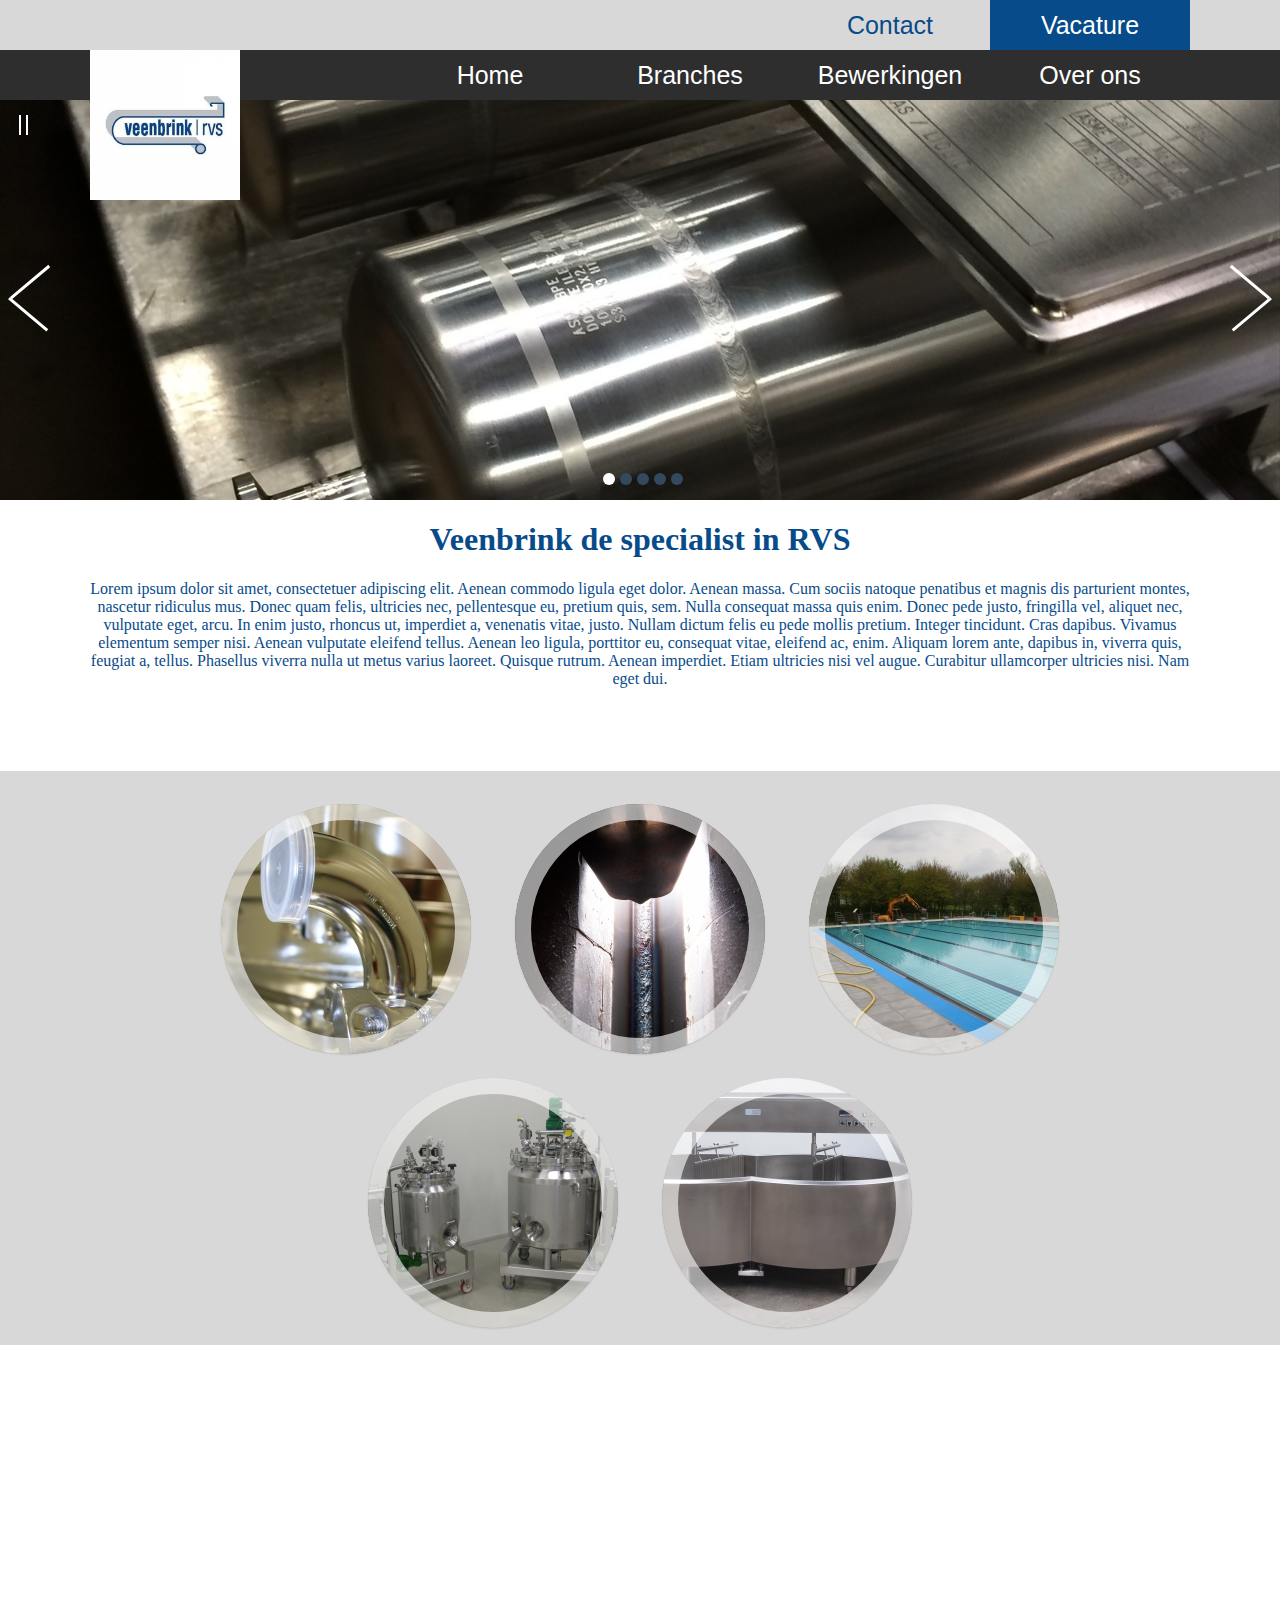
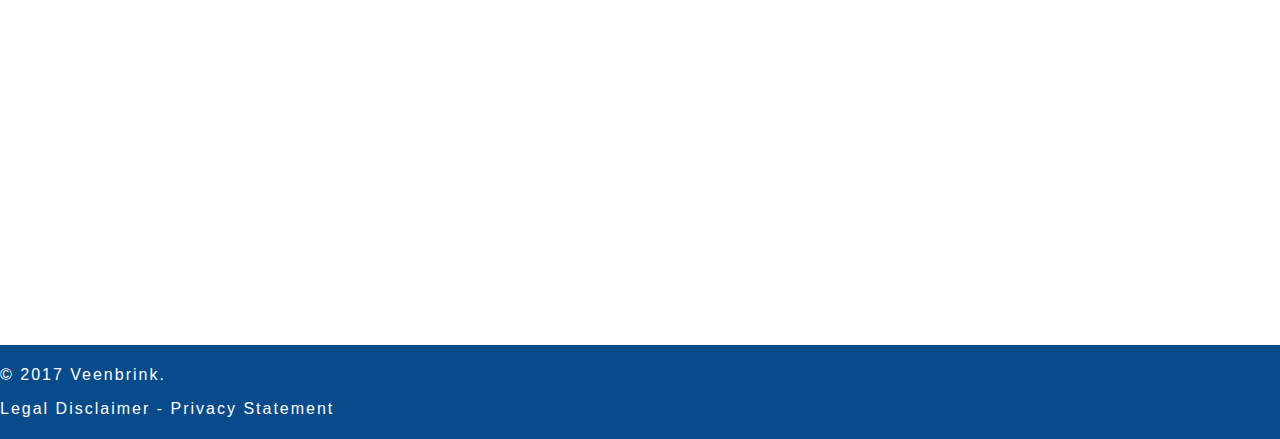
==== index.html @ 1f6384d8 "pages update 1" ====
<!DOCTYPE html>
<html>
<head>
	<title>Veenbrink</title>
	<meta http-equiv="content-type" content="text/html; charset=utf-8" />
	<meta name="viewport" content="width=device-width, initial-scale=1.0">
	<link rel="stylesheet" type="text/css" href="engine1/style.css" />
	<link rel="stylesheet" type="text/css" href="styles/style.css" />
	<script type="text/javascript" src="engine1/jquery.js"></script>

</head>
<body id="buik">
		<header>
		
			<div id="Top_header">
				<ul class="Top_header">
				<li><a href="Vacature.html"class="Vac">Vacature</a></li>
				<li><a href="Contact.html"class="Con">Contact</a></li>
				</ul>
			</div>
			<div id="Bottom_header">
				<ul class="Bottom_header">
				<li><a>Over ons</a>
					<ul>
					<li><a href="Organisatie.html">Organisatie</a></li>
					<li><a href="Machines.html">Machines</a></li>
					</ul>
				</li>
				<li><a>Bewerkingen</a>
					<ul>
					<li><a href="Voorbewerkingen.html">Voorbewerkingen</a></li>
					<li><a href="Lassen.html">Lassen</a></li>
					<li><a href="Afwerking.html">Afwerking</a></li>
					<li><a href="Montage.html">Montage</a></li>
					<li><a href="Kwaliteitscontrole.html">Kwaliteitscontrole</a></li>
					</ul>
				</li>
				<li><a>Branches</a>
					<ul>
					<li><a href="Zuivelindustrie.html">Zuivelindustrie</a></li>
					<li><a href="Food industrie.html">Food industrie</a></li>
					<li><a href="Bio- en Farmaceutische industrie.html">Bio- en Farmaceutische industrie</a></li>
					<li><a href="Reiningsindustrie.html">Reiningsindustrie</a></li>
					<li><a href="Chemische industrie.html">Chemische industrie</a></li>
					<li><a href="Zwembaden.html">Zwembaden</a></li>
					<li><a href="Design.html">Design</a></li>
					<li><a href="Bijzondere projecten.html">Bijzondere projecten</a></li>
					<li><a href="Producten op klantspecificaties.html">Producten op klantspecificaties</a></li>
					</ul>
				</li>
				<li><a href="index.html">Home</a></li>
				<div id="Header_logo">
				<a href=""><img src="images/Logo.jpg" width="150px"></a>
				</div>
				</ul>

			</div>
		</header>
	<div id="wowslider-container1">
	<div class="ws_images"><ul>
		<li><img src="data1/images/img_0175.jpg" alt="IMG_0175" title="IMG_0175" id="wows1_0"/></li>
		<li><img src="data1/images/img_7143.jpg" alt="IMG_7143" title="IMG_7143" id="wows1_1"/></li>
		<li><img src="data1/images/img_0212.jpg" alt="IMG_0212" title="IMG_0212" id="wows1_2"/></li>
		<li><img src="data1/images/p1000874.jpg" alt="slider html" title="P1000874" id="wows1_3"/></li>
		<li><img src="data1/images/centocor_016.jpg" alt="Centocor 016" title="Centocor 016" id="wows1_4"/></li>
	</ul></div>
	<div class="ws_bullets"><div>
		<a href="#" title="IMG_0175"><span>1</span></a>
		<a href="#" title="IMG_7143"><span>2</span></a>
		<a href="#" title="IMG_0212"><span>3</span></a>
		<a href="#" title="P1000874"><span>4</span></a>
		<a href="#" title="Centocor 016"><span>5</span></a>
	</div></div>
	<div class="ws_shadow"></div>
	</div>

	
	<script type="text/javascript" src="engine1/wowslider.js"></script>
	<script type="text/javascript" src="engine1/script.js"></script>
	
	<div id="container3">
	<h1>Veenbrink de specialist in RVS</h1>
	<p class="Tekst">Lorem ipsum dolor sit amet, consectetuer adipiscing elit. Aenean commodo ligula eget dolor. Aenean massa. Cum sociis natoque penatibus et magnis dis parturient montes, nascetur ridiculus mus. Donec quam felis, ultricies nec, pellentesque eu, pretium quis, sem. Nulla consequat massa quis enim. Donec pede justo, fringilla vel, aliquet nec, vulputate eget, arcu. In enim justo, rhoncus ut, imperdiet a, venenatis vitae, justo. Nullam dictum felis eu pede mollis pretium. Integer tincidunt. Cras dapibus. Vivamus elementum semper nisi. Aenean vulputate eleifend tellus. Aenean leo ligula, porttitor eu, consequat vitae, eleifend ac, enim. Aliquam lorem ante, dapibus in, viverra quis, feugiat a, tellus. Phasellus viverra nulla ut metus varius laoreet. Quisque rutrum. Aenean imperdiet. Etiam ultricies nisi vel augue. Curabitur ullamcorper ultricies nisi. Nam eget dui.</p>
	</div>	
	<div id="container5">
	<div class="wrap">
	<ul class="ch-grid">
					<li>
						<div class="ch-item ch-img-1">
							<div class="ch-info">
								<h3>Zuivel-<br>industrie</h3>
								<p>Lees meer<a href="Zuivelindustrie.html">Zuivelindustrie</a></p>
							</div>
						</div>
					</li>
					<li>
						<div class="ch-item ch-img-2">
							<div class="ch-info">
								<h3>Lassen</h3>
								<p>Lees meer<a href="Lassen.html">Lassen</a></p>
							</div>
						</div>
					</li>
					<li>
						<div class="ch-item ch-img-3">
							<div class="ch-info">
								<h3>Zwembaden</h3>
								<p>Lees meer<a href="Zwembaden.html">Zwembaden</a></p>
							</div>
						</div>
					</li>
				</ul>
	</div>
	<div class="wrap">
	<ul class="ch-grid">
					<li>
						<div class="ch-item ch-img-4">
							<div class="ch-info">
								<h3>Bio- en <br>Farmaceutische<br>industrie</h3>
								<p>Lees meer<a href="Bio- en Farmaceutische industrie.html">Bio- en Farmaceutische<br>industrie</a></p>
							</div>
						</div>
					</li>
					<li>
						<div class="ch-item ch-img-5">
							<div class="ch-info">
								<h3>Food industrie</h3>
								<p>Lees meer<a href="Food industrie.html">Food industrie</a></p>
							</div>
						</div>
					</li>
				</ul>
	</div>
	</div>
	
	
	
	
	<div id="container4"></div>
	
	

	<div id="container4"></div>
	<div id="footer">
		<p>&copy; 2017 Veenbrink.</p>
		<p> Legal Disclaimer - Privacy Statement </p>
	</div>
</body>
</html>
---- engine1/style.css ----
#buik {
		margin: 0px;
}


#wowslider-container1 { 
	display: table;
	zoom: 1; 
	position: relative;
	width: 100%;
	max-width: 100%;
	max-height:400px;
	margin:0px;
	z-index:90;
	text-align:left; /* reset align=center */
	font-size: 10px;
	text-shadow: none; /* fix some user styles */

	/* reset box-sizing (to boostrap friendly) */
	-webkit-box-sizing: content-box;
	-moz-box-sizing: content-box;
	box-sizing: content-box; 
}
* html #wowslider-container1{ width:640px }
#wowslider-container1 .ws_images ul{
	position:relative;
	width: 10000%; 
	height:100%;
	left:0;
	list-style:none;
	margin:0;
	padding:0;
	border-spacing:0;
	overflow: visible;
	/*table-layout:fixed;*/
}
#wowslider-container1 .ws_images ul li{
	position: relative;
	width:1%;
	height:100%;
	line-height:0; /*opera*/
	overflow: hidden;
	float:left;
	/*font-size:0;*/
	padding:0 0 0 0 !important;
	margin:0 0 0 0 !important;
}

#wowslider-container1 .ws_images{
	position: relative;
	left:0;
	top:0;
	height:100%;
	max-height:400px;
	max-width: 100%;
	vertical-align: top;
	border:none;
	overflow: hidden;
}
#wowslider-container1 .ws_images ul a{
	width:100%;
	height:100%;
	max-height:400px;
	display:block;
	color:transparent;
}
#wowslider-container1 img{
	max-width: none !important;
}
#wowslider-container1 .ws_images .ws_list img,
#wowslider-container1 .ws_images > div > img{
	width:100%;
	border:none 0;
	max-width: none;
	padding:0;
	margin:0;
}
#wowslider-container1 .ws_images > div > img {
	max-height:400px;
}

#wowslider-container1 .ws_images iframe {
	position: absolute;
	z-index: -1;
}

#wowslider-container1 .ws-title > div {
	display: inline-block !important;
}

#wowslider-container1 a{ 
	text-decoration: none; 
	outline: none; 
	border: none; 
}

#wowslider-container1  .ws_bullets { 
	float: left;
	position:absolute;
	z-index:70;
}
#wowslider-container1  .ws_bullets div{
	position:relative;
	float:left;
	font-size: 0px;
}
/* compatibility with Joomla styles */
#wowslider-container1  .ws_bullets a {
	line-height: 0;
}

#wowslider-container1  .ws_script{
	display:none;
}
#wowslider-container1 sound, 
#wowslider-container1 object{
	position:absolute;
}

/* prevent some of users reset styles */
#wowslider-container1 .ws_effect {
	position: static;
	width: 100%;
	height: 100%;
}

#wowslider-container1 .ws_photoItem {
	border: 2em solid #fff;
	margin-left: -2em;
	margin-top: -2em;
}
#wowslider-container1 .ws_cube_side {
	background: #A6A5A9;
}


#wowslider-container1.ws_gestures {
	cursor: -webkit-grab;
	cursor: -moz-grab;
	cursor: url("[data-uri]"), move;
}
#wowslider-container1.ws_gestures.ws_grabbing {
	cursor: -webkit-grabbing;
	cursor: -moz-grabbing;
	cursor: url("[data-uri]"), move;
}

/* hide controls when video start play */
#wowslider-container1.ws_video_playing .ws_bullets,
#wowslider-container1.ws_video_playing .ws_fullscreen,
#wowslider-container1.ws_video_playing .ws_next,
#wowslider-container1.ws_video_playing .ws_prev {
	display: none;
}


/* youtube/vimeo buttons */
#wowslider-container1 .ws_video_btn {
	position: absolute;
	display: none;
	cursor: pointer;
	top: 0;
	left: 0;
	width: 100%;
	height: 100%;
	z-index: 55;
}
#wowslider-container1 .ws_video_btn.ws_youtube,
#wowslider-container1 .ws_video_btn.ws_vimeo {
	display: block;
}
#wowslider-container1 .ws_video_btn div {
	position: absolute;
	background-image: url(./playvideo.png);
	background-size: 200%;
	top: 50%;
	left: 50%;
	width: 7em;
	height: 5em;
	margin-left: -3.5em;
	margin-top: -2.5em;
}
#wowslider-container1 .ws_video_btn.ws_youtube div {
	background-position: 0 0;
}
#wowslider-container1 .ws_video_btn.ws_youtube:hover div {
	background-position: 100% 0;
}
#wowslider-container1 .ws_video_btn.ws_vimeo div {
	background-position: 0 100%;
}
#wowslider-container1 .ws_video_btn.ws_vimeo:hover div {
	background-position: 100% 100%;
}

#wowslider-container1 .ws_playpause.ws_hide {
	display: none !important;
}
#wowslider-container1  .ws_bullets { 
	padding: 15px 0; 
}
#wowslider-container1 .ws_bullets a { 
	width:12px;
	height:12px;
	border-radius: 50%;
	background: #34495E;
	float: left; 
	text-indent: -4000px; 
	position:relative;
	margin-left:5px;
	color:transparent;
}
#wowslider-container1 .ws_bullets a.ws_selbull{
	background: #ffffff;
	color:#ffffff;
}
#wowslider-container1 a.ws_next, #wowslider-container1 a.ws_prev {
	position: absolute;
	top: 50%;
	height: 7em;
	margin-top: -3.5em;
	width: 5em;
	z-index: 60;
}
#wowslider-container1 a.ws_next{
	right:0;
}

#wowslider-container1 a.ws_next span i:after,
#wowslider-container1 a.ws_next span b:after,
#wowslider-container1 a.ws_next span i:before,
#wowslider-container1 a.ws_next span b:before,
#wowslider-container1 a.ws_prev span i:after,
#wowslider-container1 a.ws_prev span b:after,
#wowslider-container1 a.ws_prev span i:before,
#wowslider-container1 a.ws_prev span b:before{
	content: '';
	position: absolute;
	width: 100%;
	height: .3em;
	background: #ffffff;
	top: 3.2em;
	-webkit-transition: .3s all ease-in-out;
	transition: .3s all ease-in-out;

	/* Fix  */
	-webkit-backface-visibility: hidden;
	backface-visibility: hidden;
	outline: 1px solid transparent;
}
#wowslider-container1 a.ws_next span b:after,
#wowslider-container1 a.ws_next span b:before,
#wowslider-container1 a.ws_prev span b:after,
#wowslider-container1 a.ws_prev span b:before{
	background: #34495E;
	width: 0;
}
#wowslider-container1 a.ws_next span i:after,
#wowslider-container1 a.ws_next span b:after,
#wowslider-container1 a.ws_prev span i:after,
#wowslider-container1 a.ws_prev span b:after{
	-webkit-transform: rotate(40deg);
	-ms-transform: rotate(40deg);
	transform: rotate(40deg);
}
#wowslider-container1 a.ws_next span i:before,
#wowslider-container1 a.ws_next span b:before,
#wowslider-container1 a.ws_prev span i:before,
#wowslider-container1 a.ws_prev span b:before{
	-webkit-transform: rotate(-40deg);
	-ms-transform: rotate(-40deg);
	transform: rotate(-40deg);
}

#wowslider-container1 a.ws_prev span i:after,
#wowslider-container1 a.ws_prev span i:before,
#wowslider-container1 a.ws_prev span b:after,
#wowslider-container1 a.ws_prev span b:before{
	-webkit-transform-origin: 0 0;
	-ms-transform-origin: 0 0;
	transform-origin: 0 0;
	left: 1em;
}
#wowslider-container1 a.ws_next span i:after,
#wowslider-container1 a.ws_next span i:before,
#wowslider-container1 a.ws_next span b:after,
#wowslider-container1 a.ws_next span b:before{
	-webkit-transform-origin: 100% 0;
	-ms-transform-origin: 100% 0;
	transform-origin: 100% 0;
	right: 1em;
}

#wowslider-container1 a.ws_next:hover span i:before,
#wowslider-container1 a.ws_next:hover span b:before,
#wowslider-container1 a.ws_prev:hover span i:before,
#wowslider-container1 a.ws_prev:hover span b:before{
	-webkit-transform: rotate(-30deg);
	-ms-transform: rotate(-30deg);
	transform: rotate(-30deg);
}
#wowslider-container1 a.ws_next:hover span i:after,
#wowslider-container1 a.ws_next:hover span b:after,
#wowslider-container1 a.ws_prev:hover span i:after,
#wowslider-container1 a.ws_prev:hover span b:after{
	-webkit-transform: rotate(30deg);
	-ms-transform: rotate(30deg);
	transform: rotate(30deg);
}
#wowslider-container1 a.ws_prev:hover span b:after,
#wowslider-container1 a.ws_prev:hover span b:before,
#wowslider-container1 a.ws_next:hover span b:after,
#wowslider-container1 a.ws_next:hover span b:before{
	width:100%;
}

/*playpause*/
#wowslider-container1 .ws_playpause {
    position: absolute;
    width: 3em;
    height: 2em;
    top: 1.5em;
    left: 0.5em;
    z-index: 59;
}

#wowslider-container1 .ws_pause span i, #wowslider-container1 .ws_pause span b{
	position: absolute;
  	width: 0.2em;
  	height: 2em;
  	background: #ffffff;
	-webkit-transition: background 300ms ease-in-out;
	transition: background 300ms ease-in-out;
}

#wowslider-container1 .ws_pause span i{
	left: 1.4em;
}

#wowslider-container1 .ws_pause span b{
	left: 2.1em;
}


#wowslider-container1 .ws_play span{
	border: solid transparent;
	position: absolute;
  	pointer-events: none;
	border-left-color: #ffffff;
	border-width: 10px;
	top: 0;
	left: 1.4em;
	-webkit-transition:  border-left-color 300ms ease-in-out;
	transition:  border-left-color 300ms ease-in-out;
}

#wowslider-container1 .ws_pause:hover span i, #wowslider-container1 .ws_pause:hover span b{
	background: #34495E;
}
#wowslider-container1 .ws_play:hover span{
	border-left-color: #34495E;
}
/* bottom center */
#wowslider-container1  .ws_bullets {
    bottom: 0px;
	left:50%;
}
#wowslider-container1  .ws_bullets div{
	left:-50%;
}
#wowslider-container1 .ws_bulframe span {
	visibility: visible;
	opacity: 1;
	position: absolute;
	width: 0;
	height: 0;
	border-left: 5px solid transparent;
	border-right: 5px solid transparent;
	border-top: 5px solid #ffffff;
	bottom: -5px;
	margin-left: -5px;
	left: 50%;
}#wowslider-container1 .ws-title{
	position: absolute;
	font: 1.8em 'Playfair Display', Palatino Linotype, Book Antiqua, Palatino, serif;	
	margin-right:10em;
	z-index: 50;
    color: #34495E;
	background: none;
	padding: 30px;
	bottom: 0px;
	top: auto;
	opacity: 1;
}
#wowslider-container1 .ws-title div,#wowslider-container1 .ws-title span{
	display:inline-block;
	background-color:#ffffff;
}
#wowslider-container1 .ws-title div{
	display:block;
	margin-top:0.5em;
	font-size: 0.8em;
	line-height: 1.15em;
	padding: 5px 20px;
}
#wowslider-container1 .ws-title span{
	font-size: 1.6em;
	padding: 10px 20px;
}#wowslider-container1 .ws_images > ul{
	animation: wsBasic 30s infinite;
	-moz-animation: wsBasic 30s infinite;
	-webkit-animation: wsBasic 30s infinite;
}
@keyframes wsBasic{0%{left:-0%} 13.33%{left:-0%} 20%{left:-100%} 33.33%{left:-100%} 40%{left:-200%} 53.33%{left:-200%} 60%{left:-300%} 73.33%{left:-300%} 80%{left:-400%} 93.33%{left:-400%} }
@-moz-keyframes wsBasic{0%{left:-0%} 13.33%{left:-0%} 20%{left:-100%} 33.33%{left:-100%} 40%{left:-200%} 53.33%{left:-200%} 60%{left:-300%} 73.33%{left:-300%} 80%{left:-400%} 93.33%{left:-400%} }
@-webkit-keyframes wsBasic{0%{left:-0%} 13.33%{left:-0%} 20%{left:-100%} 33.33%{left:-100%} 40%{left:-200%} 53.33%{left:-200%} 60%{left:-300%} 73.33%{left:-300%} 80%{left:-400%} 93.33%{left:-400%} }


* html #wowslider-container1 .ws_shadow{/*ie6*/
	background:none;
	filter:progid:DXImageTransform.Microsoft.AlphaImageLoader( src='engine1//bg.png', sizingMethod='scale');
}
*+html #wowslider-container1 .ws_shadow{/*ie7*/
	background:none;
	filter:progid:DXImageTransform.Microsoft.AlphaImageLoader( src='engine1//bg.png', sizingMethod='scale');
}
#wowslider-container1 .ws_bullets  a img{
	text-indent:0;
	display:block;
	bottom:15px;
	left:-43px;
	visibility:hidden;
	position:absolute;
    border: 5px solid #FFFFFF;
	max-width:none;
}
#wowslider-container1 .ws_bullets a:hover img{
	visibility:visible;
}

#wowslider-container1 .ws_bulframe div div{
	height:48px;
	overflow:visible;
	position:relative;
}
#wowslider-container1 .ws_bulframe div {
	left:0;
	overflow:hidden;
	position:relative;
	width:85px;
	background-color:#FFFFFF;
}
#wowslider-container1  .ws_bullets .ws_bulframe{
	display:none;
	bottom:18px;
	margin-left:6px;
	overflow:visible;
	position:absolute;
	cursor:pointer;
    border: 0px solid #FFFFFF;
}#wowslider-container1 .ws_bulframe div div{
	height: auto;
}

@media all and (max-width:760px) {
	#wowslider-container1 .ws_fullscreen {
		display: block;
	}
}
@media all and (max-width:400px){
	#wowslider-container1 .ws_controls,
	#wowslider-container1 .ws_bullets,
	#wowslider-container1 .ws_thumbs{
	display: none
	}
}
---- styles/style.css ----
ul a {
	text-decoration: none;
	color: white;
}

#Header_logo {
	z-index: 100;
	position: absolute;
	overflow: visible;
	float: right;
}

.Vac {
	background-color: #084B8A;
	color: white;
	display: block;	
}

.Con {
	background-color: #D8D8D8;
	color: #084B8A;
	display: block;	
}

.Vac:hover {
	background-color: #D8D8D8;
	color: #084B8A;
	display: block;
}

.Con:hover {
	background-color: #084B8A;
	color: white;
	display: block;	
}

.Top_header {
	width:1100px;
	margin: auto;
}

#Top_header {
	height: 50px;
	font-family: Arial;
	background-color: #D8D8D8;
	margin: 0px;
	padding: 0px;
`	float: right;
}

#Top_header ul{
	height: 50px;
	list-style-type: none;
	color: white;
	font-size: 25px;
}
#Top_header ul il{
	float: right;
}

#Bottom_header {
	height: 50px;
	font-family: Arial;
	background-color: #2E2E2E;
	margin: 0px;
	padding: 0px;
	font-size: 25px;
}
.Bottom_header{
	width:1100px;
	margin: auto;
}

#Bottom_header ul li{
	float: right;
	display: block;
	height: 50px;
}

#Bottom_header ul li ul li{
	display: none;
	z-index: 99;
 	margin: 0px;
	padding: 0px;
	height: auto;
	font-size: 20px;
}

#Bottom_header ul li a:hover {
 background-color: #084B8A;
 display: block;
}

#Bottom_header ul li:hover ul li {
 display: block;

}

ul {
	margin: 0px;
	padding: 0px;
	list-style: none;
	color: white;
	text-decoration: none;
}

#Top_header ul li {
	
	width: 200px;
	
	line-height: 50px;
	background-color: #2E2E2E;
	text-align: center;
	
	float: right;
}

#Bottom_header ul li {
	
	width: 200px;
	
	line-height: 50px;
	background-color: #2E2E2E;
	text-align: center;
	
	float: right;
}

ul li ul li{
 display: none;
 line-height: ;
 z-index: 99;
 position: relative;
}

#footer {
	font-family: Arial;
	margin-top: 0px;
	letter-spacing: 2px;
	bottom: 0;
	padding: 5px 0px 5px 0px;
	width:100%;
	background-color: #084B8A;
	color: white;
	position: relative;

}

#container2{
	background-color: #D8D8D8;
	height: 200px;
	margin: auto;
}

#container3{
	background-color: white;
	height: 250px;
	margin: auto;
	color: #084B8A;
	text-align: center;
}

.Tekst {
	max-width:1100px;
	margin:auto;
}

#container4{
	background-color: white;
	height: 300px;
	margin: auto;
}

#container5{
	background-color: #D8D8D8;
	height: auto;
	margin: auto;
	padding-bottom: 1%;
	padding-top: 1%;
}













.wrap {
   overflow: hidden;
   margin: 10px;
   max-width:1100px;
   margin:auto;
}

.ch-item {
	width: 100%;
	height: 100%;
	border-radius: 50%;
	border-color: white;
	position: relative;
	cursor: default;
	box-shadow: 
		inset 0 0 0 16px rgba(255,255,255,0.6),
		0 1px 2px rgba(0,0,0,0.1);
		
	-webkit-transition: all 0.4s ease-in-out;
	-moz-transition: all 0.4s ease-in-out;
	-o-transition: all 0.4s ease-in-out;
	-ms-transition: all 0.4s ease-in-out;
	transition: all 0.4s ease-in-out;
}

.ch-img-1 { 
	background-image: url(../images/Round1.jpg);
}

.ch-img-2 { 
	background-image: url(../images/Round2.jpg);
}

.ch-img-3 { 
	background-image: url(../images/Round3.jpg);
}

.ch-img-4 { 
	background-image: url(../images/Round4.jpg);
}

.ch-img-5 { 
	background-image: url(../images/Round5.jpg);
}

.ch-info {
	position: absolute;
	background: rgba(8,75,138, 0.8);
	width: inherit;
	height: inherit;
	border-radius: 50%;
	opacity: 0;
	
	-webkit-transition: all 0.4s ease-in-out;
	-moz-transition: all 0.4s ease-in-out;
	-o-transition: all 0.4s ease-in-out;
	-ms-transition: all 0.4s ease-in-out;
	transition: all 0.4s ease-in-out;
	
	-webkit-transform: scale(0);
	-moz-transform: scale(0);
	-o-transform: scale(0);
	-ms-transform: scale(0);
	transform: scale(0);
	
	-webkit-backface-visibility: hidden;

}

.ch-info h3 {
	color: #fff;
	text-transform: uppercase;
	letter-spacing: 2px;
	font-size: 22px;
	margin: 0 30px;
	padding: 45px 0 0 0;
	height: 140px;
	font-family: 'Open Sans', Arial, sans-serif;
	text-shadow: 
		0 0 1px #fff, 
		0 1px 2px rgba(0,0,0,0.3);
}

.ch-info p {
	color: #fff;
	padding: 10px 5px;
	font-style: italic;
	margin: 0 30px;
	font-size: 12px;
	border-top: 1px solid rgba(255,255,255,0.5);
	opacity: 0;
	-webkit-transition: all 1s ease-in-out 0.4s;
	-moz-transition: all 1s ease-in-out 0.4s;
	-o-transition: all 1s ease-in-out 0.4s;
	-ms-transition: all 1s ease-in-out 0.4s;
	transition: all 1s ease-in-out 0.4s;
}

.ch-info p a {
	display: block;
	color: #fff;
	color: rgba(255,255,255,0.7);
	font-style: normal;
	font-weight: 700;
	text-transform: uppercase;
	font-size: 9px;
	letter-spacing: 1px;
	padding-top: 4px;
	font-family: 'Open Sans', Arial, sans-serif;
}

.ch-info p a:hover {
	color: #fff222;
	color: rgba(255,242,34, 0.9);
}

.ch-item:hover {
	box-shadow: 
		inset 0 0 0 1px rgba(255,255,255,0.1),
		0 1px 2px rgba(0,0,0,0.1);
}
.ch-item:hover .ch-info {
	-webkit-transform: scale(1);
	-moz-transform: scale(1);
	-o-transform: scale(1);
	-ms-transform: scale(1);
	transform: scale(1);
	opacity: 1;
}

.ch-item:hover .ch-info p {
	opacity: 1;
}




.ch-grid {
	margin: 20px 0 0 0;
	padding: 0;
	list-style: none;
	display: block;
	text-align: center;
	width: 100%;
}

.ch-grid:after,
.ch-item:before {
	content: '';
    display: table;
}

.ch-grid:after {
	clear: both;
}

.ch-grid li {
	width: 250px;
	height: 250px;
	display: inline-block;
	margin-left: 20px;
	margin-right: 20px;
}
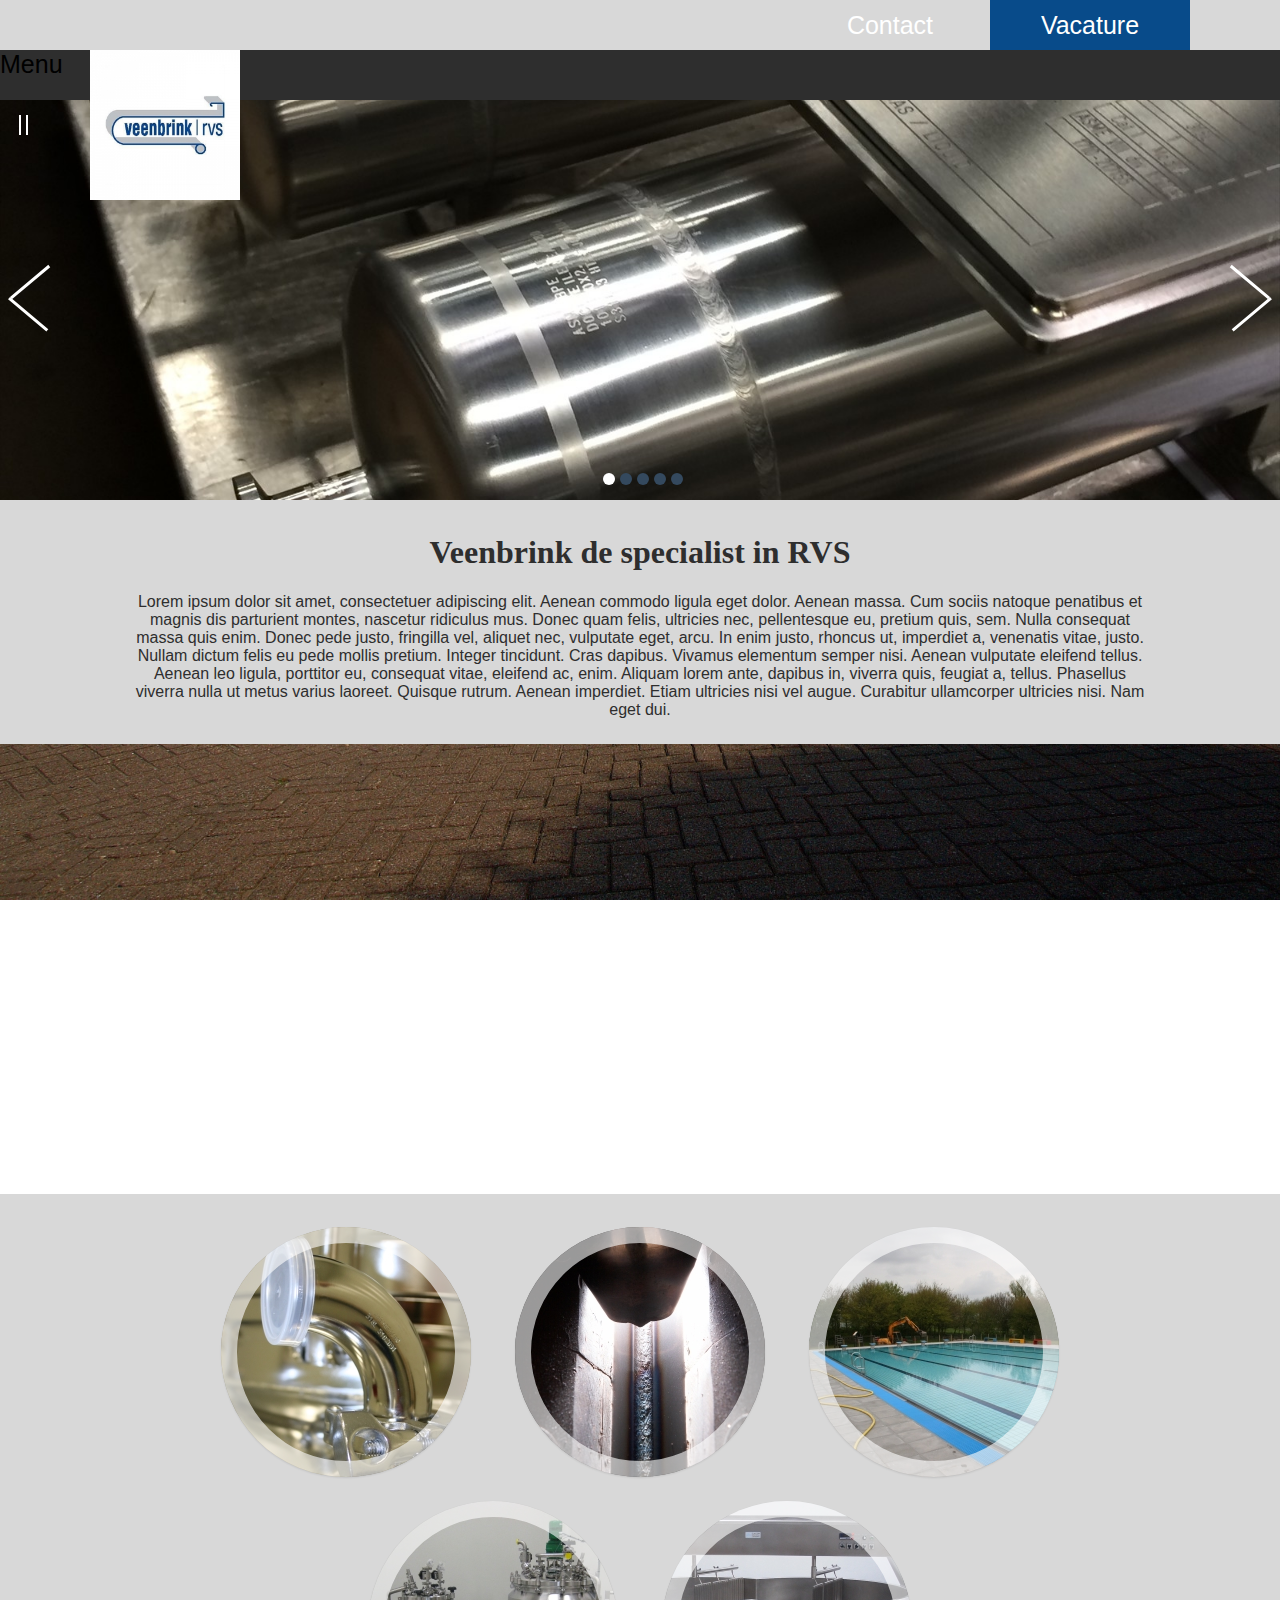
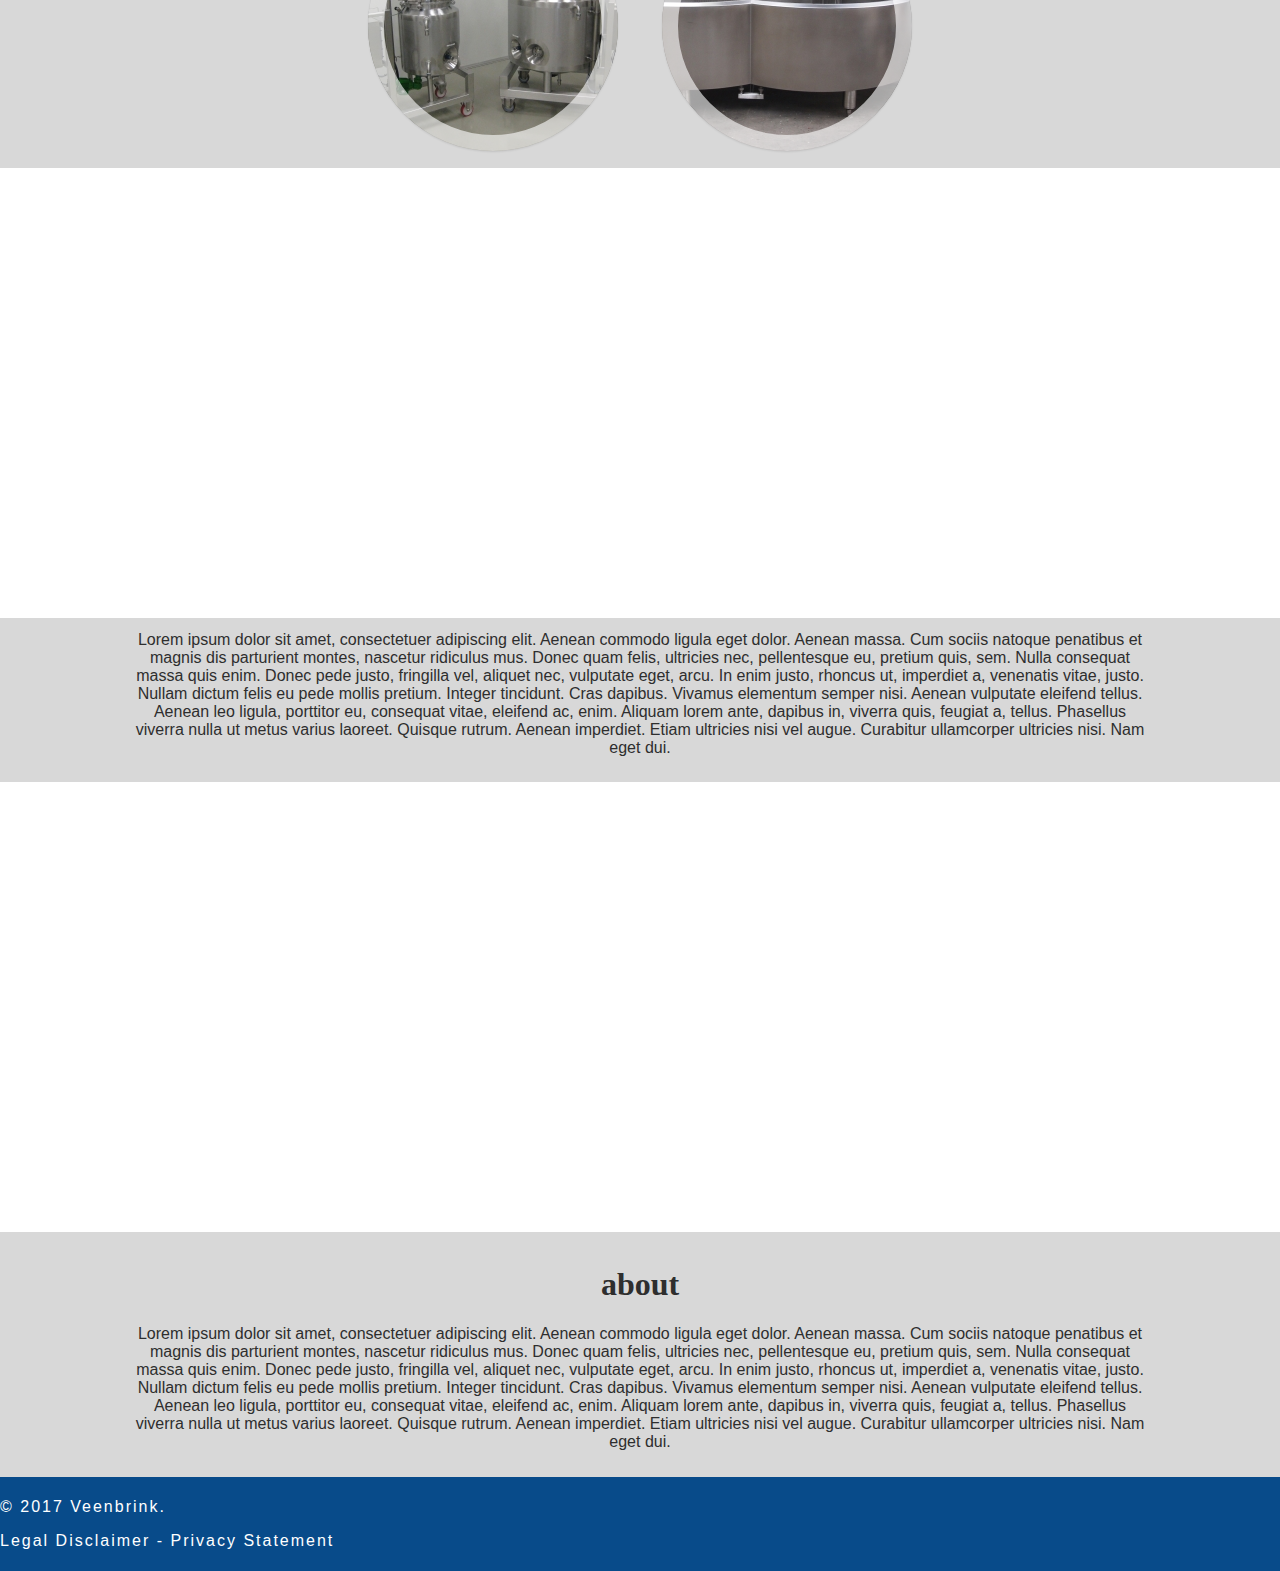
==== commit 845fffe0: "new" ====
--- a/index.html
+++ b/index.html
@@ -19,6 +19,7 @@
 				</ul>
 			</div>
 			<div id="Bottom_header">
+				<input type="checkbox" id="trigger2">
 				<ul class="Bottom_header">
 				<li><a>Over ons</a>
 					<ul>
@@ -49,10 +50,11 @@
 					</ul>
 				</li>
 				<li><a href="index.html">Home</a></li>
-				<div id="Header_logo">
-				<a href=""><img src="images/Logo.jpg" width="150px"></a>
-				</div>
+				
+				<a class="Header_logo" href=""><img src="images/Logo.jpg" width="150px;"></a>
+				
 				</ul>
+				<label class="trigger2" for="trigger2">Menu</label>
 
 			</div>
 		</header>
@@ -77,11 +79,11 @@
 	
 	<script type="text/javascript" src="engine1/wowslider.js"></script>
 	<script type="text/javascript" src="engine1/script.js"></script>
-	
-	<div id="container3">
+	<div id="container2">
 	<h1>Veenbrink de specialist in RVS</h1>
 	<p class="Tekst">Lorem ipsum dolor sit amet, consectetuer adipiscing elit. Aenean commodo ligula eget dolor. Aenean massa. Cum sociis natoque penatibus et magnis dis parturient montes, nascetur ridiculus mus. Donec quam felis, ultricies nec, pellentesque eu, pretium quis, sem. Nulla consequat massa quis enim. Donec pede justo, fringilla vel, aliquet nec, vulputate eget, arcu. In enim justo, rhoncus ut, imperdiet a, venenatis vitae, justo. Nullam dictum felis eu pede mollis pretium. Integer tincidunt. Cras dapibus. Vivamus elementum semper nisi. Aenean vulputate eleifend tellus. Aenean leo ligula, porttitor eu, consequat vitae, eleifend ac, enim. Aliquam lorem ante, dapibus in, viverra quis, feugiat a, tellus. Phasellus viverra nulla ut metus varius laoreet. Quisque rutrum. Aenean imperdiet. Etiam ultricies nisi vel augue. Curabitur ullamcorper ultricies nisi. Nam eget dui.</p>
-	</div>	
+	</div>
+	<div class="sect sectOne"></div>	
 	<div id="container5">
 	<div class="wrap">
 	<ul class="ch-grid">
@@ -135,12 +137,17 @@
 	
 	
 	
-	
-	<div id="container4"></div>
-	
+	<div class="sect sectTwo"></div>
+	<div id="container2">
+	<p class="Tekst">Lorem ipsum dolor sit amet, consectetuer adipiscing elit. Aenean commodo ligula eget dolor. Aenean massa. Cum sociis natoque penatibus et magnis dis parturient montes, nascetur ridiculus mus. Donec quam felis, ultricies nec, pellentesque eu, pretium quis, sem. Nulla consequat massa quis enim. Donec pede justo, fringilla vel, aliquet nec, vulputate eget, arcu. In enim justo, rhoncus ut, imperdiet a, venenatis vitae, justo. Nullam dictum felis eu pede mollis pretium. Integer tincidunt. Cras dapibus. Vivamus elementum semper nisi. Aenean vulputate eleifend tellus. Aenean leo ligula, porttitor eu, consequat vitae, eleifend ac, enim. Aliquam lorem ante, dapibus in, viverra quis, feugiat a, tellus. Phasellus viverra nulla ut metus varius laoreet. Quisque rutrum. Aenean imperdiet. Etiam ultricies nisi vel augue. Curabitur ullamcorper ultricies nisi. Nam eget dui.</p>
+	</div>
+	<div class="sect sectThree"></div>
 	
 
-	<div id="container4"></div>
+	<div id="container2">
+	<h1>about</h1>
+	<p class="Tekst">Lorem ipsum dolor sit amet, consectetuer adipiscing elit. Aenean commodo ligula eget dolor. Aenean massa. Cum sociis natoque penatibus et magnis dis parturient montes, nascetur ridiculus mus. Donec quam felis, ultricies nec, pellentesque eu, pretium quis, sem. Nulla consequat massa quis enim. Donec pede justo, fringilla vel, aliquet nec, vulputate eget, arcu. In enim justo, rhoncus ut, imperdiet a, venenatis vitae, justo. Nullam dictum felis eu pede mollis pretium. Integer tincidunt. Cras dapibus. Vivamus elementum semper nisi. Aenean vulputate eleifend tellus. Aenean leo ligula, porttitor eu, consequat vitae, eleifend ac, enim. Aliquam lorem ante, dapibus in, viverra quis, feugiat a, tellus. Phasellus viverra nulla ut metus varius laoreet. Quisque rutrum. Aenean imperdiet. Etiam ultricies nisi vel augue. Curabitur ullamcorper ultricies nisi. Nam eget dui.</p>
+	</div>
 	<div id="footer">
 		<p>&copy; 2017 Veenbrink.</p>
 		<p> Legal Disclaimer - Privacy Statement </p>
--- a/styles/style.css
+++ b/styles/style.css
@@ -1,9 +1,14 @@
-ul a {
+#Bottom_header ul a {
 	text-decoration: none;
 	color: white;
 }
 
-#Header_logo {
+#Top_header ul a {
+	text-decoration: none;
+	color: white;
+}
+
+.Header_logo {
 	z-index: 100;
 	position: absolute;
 	overflow: visible;
@@ -35,8 +40,10 @@
 }
 
 .Top_header {
-	width:1100px;
-	margin: auto;
+	max-width:1100px;
+	margin: auto;
+	min-width:400px;
+	padding: 0px;
 }
 
 #Top_header {
@@ -67,14 +74,17 @@
 	font-size: 25px;
 }
 .Bottom_header{
-	width:1100px;
-	margin: auto;
+	max-width:1100px;
+	margin: auto;
+	padding: 0px;
+	min-width:400px;
 }
 
 #Bottom_header ul li{
 	float: right;
 	display: block;
 	height: 50px;
+	padding: 0px;
 }
 
 #Bottom_header ul li ul li{
@@ -84,25 +94,11 @@
 	padding: 0px;
 	height: auto;
 	font-size: 20px;
-}
-
-#Bottom_header ul li a:hover {
- background-color: #084B8A;
- display: block;
-}
-
-#Bottom_header ul li:hover ul li {
- display: block;
-
-}
-
-ul {
-	margin: 0px;
-	padding: 0px;
-	list-style: none;
-	color: white;
-	text-decoration: none;
-}
+	line-height: ;
+	position: relative;
+}
+
+
 
 #Top_header ul li {
 	
@@ -126,12 +122,7 @@
 	float: right;
 }
 
-ul li ul li{
- display: none;
- line-height: ;
- z-index: 99;
- position: relative;
-}
+
 
 #footer {
 	font-family: Arial;
@@ -143,31 +134,43 @@
 	background-color: #084B8A;
 	color: white;
 	position: relative;
+	background-attachment: fixed;
 
 }
 
 #container2{
 	background-color: #D8D8D8;
-	height: 200px;
-	margin: auto;
+	height: auto;
+	margin: auto;
+	color: #2E2E2E;
+	text-align: center;
+	padding-left: 10%;
+	padding-bottom: 2%;
+	padding-right: 10%;
+	padding-top: 1%;
 }
 
 #container3{
-	background-color: white;
-	height: 250px;
-	margin: auto;
-	color: #084B8A;
-	text-align: center;
+	height: auto;
+	margin: auto;
+	color: white;
+	text-align: center;
+	padding-left: 10%;
+	padding-bottom: 2%;
+	padding-right: 10%;
+	padding-top: 1%;
 }
 
 .Tekst {
 	max-width:1100px;
 	margin:auto;
+	font-family: Arial;
+	text-align: center;
 }
 
 #container4{
 	background-color: white;
-	height: 300px;
+	height:100%;
 	margin: auto;
 }
 
@@ -177,6 +180,9 @@
 	margin: auto;
 	padding-bottom: 1%;
 	padding-top: 1%;
+	background-attachment: fixed;
+	color: white;
+	text-align: center;
 }
 
 
@@ -355,3 +361,89 @@
 	margin-right: 20px;
 }
 
+.Zwembaden-header {
+	max-height:400px;
+	z-index:70;
+}
+
+
+
+
+
+
+
+
+
+
+@media screen and (max-width: 1000px){
+	#Bottom_header ul li{
+		box-sizing: border-box;
+		width: 100%;
+	}
+	#Bottom_header ul li ul li{
+		box-sizing: border-box;
+		width: 50%;
+	}
+	.Header_logo {
+		display: none;
+	}}
+
+#trigger2 { display: none }
+
+/* Slide out when checked */
+#trigger2:checked ~ .Bottom_header {
+    max-height: 10em;
+}
+
+.Bottom_header {
+    overflow: hidden;
+    max-height: 0;
+    transition: max-height linear .2s;
+}
+
+#Bottom_header ul li a:hover {
+ background-color: #084B8A;
+ display: block;
+}
+
+#Bottom_header ul li:hover ul li {
+ display: block;
+
+}
+
+
+
+
+
+
+.sect{
+	height: 50%;
+	background-size: cover;
+	background-attachment: fixed;
+	/*opacity: 0.8;*/
+
+}
+
+.subSection{
+	height: auto;
+	background-color: grey;
+
+}
+
+.sectOne{
+	Background-image: url(../images/1.jpg);
+	
+}
+
+.sectTwo{
+	Background-image: url(../images/2.jpg);
+}
+
+.sectThree{
+	Background-image: url(../images/3.jpg);
+}
+
+html,body{
+	height: 100%;
+}
+
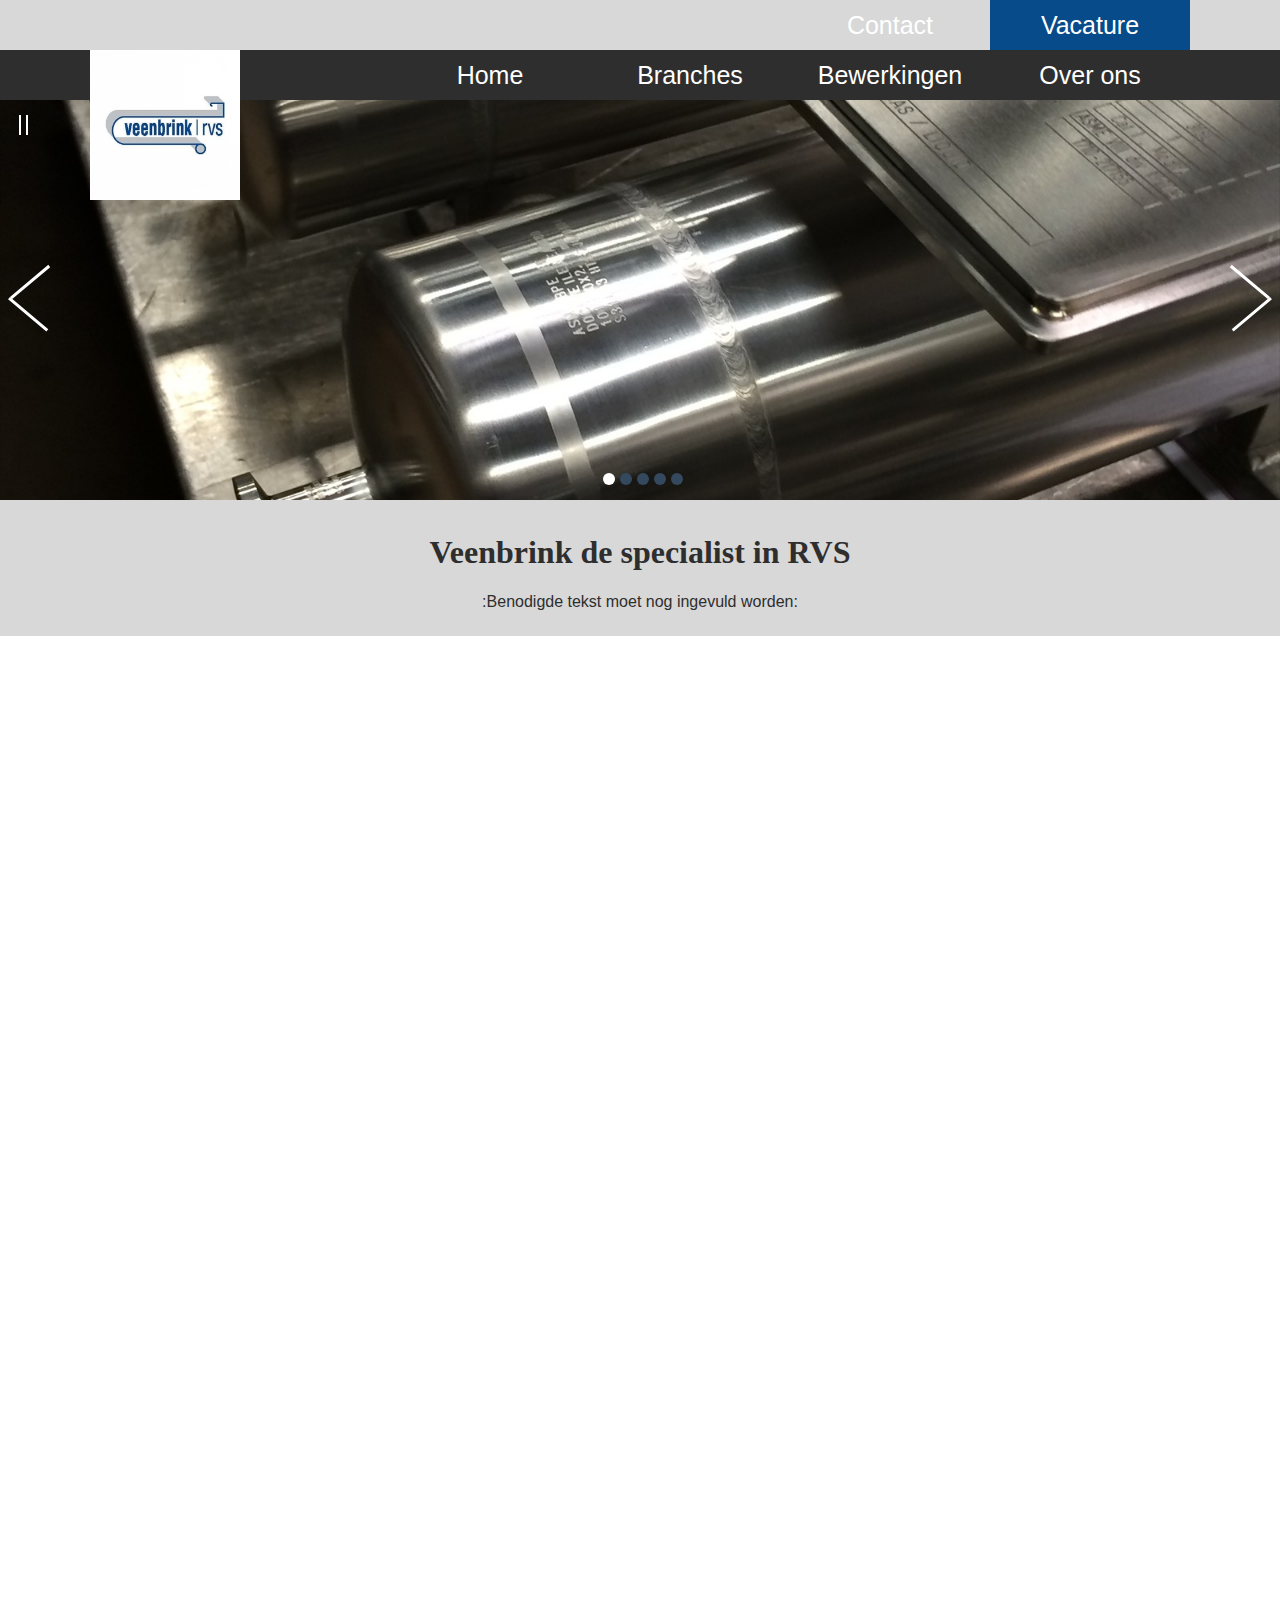
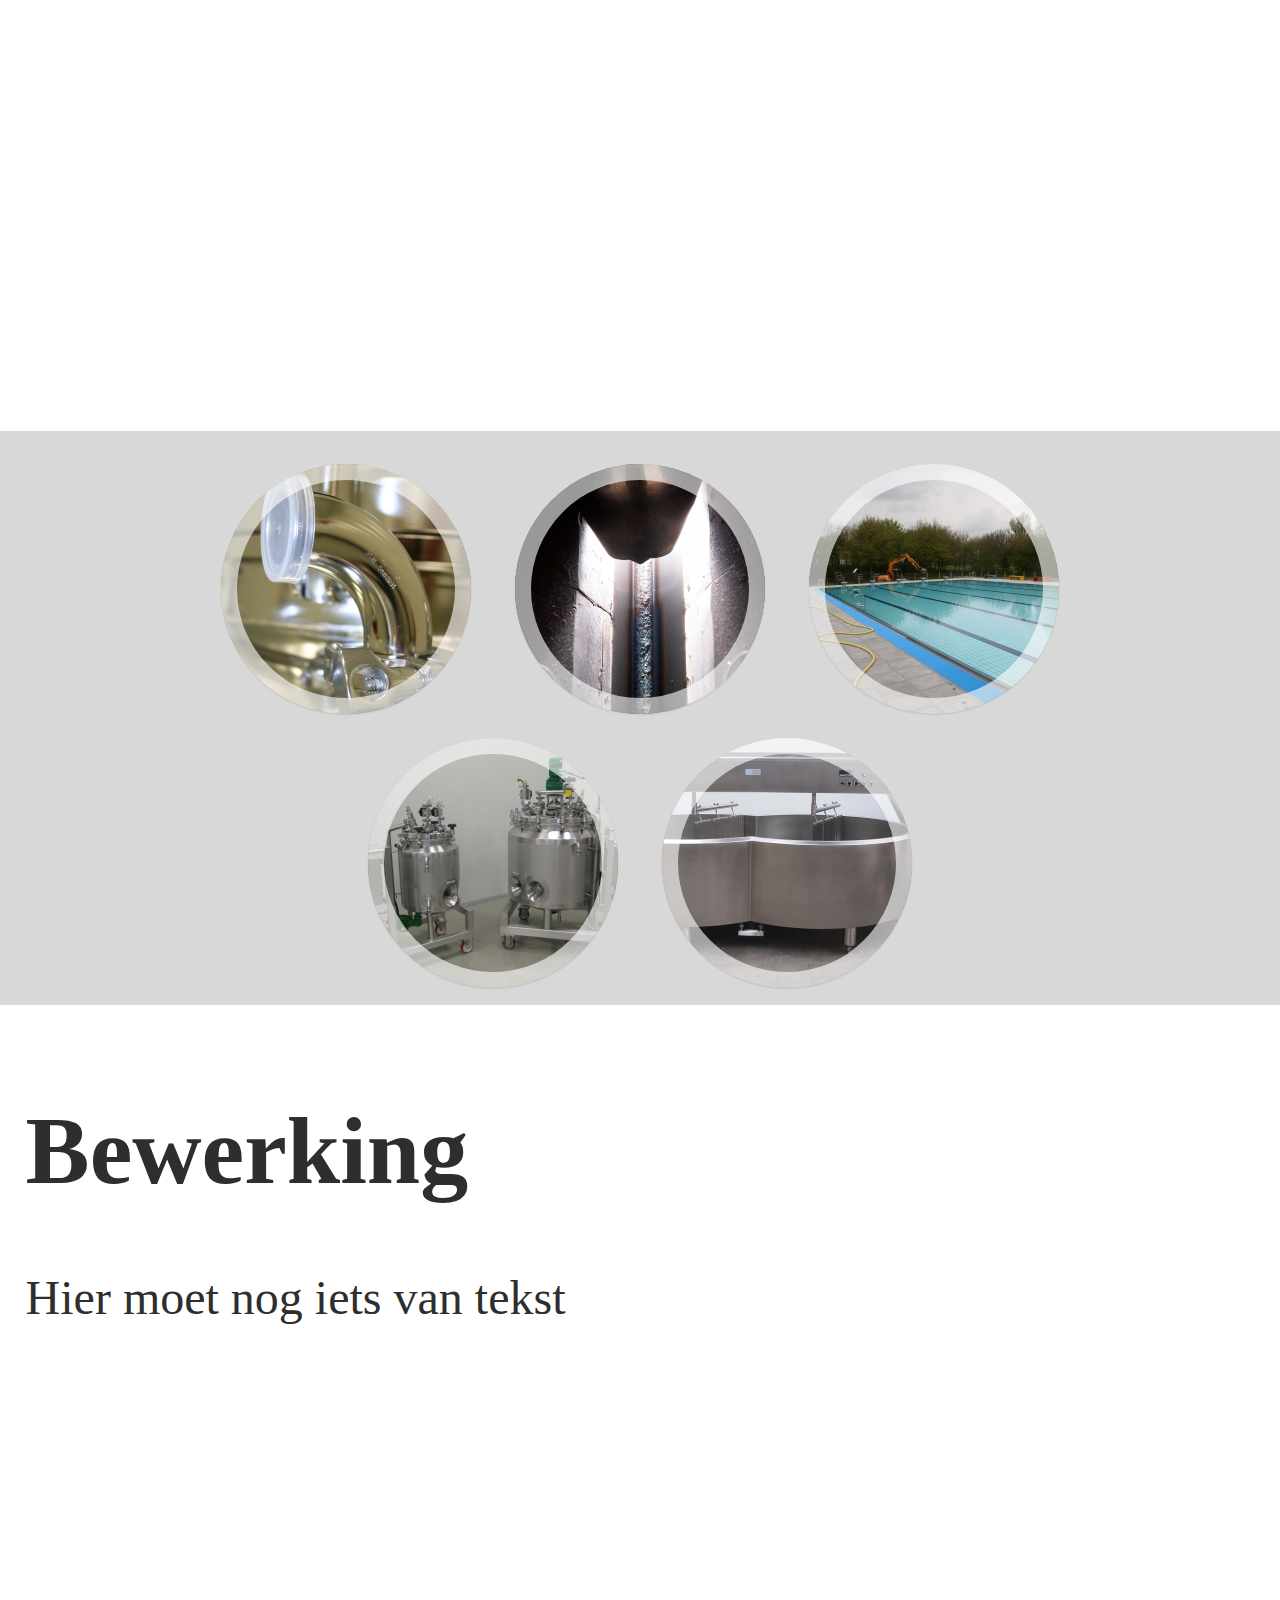
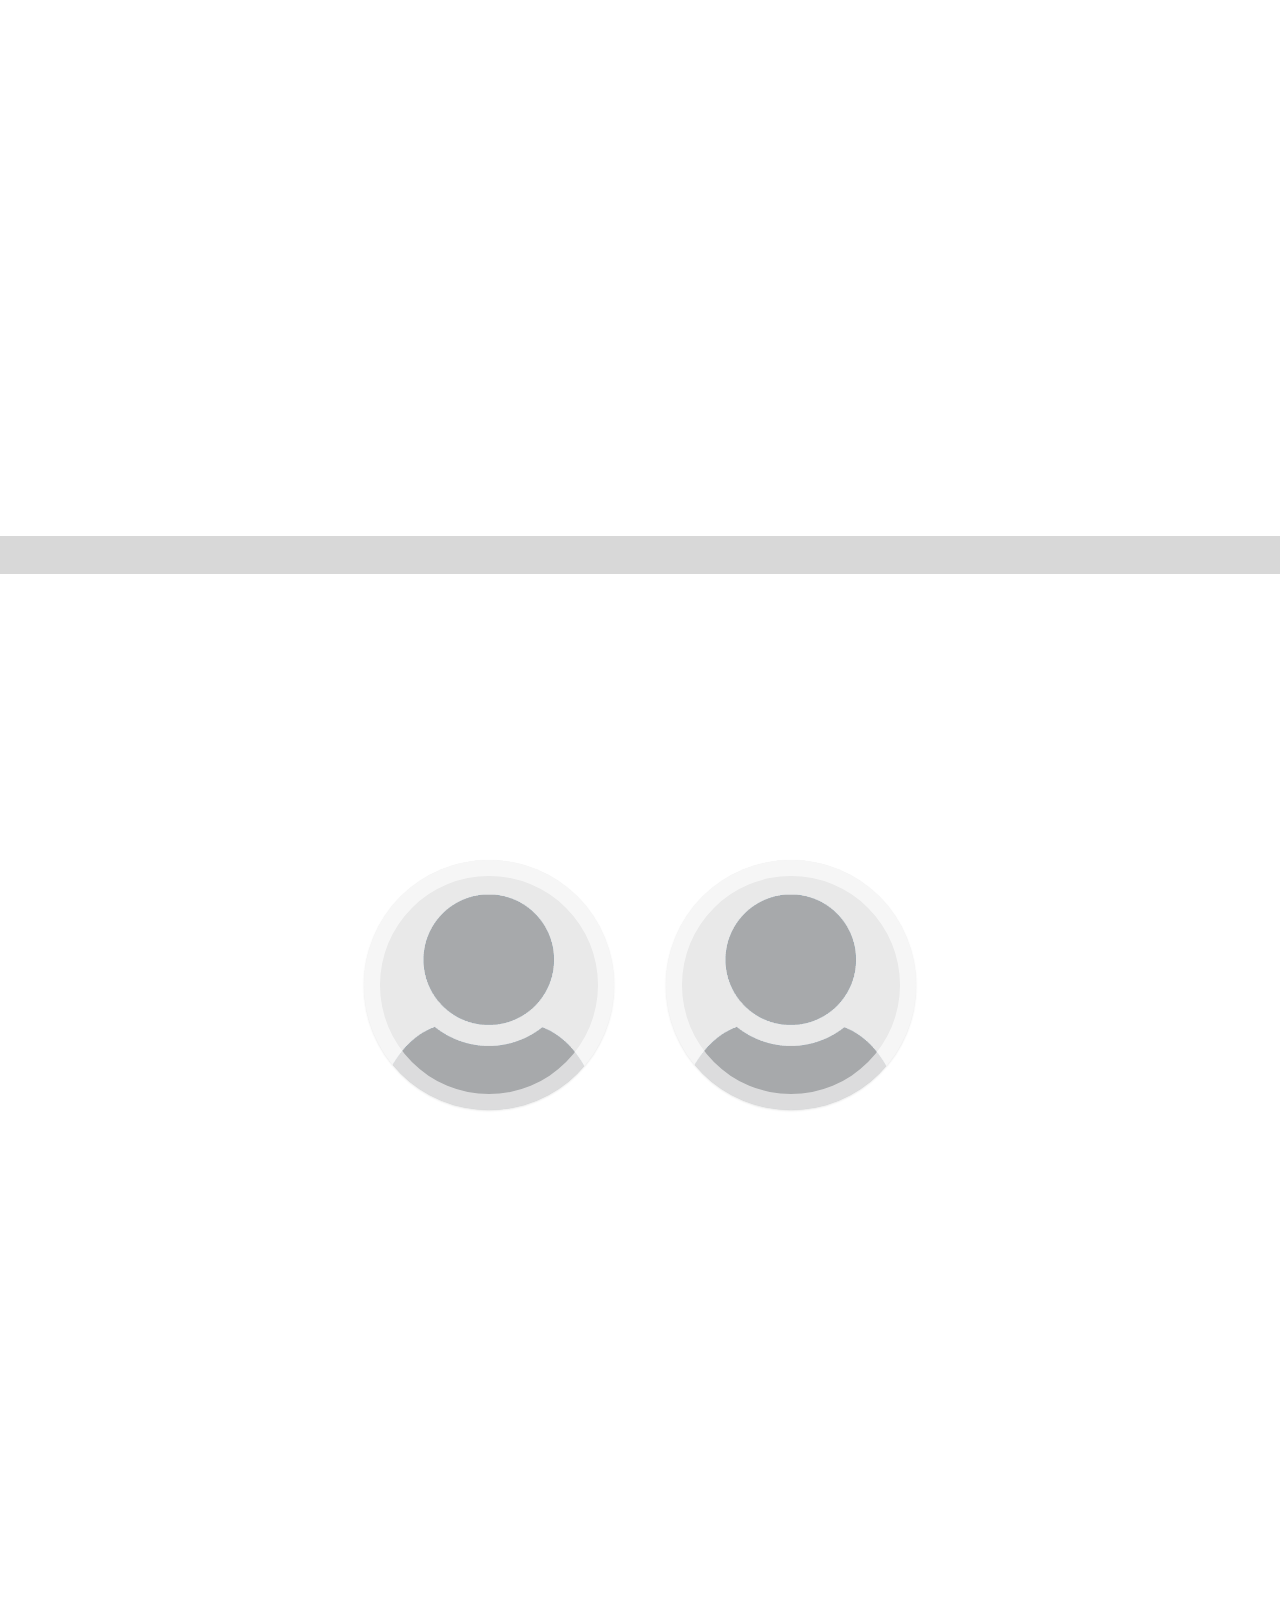
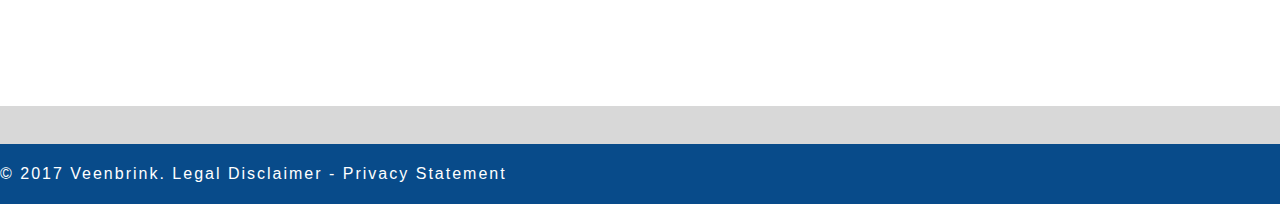
==== commit 820020e2: "biem" ====
--- a/index.html
+++ b/index.html
@@ -19,7 +19,7 @@
 				</ul>
 			</div>
 			<div id="Bottom_header">
-				<input type="checkbox" id="trigger2">
+
 				<ul class="Bottom_header">
 				<li><a>Over ons</a>
 					<ul>
@@ -54,10 +54,10 @@
 				<a class="Header_logo" href=""><img src="images/Logo.jpg" width="150px;"></a>
 				
 				</ul>
-				<label class="trigger2" for="trigger2">Menu</label>
+				
 
 			</div>
-		</header>
+		
 	<div id="wowslider-container1">
 	<div class="ws_images"><ul>
 		<li><img src="data1/images/img_0175.jpg" alt="IMG_0175" title="IMG_0175" id="wows1_0"/></li>
@@ -81,31 +81,34 @@
 	<script type="text/javascript" src="engine1/script.js"></script>
 	<div id="container2">
 	<h1>Veenbrink de specialist in RVS</h1>
-	<p class="Tekst">Lorem ipsum dolor sit amet, consectetuer adipiscing elit. Aenean commodo ligula eget dolor. Aenean massa. Cum sociis natoque penatibus et magnis dis parturient montes, nascetur ridiculus mus. Donec quam felis, ultricies nec, pellentesque eu, pretium quis, sem. Nulla consequat massa quis enim. Donec pede justo, fringilla vel, aliquet nec, vulputate eget, arcu. In enim justo, rhoncus ut, imperdiet a, venenatis vitae, justo. Nullam dictum felis eu pede mollis pretium. Integer tincidunt. Cras dapibus. Vivamus elementum semper nisi. Aenean vulputate eleifend tellus. Aenean leo ligula, porttitor eu, consequat vitae, eleifend ac, enim. Aliquam lorem ante, dapibus in, viverra quis, feugiat a, tellus. Phasellus viverra nulla ut metus varius laoreet. Quisque rutrum. Aenean imperdiet. Etiam ultricies nisi vel augue. Curabitur ullamcorper ultricies nisi. Nam eget dui.</p>
-	</div>
-	<div class="sect sectOne"></div>	
+	<p class="Tekst">:Benodigde tekst moet nog ingevuld worden:</p></div>
+	</header>
+	<div class="sect sectOne">
+	<p><h1>Veenbrink</h1>
+	Hier moet nog iets van tekst</p>
+	</div>	
 	<div id="container5">
 	<div class="wrap">
-	<ul class="ch-grid">
+	<ul class="Roundgrid">
 					<li>
-						<div class="ch-item ch-img-1">
-							<div class="ch-info">
+						<div class="Rounditem Roundimg-1">
+							<div class="Roundinfo">
 								<h3>Zuivel-<br>industrie</h3>
 								<p>Lees meer<a href="Zuivelindustrie.html">Zuivelindustrie</a></p>
 							</div>
 						</div>
 					</li>
 					<li>
-						<div class="ch-item ch-img-2">
-							<div class="ch-info">
+						<div class="Rounditem Roundimg-2">
+							<div class="Roundinfo">
 								<h3>Lassen</h3>
 								<p>Lees meer<a href="Lassen.html">Lassen</a></p>
 							</div>
 						</div>
 					</li>
 					<li>
-						<div class="ch-item ch-img-3">
-							<div class="ch-info">
+						<div class="Rounditem Roundimg-3">
+							<div class="Roundinfo">
 								<h3>Zwembaden</h3>
 								<p>Lees meer<a href="Zwembaden.html">Zwembaden</a></p>
 							</div>
@@ -114,18 +117,18 @@
 				</ul>
 	</div>
 	<div class="wrap">
-	<ul class="ch-grid">
+	<ul class="Roundgrid">
 					<li>
-						<div class="ch-item ch-img-4">
-							<div class="ch-info">
+						<div class="Rounditem Roundimg-4">
+							<div class="Roundinfo">
 								<h3>Bio- en <br>Farmaceutische<br>industrie</h3>
 								<p>Lees meer<a href="Bio- en Farmaceutische industrie.html">Bio- en Farmaceutische<br>industrie</a></p>
 							</div>
 						</div>
 					</li>
 					<li>
-						<div class="ch-item ch-img-5">
-							<div class="ch-info">
+						<div class="Rounditem Roundimg-5">
+							<div class="Roundinfo">
 								<h3>Food industrie</h3>
 								<p>Lees meer<a href="Food industrie.html">Food industrie</a></p>
 							</div>
@@ -137,20 +140,41 @@
 	
 	
 	
-	<div class="sect sectTwo"></div>
-	<div id="container2">
-	<p class="Tekst">Lorem ipsum dolor sit amet, consectetuer adipiscing elit. Aenean commodo ligula eget dolor. Aenean massa. Cum sociis natoque penatibus et magnis dis parturient montes, nascetur ridiculus mus. Donec quam felis, ultricies nec, pellentesque eu, pretium quis, sem. Nulla consequat massa quis enim. Donec pede justo, fringilla vel, aliquet nec, vulputate eget, arcu. In enim justo, rhoncus ut, imperdiet a, venenatis vitae, justo. Nullam dictum felis eu pede mollis pretium. Integer tincidunt. Cras dapibus. Vivamus elementum semper nisi. Aenean vulputate eleifend tellus. Aenean leo ligula, porttitor eu, consequat vitae, eleifend ac, enim. Aliquam lorem ante, dapibus in, viverra quis, feugiat a, tellus. Phasellus viverra nulla ut metus varius laoreet. Quisque rutrum. Aenean imperdiet. Etiam ultricies nisi vel augue. Curabitur ullamcorper ultricies nisi. Nam eget dui.</p>
+	<div class="sect sectTwo">
+	<p><h1>Bewerking</h1>
+	Hier moet nog iets van tekst</p>
 	</div>
-	<div class="sect sectThree"></div>
+	<div id="container2"></div>
+	<div class="sect sectThree">
+	<p><h1>Contact</h1></p>
+	<div class="wrap">
+	<ul class="Roundgrid">
+					<li>
+						<div class="Rounditem Roundimg-6">
+							<div class="Roundinfo">
+								<h3>Contact</h3>
+								<p>Lees meer<a href="Bio- en Farmaceutische industrie.html">Contact</a></p>
+							</div>
+						</div>
+					</li>
+					<li>
+						<div class="Rounditem Roundimg-7">
+							<div class="Roundinfo">
+								<h3>Contact</h3>
+								<p>Lees meer<a href="Food industrie.html">Contact</a></p>
+							</div>
+						</div>
+					</li>
+				</ul>
+	</div>
+	</div>
 	
 
 	<div id="container2">
-	<h1>about</h1>
-	<p class="Tekst">Lorem ipsum dolor sit amet, consectetuer adipiscing elit. Aenean commodo ligula eget dolor. Aenean massa. Cum sociis natoque penatibus et magnis dis parturient montes, nascetur ridiculus mus. Donec quam felis, ultricies nec, pellentesque eu, pretium quis, sem. Nulla consequat massa quis enim. Donec pede justo, fringilla vel, aliquet nec, vulputate eget, arcu. In enim justo, rhoncus ut, imperdiet a, venenatis vitae, justo. Nullam dictum felis eu pede mollis pretium. Integer tincidunt. Cras dapibus. Vivamus elementum semper nisi. Aenean vulputate eleifend tellus. Aenean leo ligula, porttitor eu, consequat vitae, eleifend ac, enim. Aliquam lorem ante, dapibus in, viverra quis, feugiat a, tellus. Phasellus viverra nulla ut metus varius laoreet. Quisque rutrum. Aenean imperdiet. Etiam ultricies nisi vel augue. Curabitur ullamcorper ultricies nisi. Nam eget dui.</p>
 	</div>
 	<div id="footer">
-		<p>&copy; 2017 Veenbrink.</p>
-		<p> Legal Disclaimer - Privacy Statement </p>
+		<p>&copy; 2017 Veenbrink. Legal Disclaimer - Privacy Statement</p>
+		
 	</div>
 </body>
 </html>--- a/styles/style.css
+++ b/styles/style.css
@@ -98,6 +98,9 @@
 	position: relative;
 }
 
+Header{
+	height: 100%;
+}
 
 
 #Top_header ul li {
@@ -112,13 +115,10 @@
 }
 
 #Bottom_header ul li {
-	
 	width: 200px;
-	
 	line-height: 50px;
 	background-color: #2E2E2E;
 	text-align: center;
-	
 	float: right;
 }
 
@@ -185,17 +185,56 @@
 	text-align: center;
 }
 
-
-
-
-
-
-
-
-
-
-
-
+.sect{
+	height: 120%;
+	background-size: cover;
+	background-attachment: fixed;
+	/*opacity: 0.8;*/
+
+}
+
+.subSection{
+	height: auto;
+	background-color: grey;
+
+}
+
+.sectOne{
+	Background-image: url(../images/1.jpg);
+	color: white;
+	font-size: 300%;
+	padding: 2%;
+}
+
+.sectOne p {
+	font-size: 70%;
+	margin-top: 5%;
+}
+
+.sectTwo{
+	Background-image: url(../images/2.jpg);
+	color: #2E2E2E;
+	font-size: 300%;
+	padding: 2%;
+}
+
+.sectTwo p {
+	font-size: 70%;
+	margin-top: 5%;
+}
+
+.sectThree{
+	Background-image: url(../images/3.jpg);
+	color: white;
+	font-size: 300%;
+	padding: 2%;
+	
+}
+
+.sectThree p {
+	font-size: 70%;
+	margin-top: 5%;
+}
 
 .wrap {
    overflow: hidden;
@@ -204,7 +243,7 @@
    margin:auto;
 }
 
-.ch-item {
+.Rounditem {
 	width: 100%;
 	height: 100%;
 	border-radius: 50%;
@@ -222,27 +261,37 @@
 	transition: all 0.4s ease-in-out;
 }
 
-.ch-img-1 { 
+.Roundimg-1 { 
 	background-image: url(../images/Round1.jpg);
 }
 
-.ch-img-2 { 
+.Roundimg-2 { 
 	background-image: url(../images/Round2.jpg);
 }
 
-.ch-img-3 { 
+.Roundimg-3 { 
 	background-image: url(../images/Round3.jpg);
 }
 
-.ch-img-4 { 
+.Roundimg-4 { 
 	background-image: url(../images/Round4.jpg);
 }
 
-.ch-img-5 { 
+.Roundimg-5 { 
 	background-image: url(../images/Round5.jpg);
 }
 
-.ch-info {
+.Roundimg-6 { 
+	background-image: url(../images/Round6.png);
+	background-size: cover;
+}
+
+.Roundimg-7 { 
+	background-image: url(../images/Round6.png);
+	background-size: cover;
+}
+
+.Roundinfo {
 	position: absolute;
 	background: rgba(8,75,138, 0.8);
 	width: inherit;
@@ -255,18 +304,15 @@
 	-o-transition: all 0.4s ease-in-out;
 	-ms-transition: all 0.4s ease-in-out;
 	transition: all 0.4s ease-in-out;
-	
 	-webkit-transform: scale(0);
 	-moz-transform: scale(0);
 	-o-transform: scale(0);
 	-ms-transform: scale(0);
 	transform: scale(0);
-	
 	-webkit-backface-visibility: hidden;
-
-}
-
-.ch-info h3 {
+}
+
+.Roundinfo h3 {
 	color: #fff;
 	text-transform: uppercase;
 	letter-spacing: 2px;
@@ -280,7 +326,7 @@
 		0 1px 2px rgba(0,0,0,0.3);
 }
 
-.ch-info p {
+.Roundinfo p {
 	color: #fff;
 	padding: 10px 5px;
 	font-style: italic;
@@ -295,7 +341,7 @@
 	transition: all 1s ease-in-out 0.4s;
 }
 
-.ch-info p a {
+.Roundinfo p a {
 	display: block;
 	color: #fff;
 	color: rgba(255,255,255,0.7);
@@ -308,17 +354,18 @@
 	font-family: 'Open Sans', Arial, sans-serif;
 }
 
-.ch-info p a:hover {
+.Roundinfo p a:hover {
 	color: #fff222;
 	color: rgba(255,242,34, 0.9);
 }
 
-.ch-item:hover {
+.Rounditem:hover {
 	box-shadow: 
 		inset 0 0 0 1px rgba(255,255,255,0.1),
 		0 1px 2px rgba(0,0,0,0.1);
 }
-.ch-item:hover .ch-info {
+
+.Rounditem:hover .Roundinfo {
 	-webkit-transform: scale(1);
 	-moz-transform: scale(1);
 	-o-transform: scale(1);
@@ -327,14 +374,11 @@
 	opacity: 1;
 }
 
-.ch-item:hover .ch-info p {
+.Rounditem:hover .Roundinfo p {
 	opacity: 1;
 }
 
-
-
-
-.ch-grid {
+.Roundgrid {
 	margin: 20px 0 0 0;
 	padding: 0;
 	list-style: none;
@@ -343,17 +387,17 @@
 	width: 100%;
 }
 
-.ch-grid:after,
-.ch-item:before {
+.Roundgrid:after,
+.Rounditem:before {
 	content: '';
     display: table;
 }
 
-.ch-grid:after {
+.Roundgrid:after {
 	clear: both;
 }
 
-.ch-grid li {
+.Roundgrid li {
 	width: 250px;
 	height: 250px;
 	display: inline-block;
@@ -365,15 +409,6 @@
 	max-height:400px;
 	z-index:70;
 }
-
-
-
-
-
-
-
-
-
 
 @media screen and (max-width: 1000px){
 	#Bottom_header ul li{
@@ -388,19 +423,6 @@
 		display: none;
 	}}
 
-#trigger2 { display: none }
-
-/* Slide out when checked */
-#trigger2:checked ~ .Bottom_header {
-    max-height: 10em;
-}
-
-.Bottom_header {
-    overflow: hidden;
-    max-height: 0;
-    transition: max-height linear .2s;
-}
-
 #Bottom_header ul li a:hover {
  background-color: #084B8A;
  display: block;
@@ -411,38 +433,6 @@
 
 }
 
-
-
-
-
-
-.sect{
-	height: 50%;
-	background-size: cover;
-	background-attachment: fixed;
-	/*opacity: 0.8;*/
-
-}
-
-.subSection{
-	height: auto;
-	background-color: grey;
-
-}
-
-.sectOne{
-	Background-image: url(../images/1.jpg);
-	
-}
-
-.sectTwo{
-	Background-image: url(../images/2.jpg);
-}
-
-.sectThree{
-	Background-image: url(../images/3.jpg);
-}
-
 html,body{
 	height: 100%;
 }
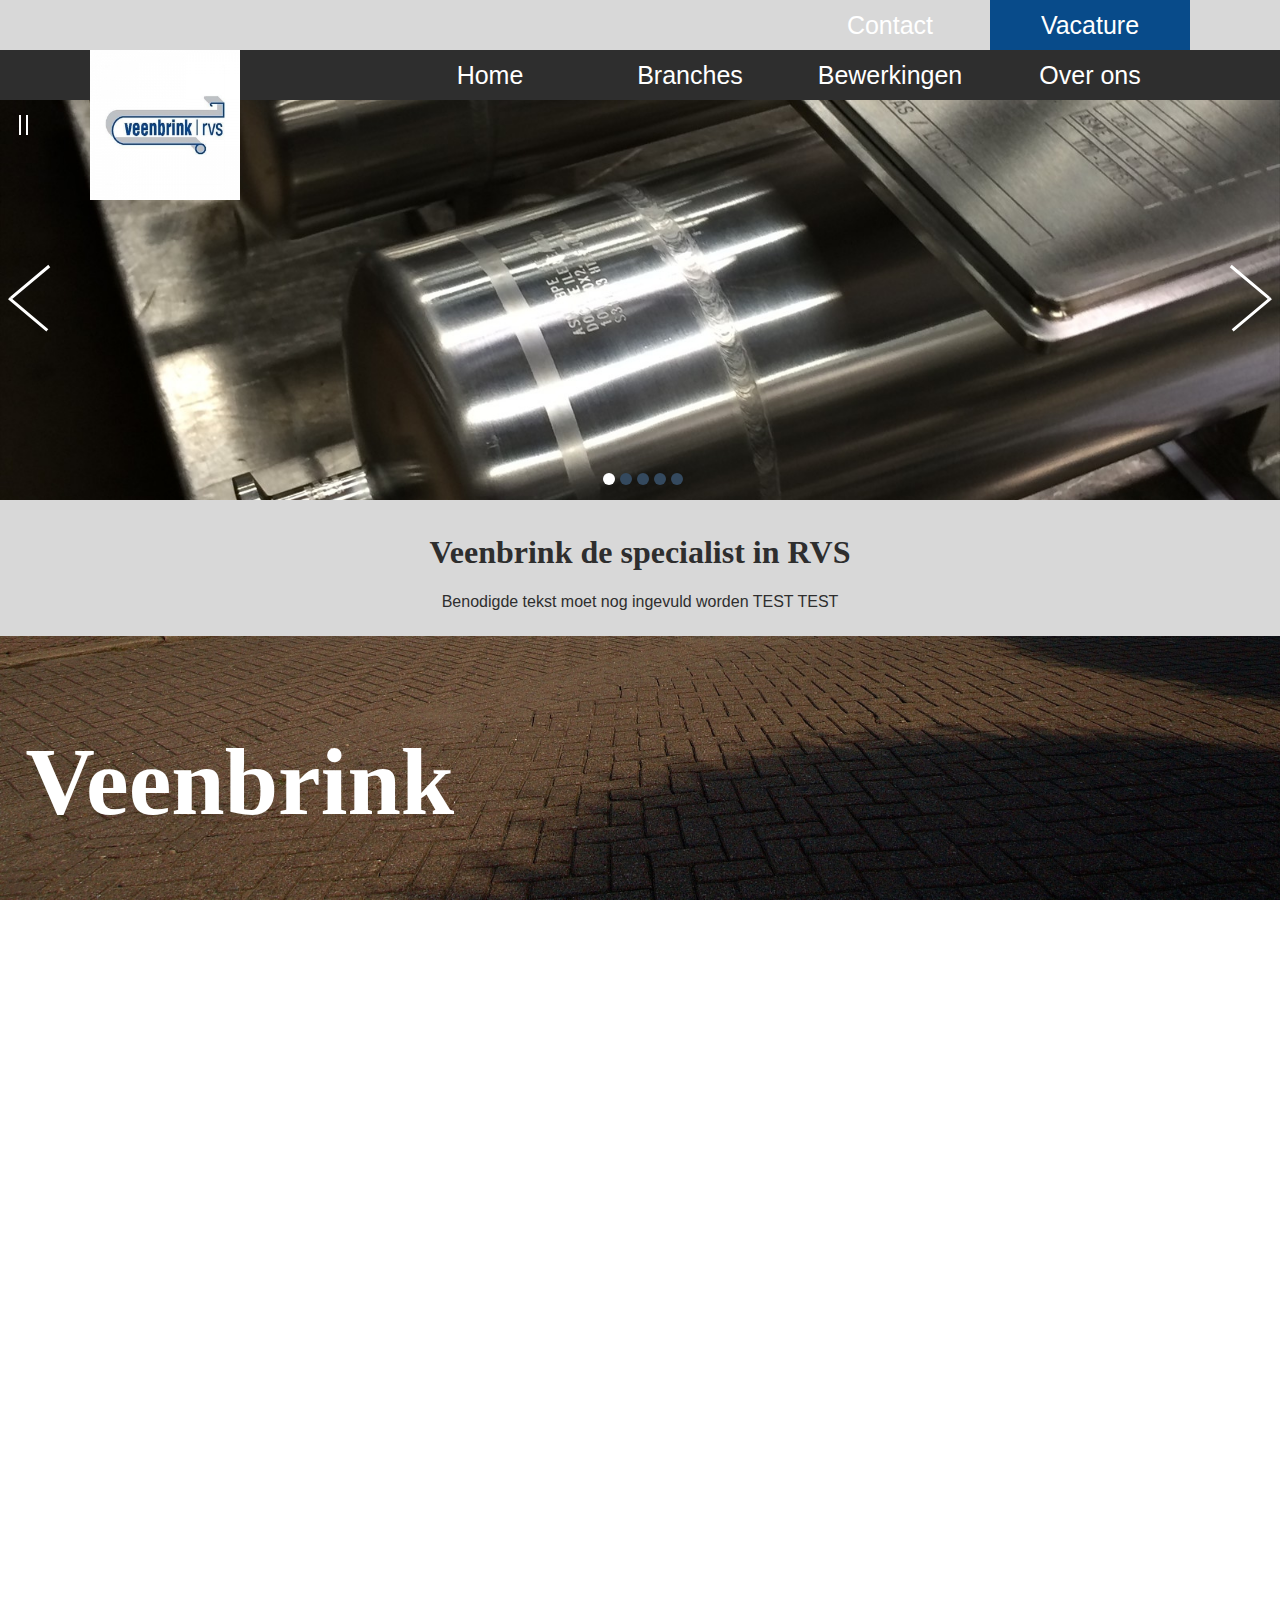
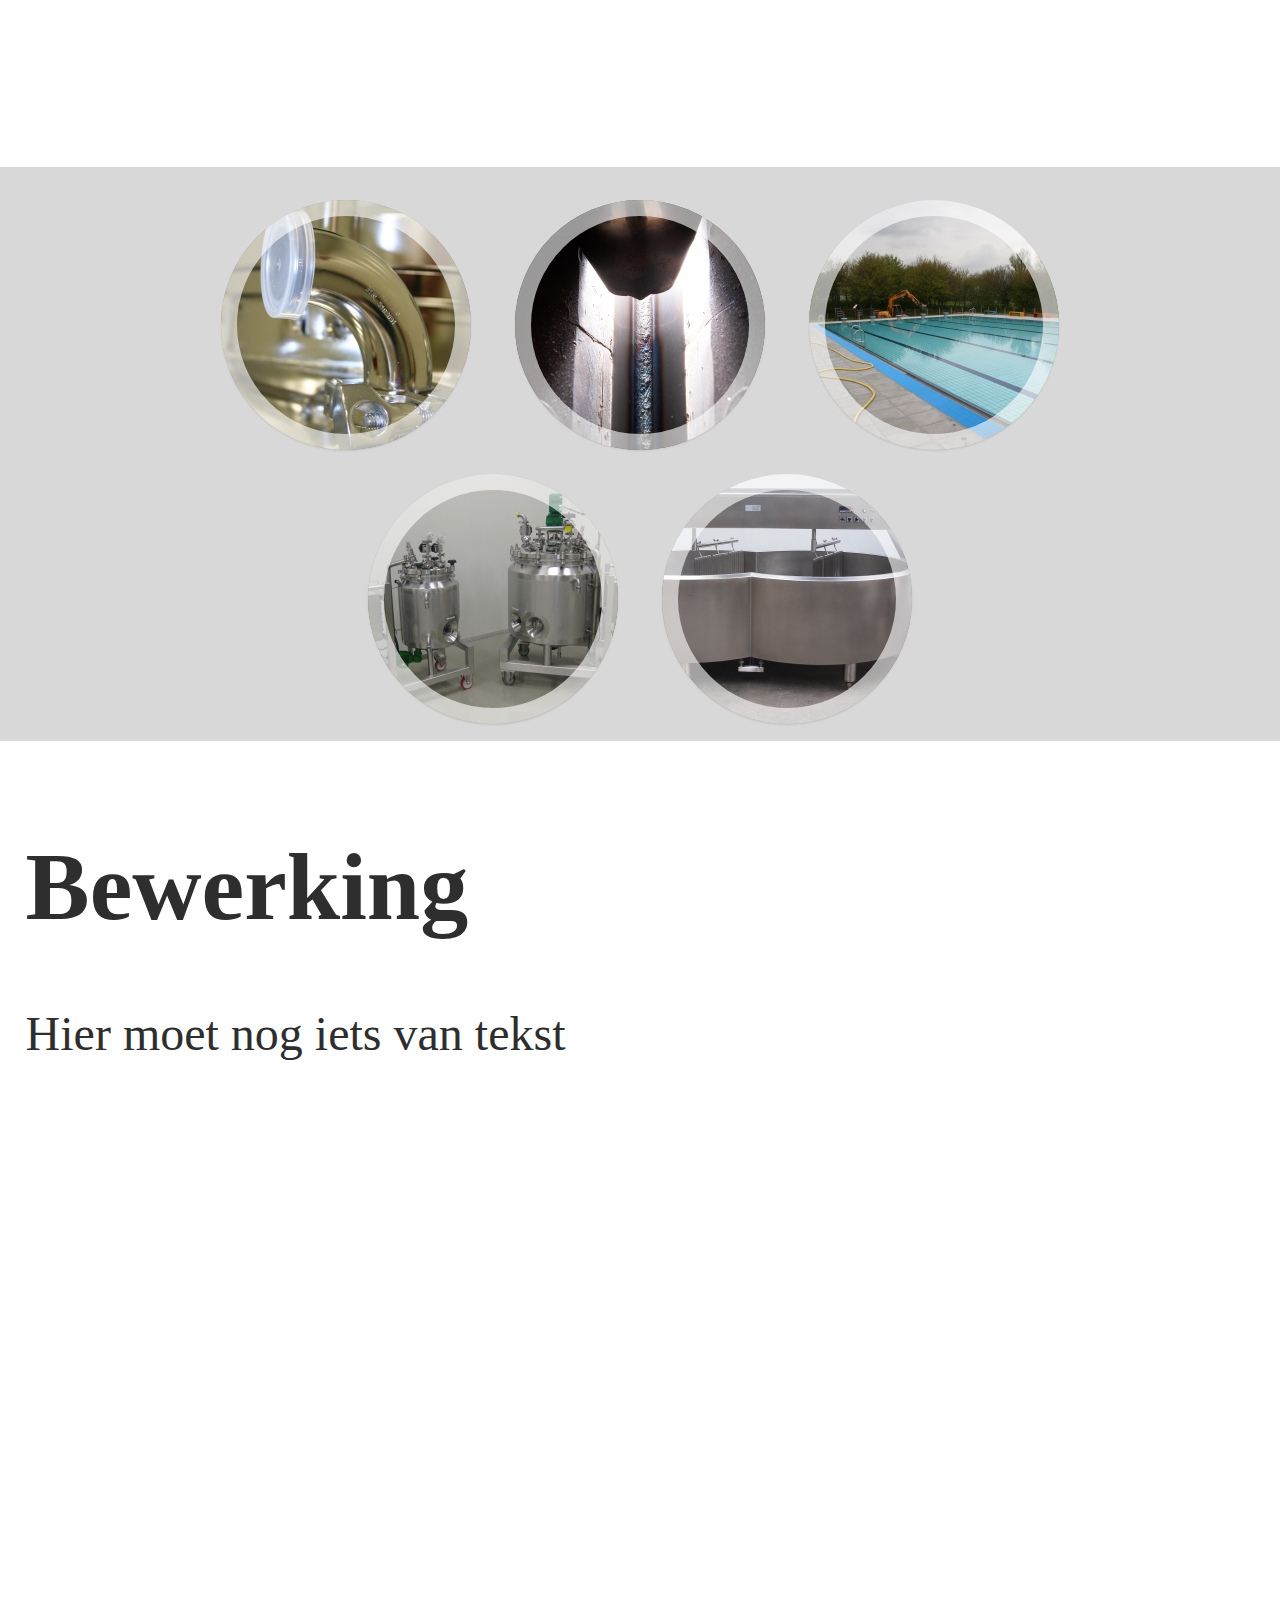
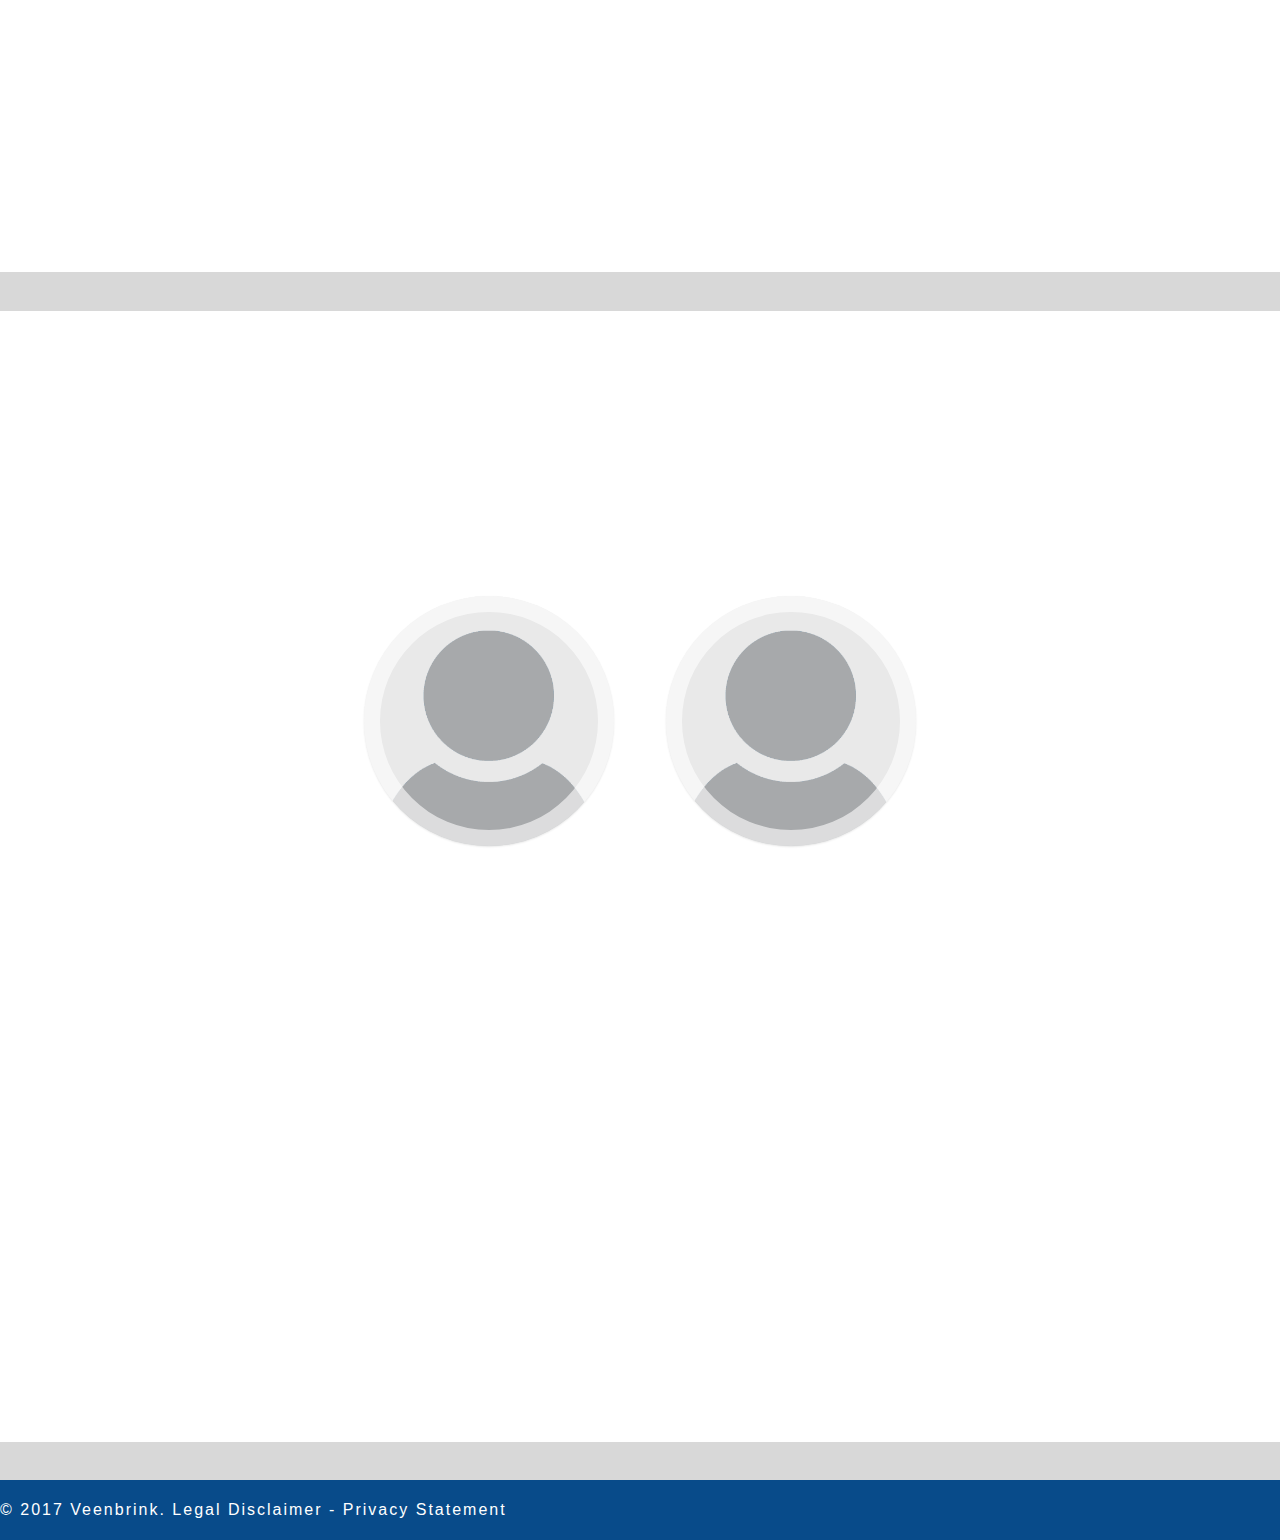
==== commit 3628c7a1: "TEST" ====
--- a/index.html
+++ b/index.html
@@ -59,19 +59,19 @@
 			</div>
 		
 	<div id="wowslider-container1">
-	<div class="ws_images"><ul>
-		<li><img src="data1/images/img_0175.jpg" alt="IMG_0175" title="IMG_0175" id="wows1_0"/></li>
-		<li><img src="data1/images/img_7143.jpg" alt="IMG_7143" title="IMG_7143" id="wows1_1"/></li>
-		<li><img src="data1/images/img_0212.jpg" alt="IMG_0212" title="IMG_0212" id="wows1_2"/></li>
-		<li><img src="data1/images/p1000874.jpg" alt="slider html" title="P1000874" id="wows1_3"/></li>
-		<li><img src="data1/images/centocor_016.jpg" alt="Centocor 016" title="Centocor 016" id="wows1_4"/></li>
-	</ul></div>
-	<div class="ws_bullets"><div>
-		<a href="#" title="IMG_0175"><span>1</span></a>
-		<a href="#" title="IMG_7143"><span>2</span></a>
-		<a href="#" title="IMG_0212"><span>3</span></a>
-		<a href="#" title="P1000874"><span>4</span></a>
-		<a href="#" title="Centocor 016"><span>5</span></a>
+	<div class="ws_images"><ul>
+		<li><img src="data1/images/img_0175.jpg" alt="IMG_0175" title="IMG_0175" id="wows1_0"/></li>
+		<li><img src="data1/images/img_7143.jpg" alt="IMG_7143" title="IMG_7143" id="wows1_1"/></li>
+		<li><img src="data1/images/img_0212.jpg" alt="IMG_0212" title="IMG_0212" id="wows1_2"/></li>
+		<li><img src="data1/images/p1000874.jpg" alt="slider html" title="P1000874" id="wows1_3"/></li>
+		<li><img src="data1/images/centocor_016.jpg" alt="Centocor 016" title="Centocor 016" id="wows1_4"/></li>
+	</ul></div>
+	<div class="ws_bullets"><div>
+		<a href="#" title="IMG_0175"><span>1</span></a>
+		<a href="#" title="IMG_7143"><span>2</span></a>
+		<a href="#" title="IMG_0212"><span>3</span></a>
+		<a href="#" title="P1000874"><span>4</span></a>
+		<a href="#" title="Centocor 016"><span>5</span></a>
 	</div></div>
 	<div class="ws_shadow"></div>
 	</div>
@@ -81,7 +81,7 @@
 	<script type="text/javascript" src="engine1/script.js"></script>
 	<div id="container2">
 	<h1>Veenbrink de specialist in RVS</h1>
-	<p class="Tekst">:Benodigde tekst moet nog ingevuld worden:</p></div>
+	<p class="Tekst">Benodigde tekst moet nog ingevuld worden TEST TEST</p></div>
 	</header>
 	<div class="sect sectOne">
 	<p><h1>Veenbrink</h1>
@@ -177,4 +177,4 @@
 		
 	</div>
 </body>
-</html>+</html>
--- a/styles/style.css
+++ b/styles/style.css
@@ -97,11 +97,6 @@
 	line-height: ;
 	position: relative;
 }
-
-Header{
-	height: 100%;
-}
-
 
 #Top_header ul li {
 	
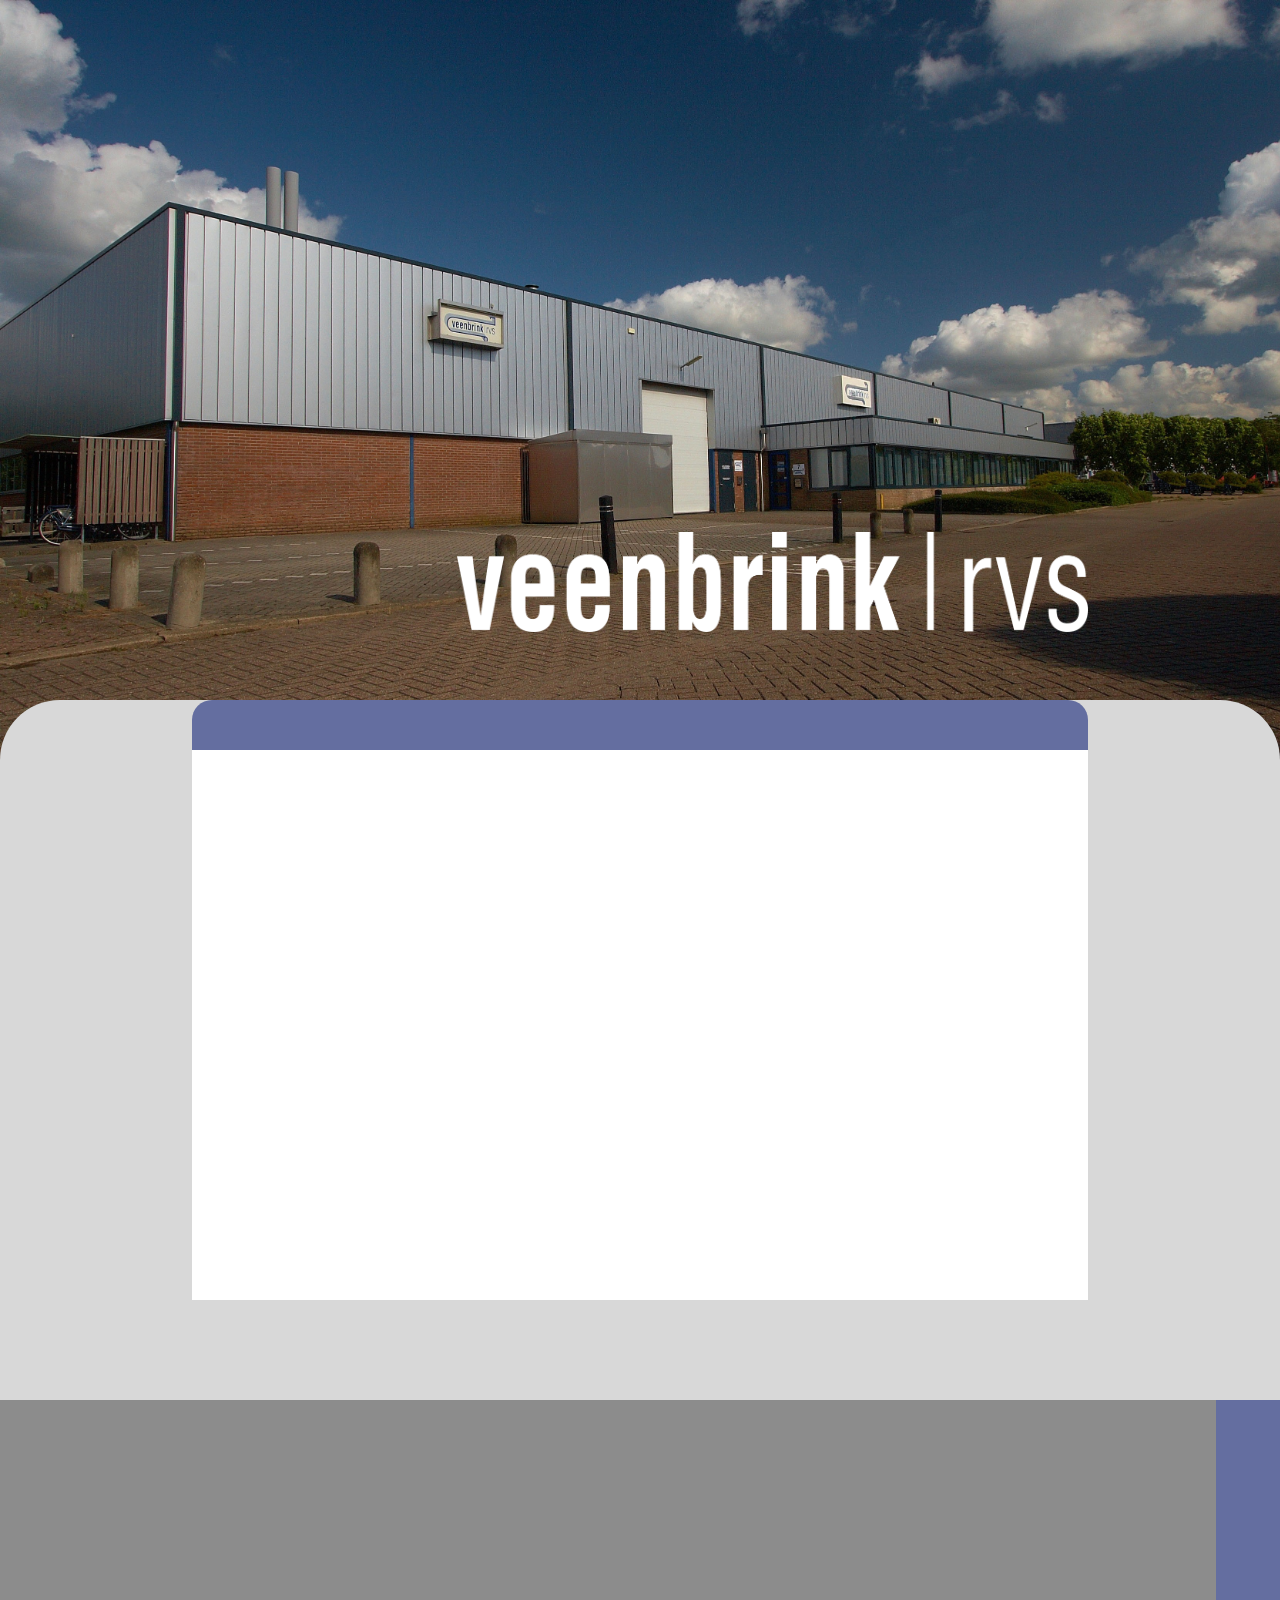
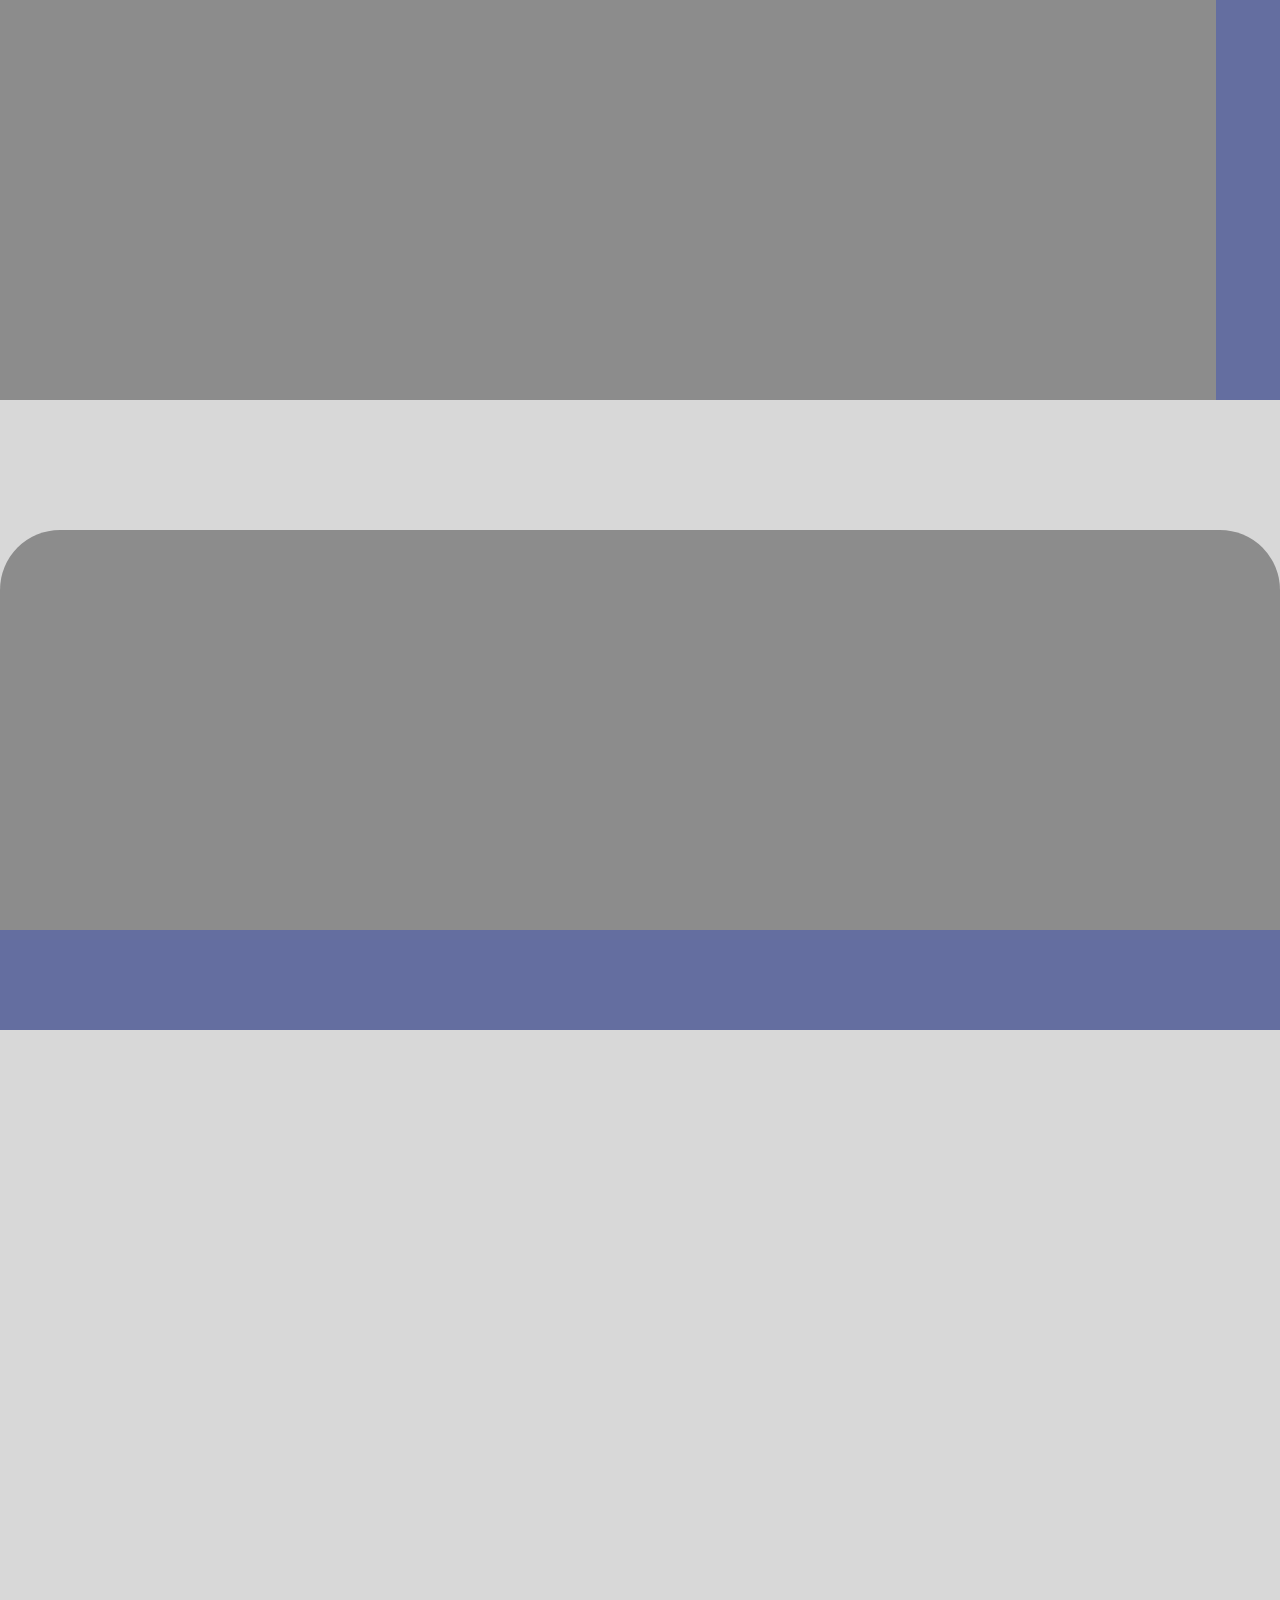
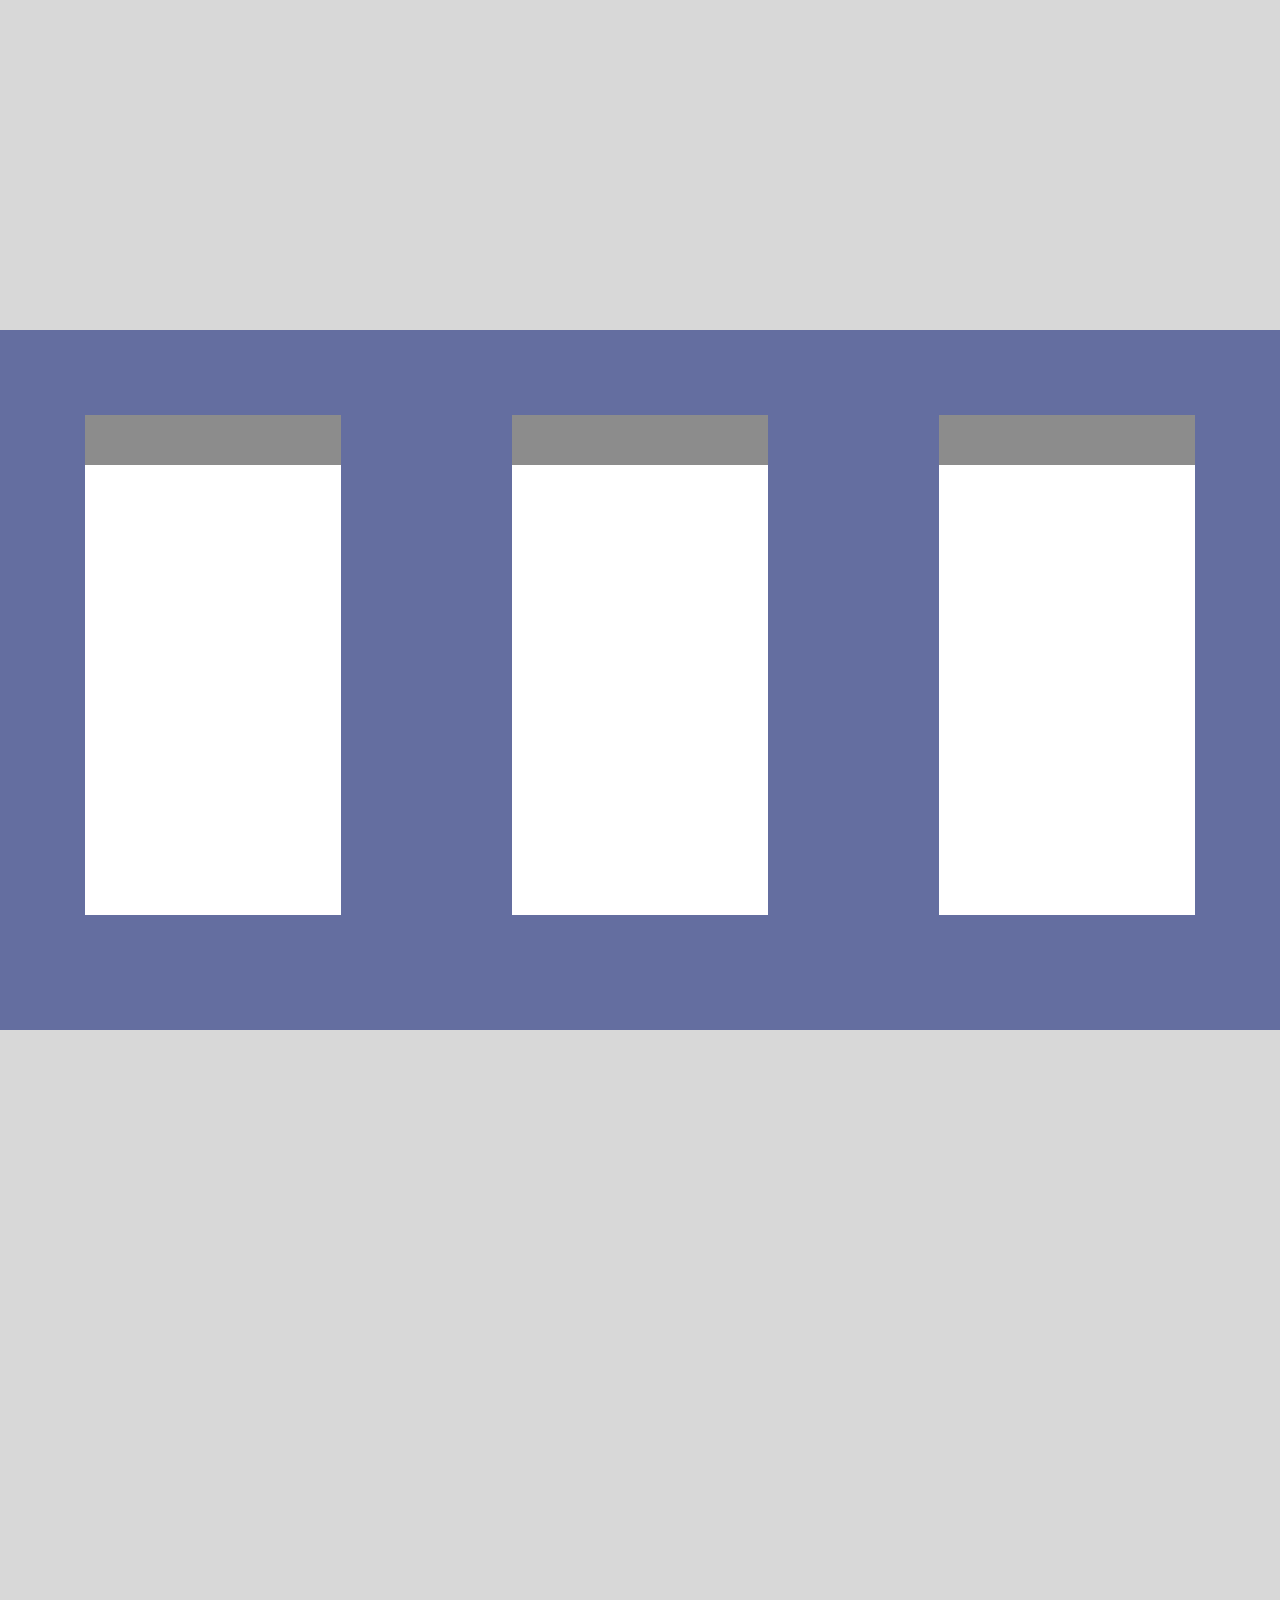
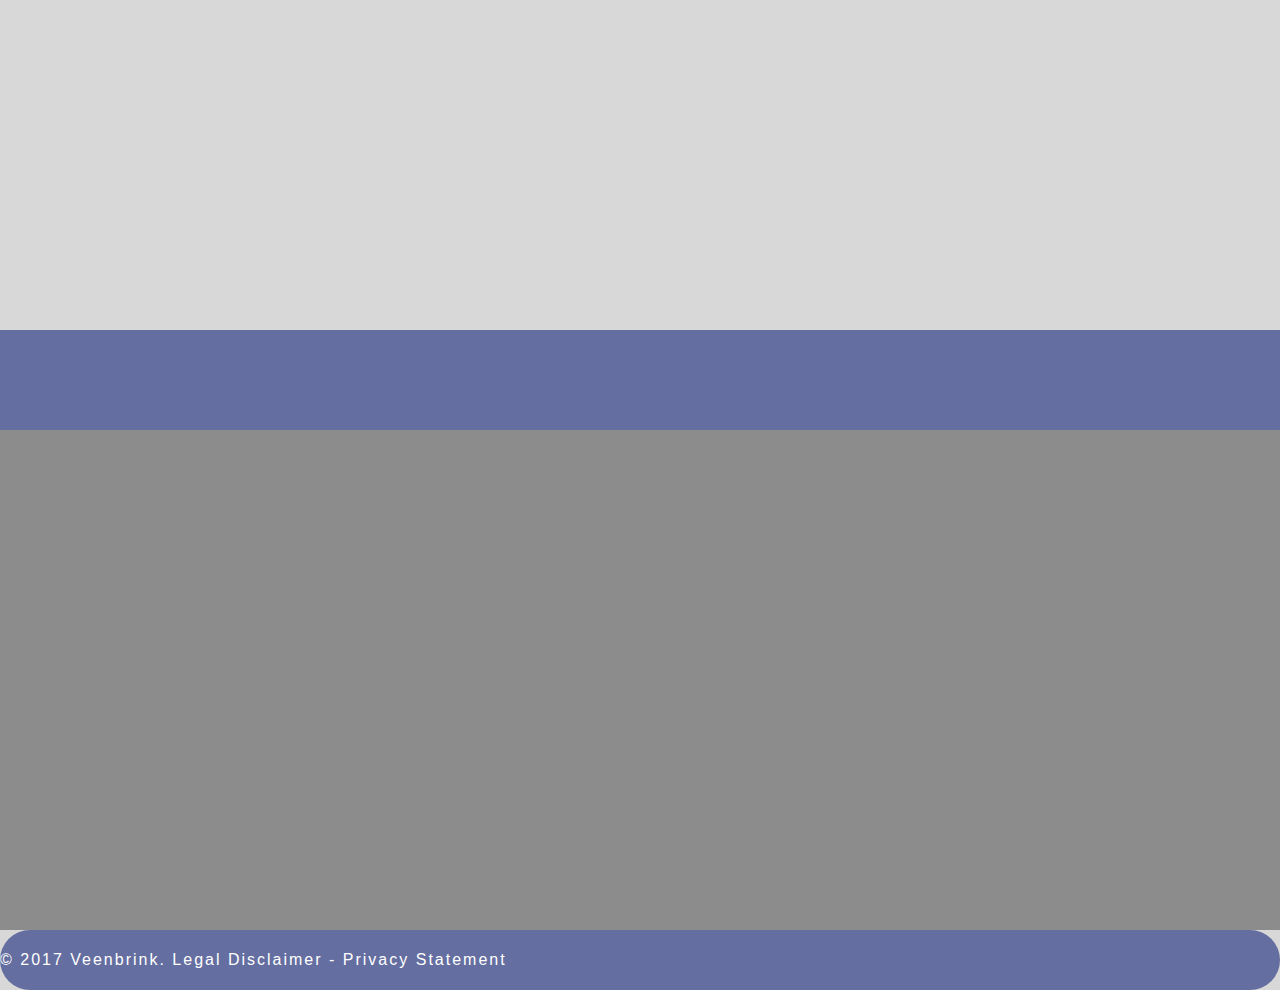
==== commit 37421137: "new" ====
--- a/index.html
+++ b/index.html
@@ -4,177 +4,46 @@
 	<title>Veenbrink</title>
 	<meta http-equiv="content-type" content="text/html; charset=utf-8" />
 	<meta name="viewport" content="width=device-width, initial-scale=1.0">
-	<link rel="stylesheet" type="text/css" href="engine1/style.css" />
 	<link rel="stylesheet" type="text/css" href="styles/style.css" />
-	<script type="text/javascript" src="engine1/jquery.js"></script>
+</head>
 
-</head>
-<body id="buik">
-		<header>
-		
-			<div id="Top_header">
-				<ul class="Top_header">
-				<li><a href="Vacature.html"class="Vac">Vacature</a></li>
-				<li><a href="Contact.html"class="Con">Contact</a></li>
-				</ul>
-			</div>
-			<div id="Bottom_header">
+<body>
+	<header>	
+	</header>
+	
+	<div class="sect sectOne"></div>
+	
+	<div id="container2">
 
-				<ul class="Bottom_header">
-				<li><a>Over ons</a>
-					<ul>
-					<li><a href="Organisatie.html">Organisatie</a></li>
-					<li><a href="Machines.html">Machines</a></li>
-					</ul>
-				</li>
-				<li><a>Bewerkingen</a>
-					<ul>
-					<li><a href="Voorbewerkingen.html">Voorbewerkingen</a></li>
-					<li><a href="Lassen.html">Lassen</a></li>
-					<li><a href="Afwerking.html">Afwerking</a></li>
-					<li><a href="Montage.html">Montage</a></li>
-					<li><a href="Kwaliteitscontrole.html">Kwaliteitscontrole</a></li>
-					</ul>
-				</li>
-				<li><a>Branches</a>
-					<ul>
-					<li><a href="Zuivelindustrie.html">Zuivelindustrie</a></li>
-					<li><a href="Food industrie.html">Food industrie</a></li>
-					<li><a href="Bio- en Farmaceutische industrie.html">Bio- en Farmaceutische industrie</a></li>
-					<li><a href="Reiningsindustrie.html">Reiningsindustrie</a></li>
-					<li><a href="Chemische industrie.html">Chemische industrie</a></li>
-					<li><a href="Zwembaden.html">Zwembaden</a></li>
-					<li><a href="Design.html">Design</a></li>
-					<li><a href="Bijzondere projecten.html">Bijzondere projecten</a></li>
-					<li><a href="Producten op klantspecificaties.html">Producten op klantspecificaties</a></li>
-					</ul>
-				</li>
-				<li><a href="index.html">Home</a></li>
-				
-				<a class="Header_logo" href=""><img src="images/Logo.jpg" width="150px;"></a>
-				
-				</ul>
-				
 
-			</div>
-		
-	<div id="wowslider-container1">
-	<div class="ws_images"><ul>
-		<li><img src="data1/images/img_0175.jpg" alt="IMG_0175" title="IMG_0175" id="wows1_0"/></li>
-		<li><img src="data1/images/img_7143.jpg" alt="IMG_7143" title="IMG_7143" id="wows1_1"/></li>
-		<li><img src="data1/images/img_0212.jpg" alt="IMG_0212" title="IMG_0212" id="wows1_2"/></li>
-		<li><img src="data1/images/p1000874.jpg" alt="slider html" title="P1000874" id="wows1_3"/></li>
-		<li><img src="data1/images/centocor_016.jpg" alt="Centocor 016" title="Centocor 016" id="wows1_4"/></li>
-	</ul></div>
-	<div class="ws_bullets"><div>
-		<a href="#" title="IMG_0175"><span>1</span></a>
-		<a href="#" title="IMG_7143"><span>2</span></a>
-		<a href="#" title="IMG_0212"><span>3</span></a>
-		<a href="#" title="P1000874"><span>4</span></a>
-		<a href="#" title="Centocor 016"><span>5</span></a>
-	</div></div>
-	<div class="ws_shadow"></div>
+		<div id="container1">
+			
+			<div id="Top1"></div>
+		</div>
+		<div id="Logo_White" class="Logo_White"><img src="images/logo-white.png" alt="" height="100"></div>
 	</div>
-
-	
-	<script type="text/javascript" src="engine1/wowslider.js"></script>
-	<script type="text/javascript" src="engine1/script.js"></script>
-	<div id="container2">
-	<h1>Veenbrink de specialist in RVS</h1>
-	<p class="Tekst">Benodigde tekst moet nog ingevuld worden TEST TEST</p></div>
-	</header>
-	<div class="sect sectOne">
-	<p><h1>Veenbrink</h1>
-	Hier moet nog iets van tekst</p>
-	</div>	
-	<div id="container5">
-	<div class="wrap">
-	<ul class="Roundgrid">
-					<li>
-						<div class="Rounditem Roundimg-1">
-							<div class="Roundinfo">
-								<h3>Zuivel-<br>industrie</h3>
-								<p>Lees meer<a href="Zuivelindustrie.html">Zuivelindustrie</a></p>
-							</div>
-						</div>
-					</li>
-					<li>
-						<div class="Rounditem Roundimg-2">
-							<div class="Roundinfo">
-								<h3>Lassen</h3>
-								<p>Lees meer<a href="Lassen.html">Lassen</a></p>
-							</div>
-						</div>
-					</li>
-					<li>
-						<div class="Rounditem Roundimg-3">
-							<div class="Roundinfo">
-								<h3>Zwembaden</h3>
-								<p>Lees meer<a href="Zwembaden.html">Zwembaden</a></p>
-							</div>
-						</div>
-					</li>
-				</ul>
+	<div id="container4">
+	<div id="container5"></div><div id="container6"></div>
 	</div>
-	<div class="wrap">
-	<ul class="Roundgrid">
-					<li>
-						<div class="Rounditem Roundimg-4">
-							<div class="Roundinfo">
-								<h3>Bio- en <br>Farmaceutische<br>industrie</h3>
-								<p>Lees meer<a href="Bio- en Farmaceutische industrie.html">Bio- en Farmaceutische<br>industrie</a></p>
-							</div>
-						</div>
-					</li>
-					<li>
-						<div class="Rounditem Roundimg-5">
-							<div class="Roundinfo">
-								<h3>Food industrie</h3>
-								<p>Lees meer<a href="Food industrie.html">Food industrie</a></p>
-							</div>
-						</div>
-					</li>
-				</ul>
+	<div id="container3"></div>
+	<div id="container7"></div>
+	<div class="sect sectTwo"></div>
+	<div id="container8">
+		<div id="cont1" class="Cont">
+			<div id="topcont1" class="TopCont"></div>
+		</div>		
+		<div id="cont2" class="Cont">
+			<div id="topcont2" class="TopCont"></div>
+		</div>		
+		<div id="cont3" class="Cont">
+			<div id="topcont3" class="TopCont"></div>
+		</div>
 	</div>
-	</div>
-	
-	
-	
-	<div class="sect sectTwo">
-	<p><h1>Bewerking</h1>
-	Hier moet nog iets van tekst</p>
-	</div>
-	<div id="container2"></div>
-	<div class="sect sectThree">
-	<p><h1>Contact</h1></p>
-	<div class="wrap">
-	<ul class="Roundgrid">
-					<li>
-						<div class="Rounditem Roundimg-6">
-							<div class="Roundinfo">
-								<h3>Contact</h3>
-								<p>Lees meer<a href="Bio- en Farmaceutische industrie.html">Contact</a></p>
-							</div>
-						</div>
-					</li>
-					<li>
-						<div class="Rounditem Roundimg-7">
-							<div class="Roundinfo">
-								<h3>Contact</h3>
-								<p>Lees meer<a href="Food industrie.html">Contact</a></p>
-							</div>
-						</div>
-					</li>
-				</ul>
-	</div>
-	</div>
-	
-
-	<div id="container2">
-	</div>
+	<div class="sect sectThree"></div>
+	<div id="container9"></div>
+	<div id="container10"></div>
 	<div id="footer">
-		<p>&copy; 2017 Veenbrink. Legal Disclaimer - Privacy Statement</p>
-		
+		<p>&copy; 2017 Veenbrink. Legal Disclaimer - Privacy Statement</p>	
 	</div>
 </body>
-</html>
+</html>--- a/styles/style.css
+++ b/styles/style.css
@@ -1,124 +1,3 @@
-#Bottom_header ul a {
-	text-decoration: none;
-	color: white;
-}
-
-#Top_header ul a {
-	text-decoration: none;
-	color: white;
-}
-
-.Header_logo {
-	z-index: 100;
-	position: absolute;
-	overflow: visible;
-	float: right;
-}
-
-.Vac {
-	background-color: #084B8A;
-	color: white;
-	display: block;	
-}
-
-.Con {
-	background-color: #D8D8D8;
-	color: #084B8A;
-	display: block;	
-}
-
-.Vac:hover {
-	background-color: #D8D8D8;
-	color: #084B8A;
-	display: block;
-}
-
-.Con:hover {
-	background-color: #084B8A;
-	color: white;
-	display: block;	
-}
-
-.Top_header {
-	max-width:1100px;
-	margin: auto;
-	min-width:400px;
-	padding: 0px;
-}
-
-#Top_header {
-	height: 50px;
-	font-family: Arial;
-	background-color: #D8D8D8;
-	margin: 0px;
-	padding: 0px;
-`	float: right;
-}
-
-#Top_header ul{
-	height: 50px;
-	list-style-type: none;
-	color: white;
-	font-size: 25px;
-}
-#Top_header ul il{
-	float: right;
-}
-
-#Bottom_header {
-	height: 50px;
-	font-family: Arial;
-	background-color: #2E2E2E;
-	margin: 0px;
-	padding: 0px;
-	font-size: 25px;
-}
-.Bottom_header{
-	max-width:1100px;
-	margin: auto;
-	padding: 0px;
-	min-width:400px;
-}
-
-#Bottom_header ul li{
-	float: right;
-	display: block;
-	height: 50px;
-	padding: 0px;
-}
-
-#Bottom_header ul li ul li{
-	display: none;
-	z-index: 99;
- 	margin: 0px;
-	padding: 0px;
-	height: auto;
-	font-size: 20px;
-	line-height: ;
-	position: relative;
-}
-
-#Top_header ul li {
-	
-	width: 200px;
-	
-	line-height: 50px;
-	background-color: #2E2E2E;
-	text-align: center;
-	
-	float: right;
-}
-
-#Bottom_header ul li {
-	width: 200px;
-	line-height: 50px;
-	background-color: #2E2E2E;
-	text-align: center;
-	float: right;
-}
-
-
-
 #footer {
 	font-family: Arial;
 	margin-top: 0px;
@@ -126,309 +5,162 @@
 	bottom: 0;
 	padding: 5px 0px 5px 0px;
 	width:100%;
-	background-color: #084B8A;
+	background-color: rgb(100, 110, 160);
 	color: white;
 	position: relative;
 	background-attachment: fixed;
+	border-radius: 50px;
+}
 
+#Top1{
+	background-color: rgb(100, 110, 160);
+	height: 50px;
+	margin: auto;
+	color: #2E2E2E;
+	border-radius: 20px 20px 0px 0px;
+}
+
+.Logo_White{						/* Layout  */
+	margin-top: -60%;
+	float: right;
+	margin-right: 15%;
+	z-index: 100;
+}
+
+.TopCont{						/* Layout  */
+	z-index: 100;
+	background-color: rgb(140, 140, 140);
+	height: 50px;
+	width : 100%
+}
+
+.Cont{						/* Layout  */
+	float: left;
+	margin: 6.66666%;
+	z-index: 100;
+	background-color: white;
+	height: 500px;
+	width : 20%
+}
+
+#container1{
+	background-color: white;
+	height: 600px;
+	margin: auto;
+	margin-top: -500px;
+	border-radius: 30px 30px 0px 0px;
+	width: 70%;
 }
 
 #container2{
 	background-color: #D8D8D8;
-	height: auto;
+	height: 700px;
 	margin: auto;
 	color: #2E2E2E;
 	text-align: center;
-	padding-left: 10%;
-	padding-bottom: 2%;
-	padding-right: 10%;
-	padding-top: 1%;
+	border-radius: 60px 60px 0px 0px;
+}
+
+#Top2{
+	background-color: #D8D8D8;
+	height: 70px;
+	margin: auto;
+	color: #2E2E2E;
+	margin-top: -100px;
+	border-radius: 50px 50px 0px 0px;
 }
 
 #container3{
-	height: auto;
+	background-color: rgb(140, 140, 140);
+	height: 400px;
 	margin: auto;
-	color: white;
+	color: #2E2E2E;
 	text-align: center;
-	padding-left: 10%;
-	padding-bottom: 2%;
-	padding-right: 10%;
-	padding-top: 1%;
-}
-
-.Tekst {
-	max-width:1100px;
-	margin:auto;
-	font-family: Arial;
-	text-align: center;
+	border-radius: 60px 60px 0px 0px;
+	margin-top: -70px;
 }
 
 #container4{
-	background-color: white;
-	height:100%;
+	background-color: rgb(140, 140, 140);
+	height: 600px;
 	margin: auto;
+	margin-bottom: 200px;
 }
 
 #container5{
-	background-color: #D8D8D8;
-	height: auto;
-	margin: auto;
-	padding-bottom: 1%;
-	padding-top: 1%;
-	background-attachment: fixed;
-	color: white;
-	text-align: center;
+	float: left;
+	width: 95%;
+	background-color: rgb(140, 140, 140);
+	height: 600px;
+}
+
+#container6{
+	float: right;
+	width: 5%;
+	background-color: rgb(100, 110, 160);
+	height: 600px;
+}
+
+#container7{
+	width: 100%;
+	background-color: rgb(100, 110, 160);
+	height: 100px;
+}
+
+#container8{
+	width: 100%;
+	background-color: rgb(100, 110, 160);
+	height: 700px;
+}
+
+#container9{
+	width: 100%;
+	background-color: rgb(100, 110, 160);
+	height: 100px;
+}
+
+#container10{
+	width: 100%;
+	background-color: rgb(140, 140, 140);
+	height: 500px;
 }
 
 .sect{
-	height: 120%;
+	height: 100%;
 	background-size: cover;
 	background-attachment: fixed;
 	/*opacity: 0.8;*/
-
-}
-
-.subSection{
-	height: auto;
-	background-color: grey;
-
 }
 
 .sectOne{
 	Background-image: url(../images/1.jpg);
-	color: white;
-	font-size: 300%;
-	padding: 2%;
+	height: calc(100% + 300px);
+	background-size: cover;
 }
 
 .sectOne p {
-	font-size: 70%;
-	margin-top: 5%;
+
 }
 
 .sectTwo{
 	Background-image: url(../images/2.jpg);
-	color: #2E2E2E;
-	font-size: 300%;
-	padding: 2%;
 }
 
 .sectTwo p {
-	font-size: 70%;
-	margin-top: 5%;
+
 }
 
 .sectThree{
 	Background-image: url(../images/3.jpg);
-	color: white;
-	font-size: 300%;
-	padding: 2%;
-	
 }
 
 .sectThree p {
-	font-size: 70%;
-	margin-top: 5%;
-}
-
-.wrap {
-   overflow: hidden;
-   margin: 10px;
-   max-width:1100px;
-   margin:auto;
-}
-
-.Rounditem {
-	width: 100%;
-	height: 100%;
-	border-radius: 50%;
-	border-color: white;
-	position: relative;
-	cursor: default;
-	box-shadow: 
-		inset 0 0 0 16px rgba(255,255,255,0.6),
-		0 1px 2px rgba(0,0,0,0.1);
-		
-	-webkit-transition: all 0.4s ease-in-out;
-	-moz-transition: all 0.4s ease-in-out;
-	-o-transition: all 0.4s ease-in-out;
-	-ms-transition: all 0.4s ease-in-out;
-	transition: all 0.4s ease-in-out;
-}
-
-.Roundimg-1 { 
-	background-image: url(../images/Round1.jpg);
-}
-
-.Roundimg-2 { 
-	background-image: url(../images/Round2.jpg);
-}
-
-.Roundimg-3 { 
-	background-image: url(../images/Round3.jpg);
-}
-
-.Roundimg-4 { 
-	background-image: url(../images/Round4.jpg);
-}
-
-.Roundimg-5 { 
-	background-image: url(../images/Round5.jpg);
-}
-
-.Roundimg-6 { 
-	background-image: url(../images/Round6.png);
-	background-size: cover;
-}
-
-.Roundimg-7 { 
-	background-image: url(../images/Round6.png);
-	background-size: cover;
-}
-
-.Roundinfo {
-	position: absolute;
-	background: rgba(8,75,138, 0.8);
-	width: inherit;
-	height: inherit;
-	border-radius: 50%;
-	opacity: 0;
-	
-	-webkit-transition: all 0.4s ease-in-out;
-	-moz-transition: all 0.4s ease-in-out;
-	-o-transition: all 0.4s ease-in-out;
-	-ms-transition: all 0.4s ease-in-out;
-	transition: all 0.4s ease-in-out;
-	-webkit-transform: scale(0);
-	-moz-transform: scale(0);
-	-o-transform: scale(0);
-	-ms-transform: scale(0);
-	transform: scale(0);
-	-webkit-backface-visibility: hidden;
-}
-
-.Roundinfo h3 {
-	color: #fff;
-	text-transform: uppercase;
-	letter-spacing: 2px;
-	font-size: 22px;
-	margin: 0 30px;
-	padding: 45px 0 0 0;
-	height: 140px;
-	font-family: 'Open Sans', Arial, sans-serif;
-	text-shadow: 
-		0 0 1px #fff, 
-		0 1px 2px rgba(0,0,0,0.3);
-}
-
-.Roundinfo p {
-	color: #fff;
-	padding: 10px 5px;
-	font-style: italic;
-	margin: 0 30px;
-	font-size: 12px;
-	border-top: 1px solid rgba(255,255,255,0.5);
-	opacity: 0;
-	-webkit-transition: all 1s ease-in-out 0.4s;
-	-moz-transition: all 1s ease-in-out 0.4s;
-	-o-transition: all 1s ease-in-out 0.4s;
-	-ms-transition: all 1s ease-in-out 0.4s;
-	transition: all 1s ease-in-out 0.4s;
-}
-
-.Roundinfo p a {
-	display: block;
-	color: #fff;
-	color: rgba(255,255,255,0.7);
-	font-style: normal;
-	font-weight: 700;
-	text-transform: uppercase;
-	font-size: 9px;
-	letter-spacing: 1px;
-	padding-top: 4px;
-	font-family: 'Open Sans', Arial, sans-serif;
-}
-
-.Roundinfo p a:hover {
-	color: #fff222;
-	color: rgba(255,242,34, 0.9);
-}
-
-.Rounditem:hover {
-	box-shadow: 
-		inset 0 0 0 1px rgba(255,255,255,0.1),
-		0 1px 2px rgba(0,0,0,0.1);
-}
-
-.Rounditem:hover .Roundinfo {
-	-webkit-transform: scale(1);
-	-moz-transform: scale(1);
-	-o-transform: scale(1);
-	-ms-transform: scale(1);
-	transform: scale(1);
-	opacity: 1;
-}
-
-.Rounditem:hover .Roundinfo p {
-	opacity: 1;
-}
-
-.Roundgrid {
-	margin: 20px 0 0 0;
-	padding: 0;
-	list-style: none;
-	display: block;
-	text-align: center;
-	width: 100%;
-}
-
-.Roundgrid:after,
-.Rounditem:before {
-	content: '';
-    display: table;
-}
-
-.Roundgrid:after {
-	clear: both;
-}
-
-.Roundgrid li {
-	width: 250px;
-	height: 250px;
-	display: inline-block;
-	margin-left: 20px;
-	margin-right: 20px;
-}
-
-.Zwembaden-header {
-	max-height:400px;
-	z-index:70;
-}
-
-@media screen and (max-width: 1000px){
-	#Bottom_header ul li{
-		box-sizing: border-box;
-		width: 100%;
-	}
-	#Bottom_header ul li ul li{
-		box-sizing: border-box;
-		width: 50%;
-	}
-	.Header_logo {
-		display: none;
-	}}
-
-#Bottom_header ul li a:hover {
- background-color: #084B8A;
- display: block;
-}
-
-#Bottom_header ul li:hover ul li {
- display: block;
 
 }
 
 html,body{
 	height: 100%;
+	margin: 0px;
+	background-color: 	#D8D8D8;
 }
 
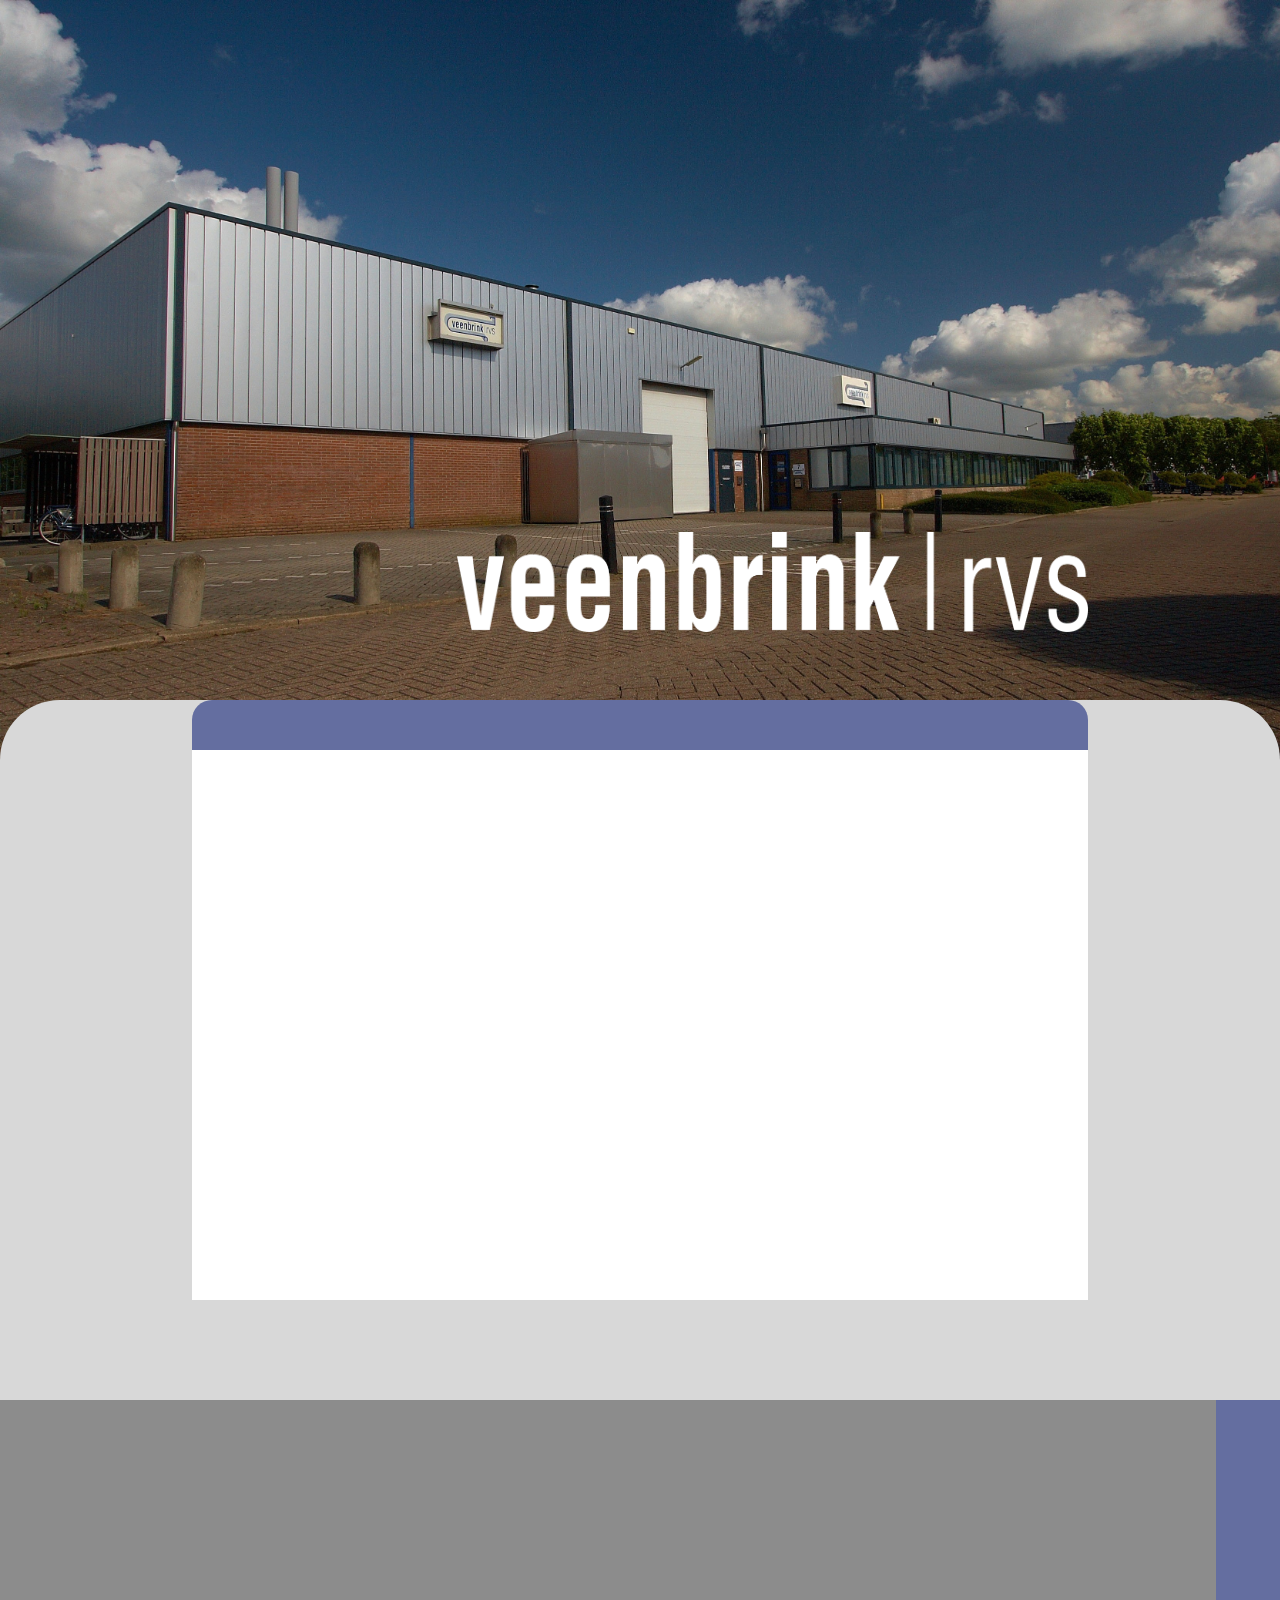
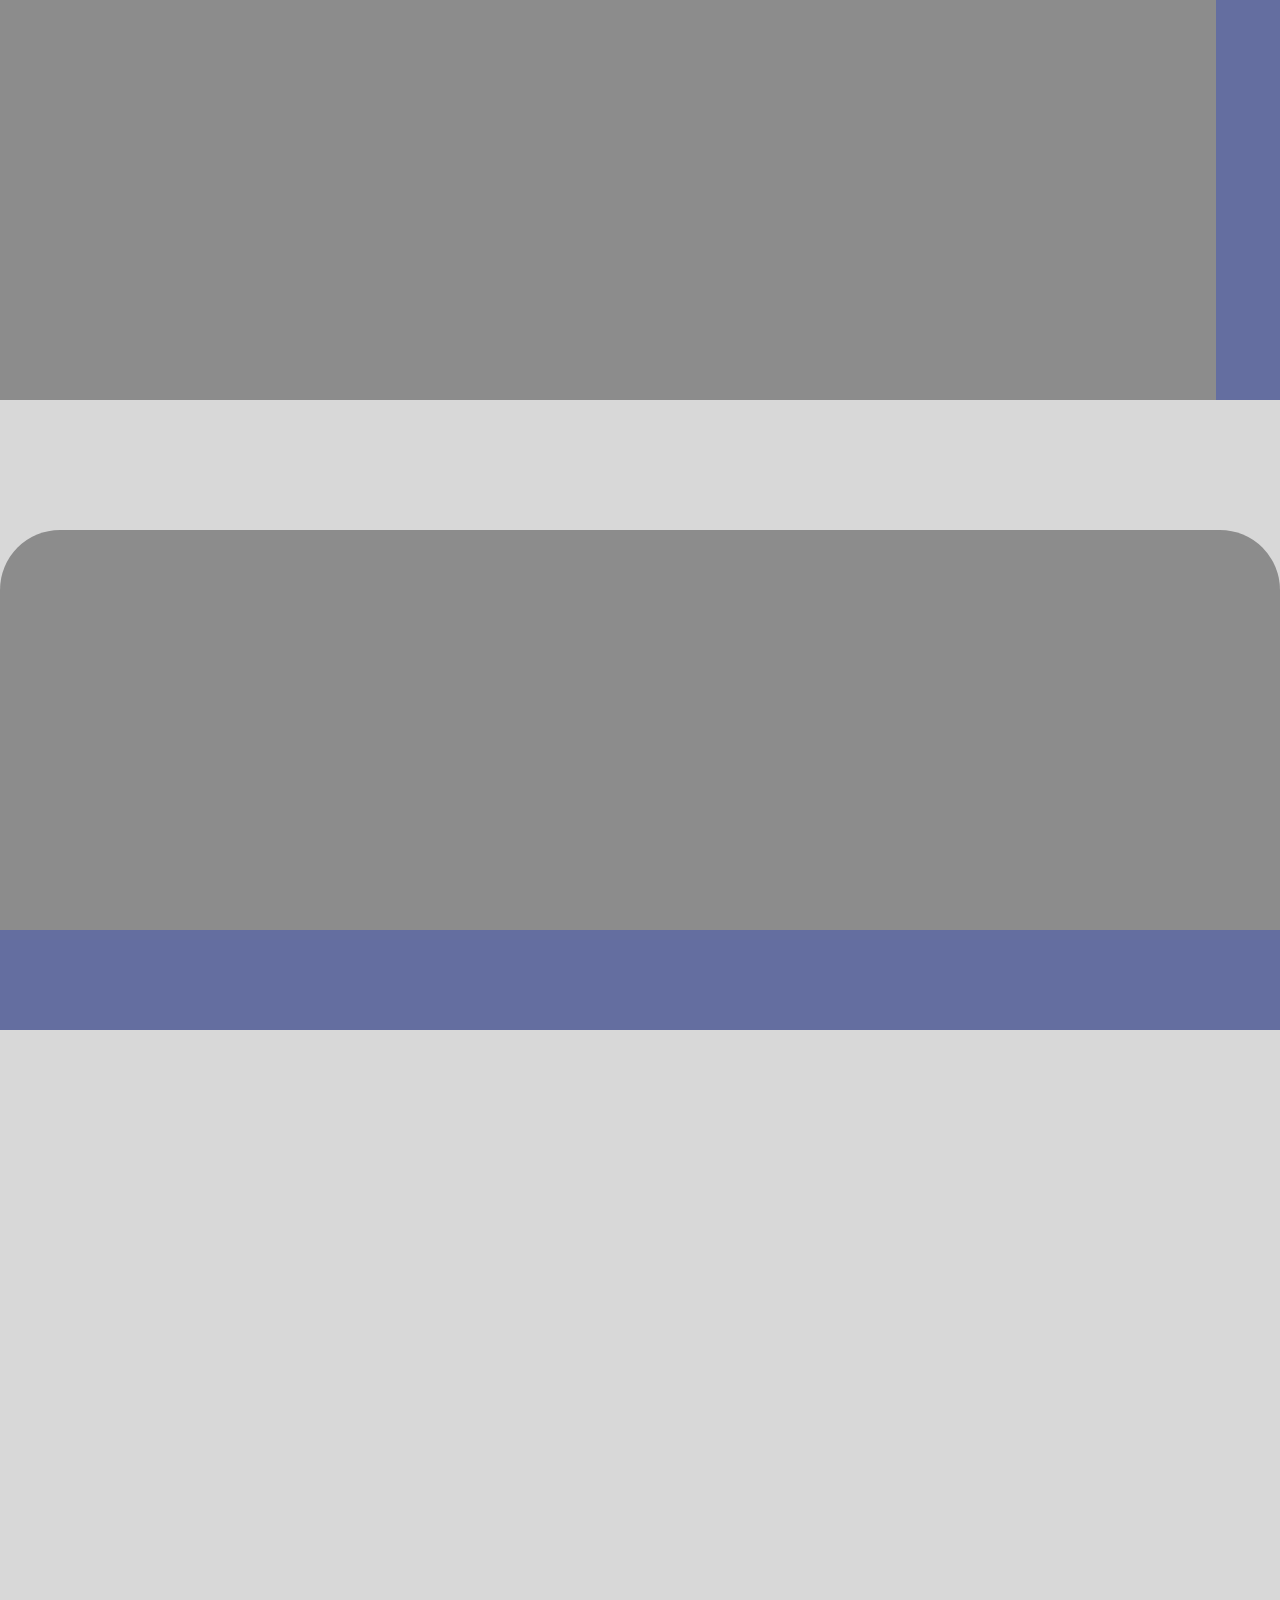
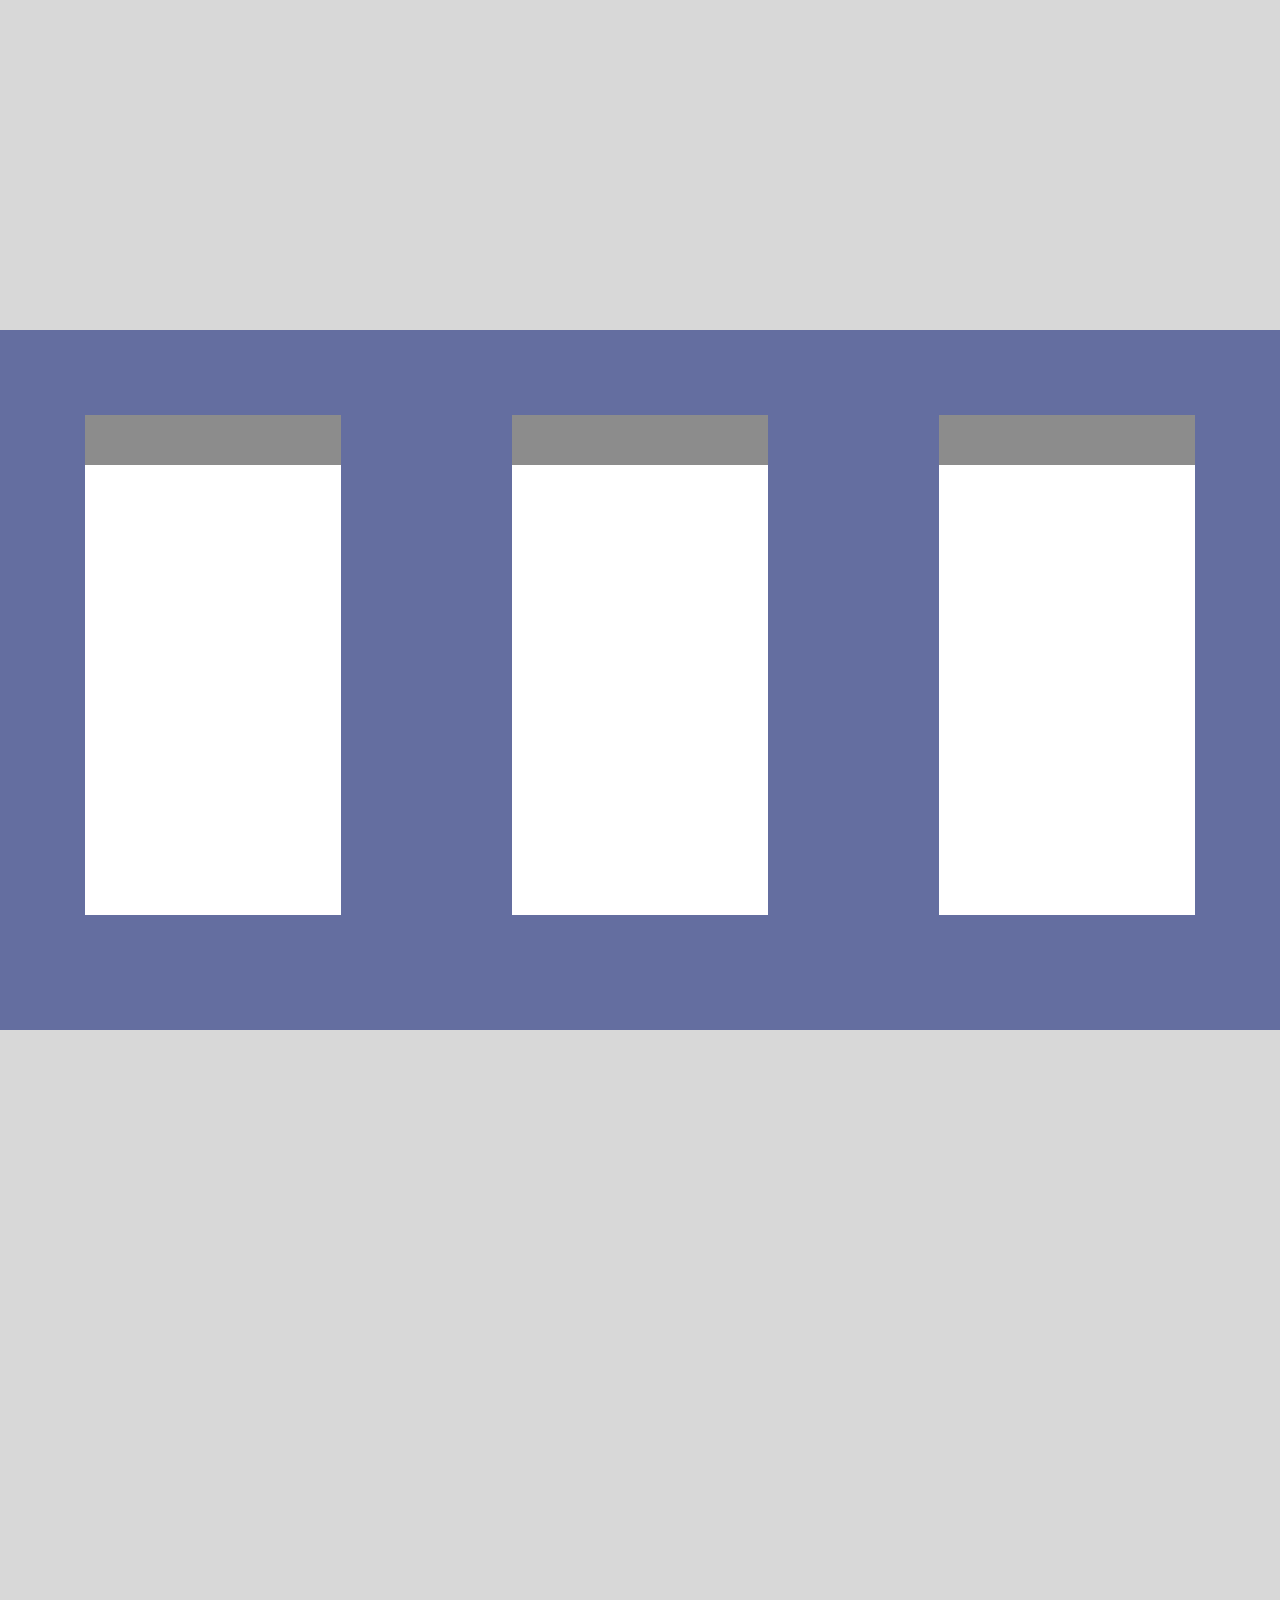
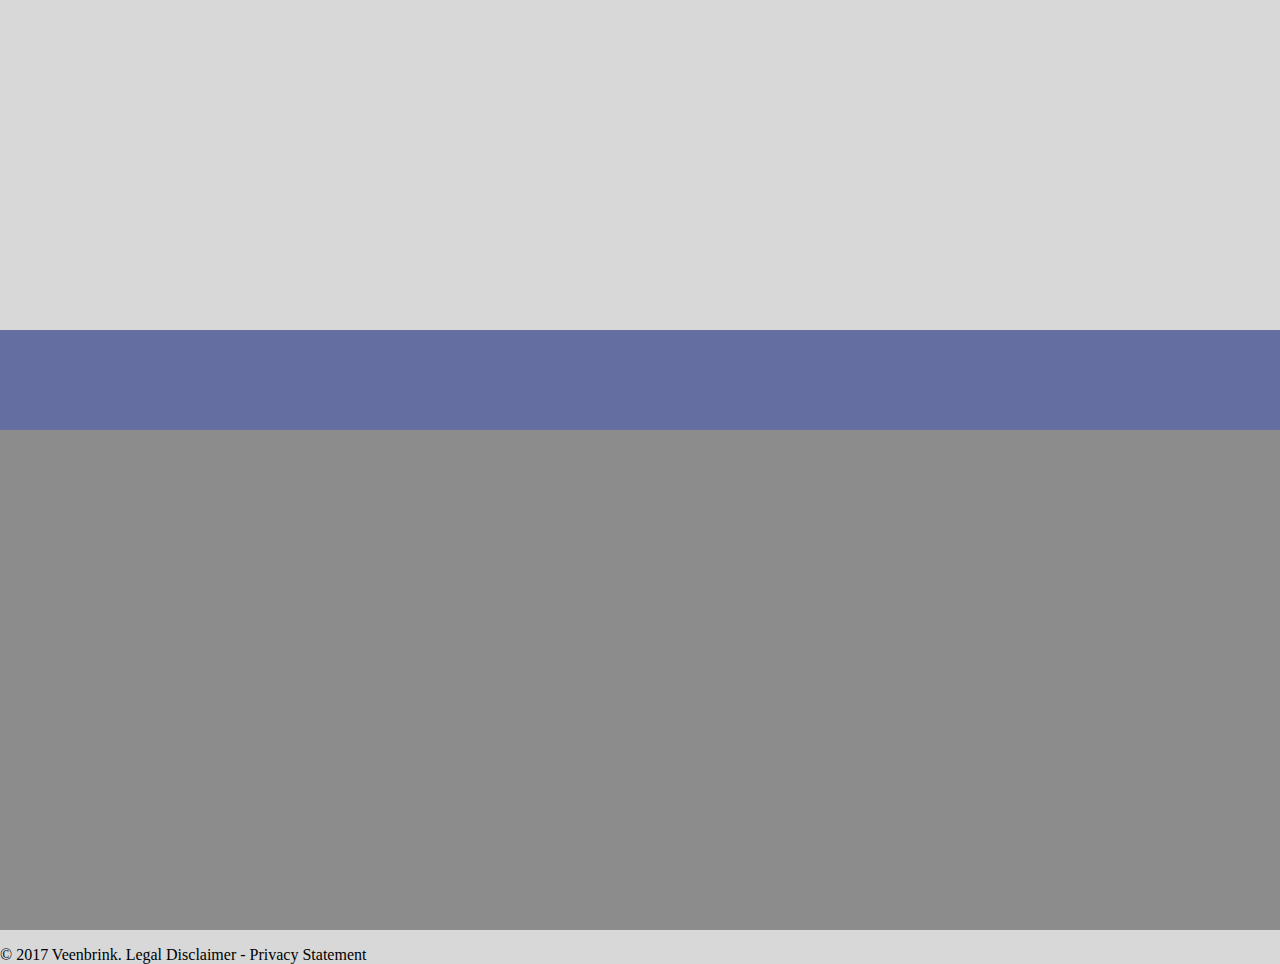
==== commit 85a334b2: "Merge branch 'master' of https://github.com/Veenbrink-RVS/Veenbrink-RVS.github.io" ====
--- a/index.html
+++ b/index.html
@@ -8,9 +8,7 @@
 </head>
 
 <body>
-	<header>	
-	</header>
-	
+
 	<div class="sect sectOne"></div>
 	
 	<div id="container2">
@@ -46,4 +44,4 @@
 		<p>&copy; 2017 Veenbrink. Legal Disclaimer - Privacy Statement</p>	
 	</div>
 </body>
-</html>+</html>
--- a/styles/style.css
+++ b/styles/style.css
@@ -1,3 +1,127 @@
+<<<<<<< HEAD
+=======
+#Bottom_header ul a {
+	text-decoration: none;
+	color: white;
+}
+
+#Top_header ul a {
+	text-decoration: none;
+	color: white;
+}
+
+.Header_logo {
+	z-index: 100;
+	position: absolute;
+	overflow: visible;
+	float: right;
+}
+
+.Vac {
+	background-color: #084B8A;
+	color: white;
+	display: block;	
+}
+
+.Con {
+	background-color: #D8D8D8;
+	color: #084B8A;
+	display: block;	
+}
+
+.Vac:hover {
+	background-color: #D8D8D8;
+	color: #084B8A;
+	display: block;
+}
+
+.Con:hover {
+	background-color: #084B8A;
+	color: white;
+	display: block;	
+}
+
+.Top_header {
+	max-width:1100px;
+	margin: auto;
+	min-width:400px;
+	padding: 0px;
+}
+
+#Top_header {
+	height: 50px;
+	font-family: Arial;
+	background-color: #D8D8D8;
+	margin: 0px;
+	padding: 0px;
+`	float: right;
+}
+
+#Top_header ul{
+	height: 50px;
+	list-style-type: none;
+	color: white;
+	font-size: 25px;
+}
+#Top_header ul il{
+	float: right;
+}
+
+#Bottom_header {
+	height: 50px;
+	font-family: Arial;
+	background-color: #2E2E2E;
+	margin: 0px;
+	padding: 0px;
+	font-size: 25px;
+}
+.Bottom_header{
+	max-width:1100px;
+	margin: auto;
+	padding: 0px;
+	min-width:400px;
+}
+
+#Bottom_header ul li{
+	float: right;
+	display: block;
+	height: 50px;
+	padding: 0px;
+}
+
+#Bottom_header ul li ul li{
+	display: none;
+	z-index: 99;
+ 	margin: 0px;
+	padding: 0px;
+	height: auto;
+	font-size: 20px;
+	line-height: ;
+	position: relative;
+}
+
+#Top_header ul li {
+	
+	width: 200px;
+	
+	line-height: 50px;
+	background-color: #2E2E2E;
+	text-align: center;
+	
+	float: right;
+}
+
+#Bottom_header ul li {
+	width: 200px;
+	line-height: 50px;
+	background-color: #2E2E2E;
+	text-align: center;
+	float: right;
+}
+
+
+
+>>>>>>> 3628c7a139ac4d2a034b53b701eba76feccfe94c
 #footer {
 	font-family: Arial;
 	margin-top: 0px;
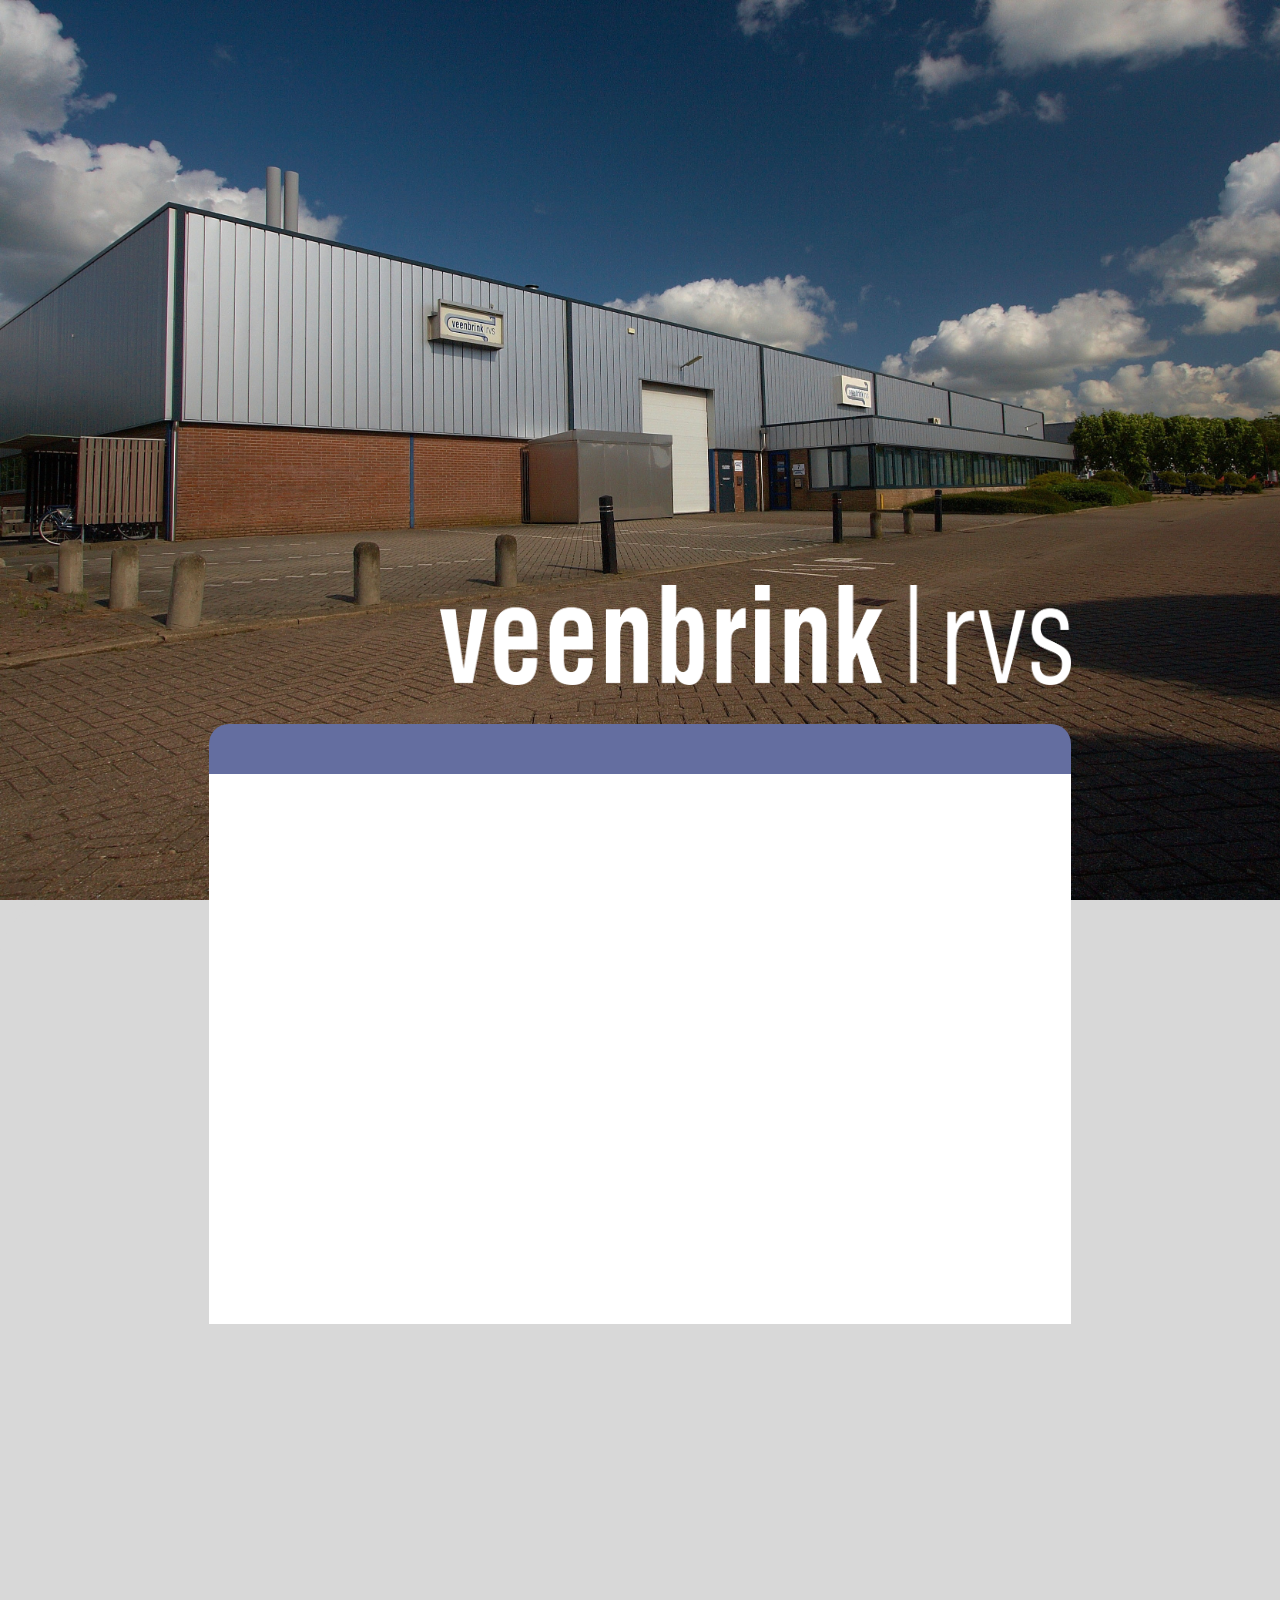
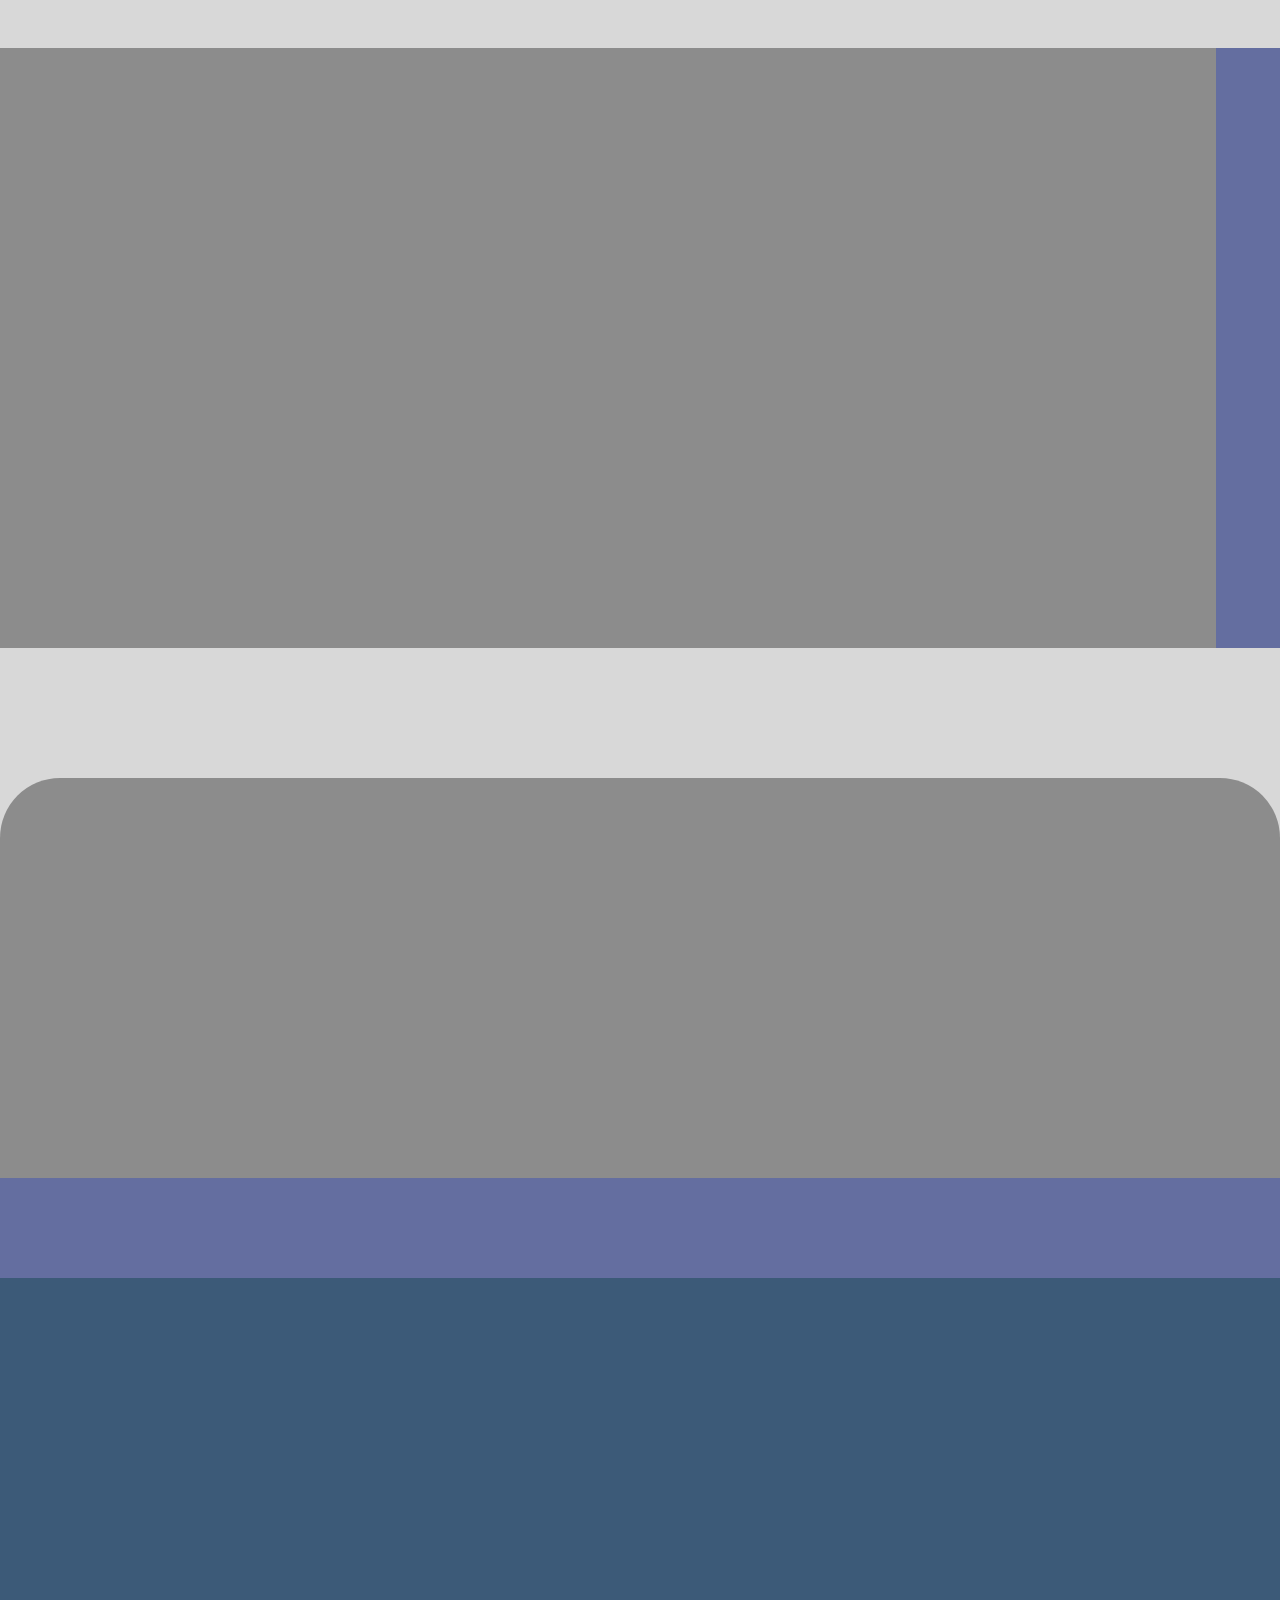
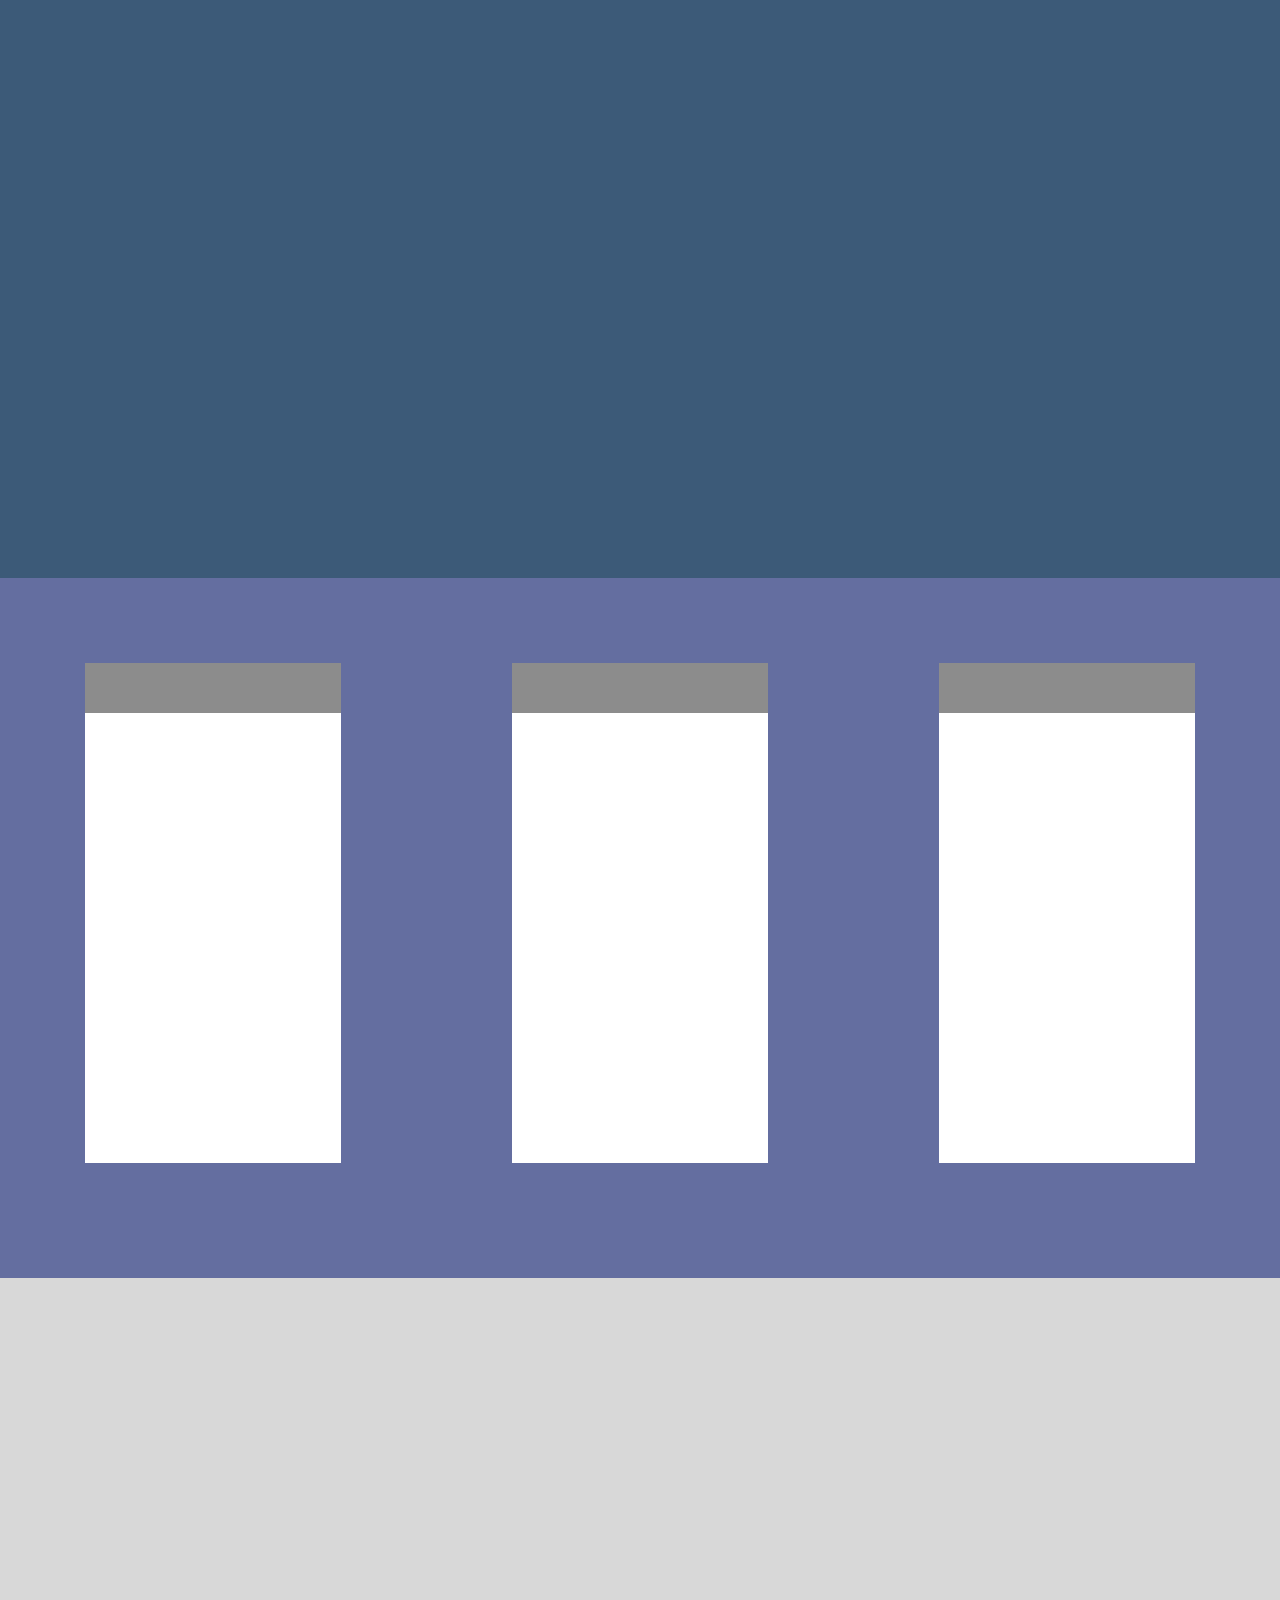
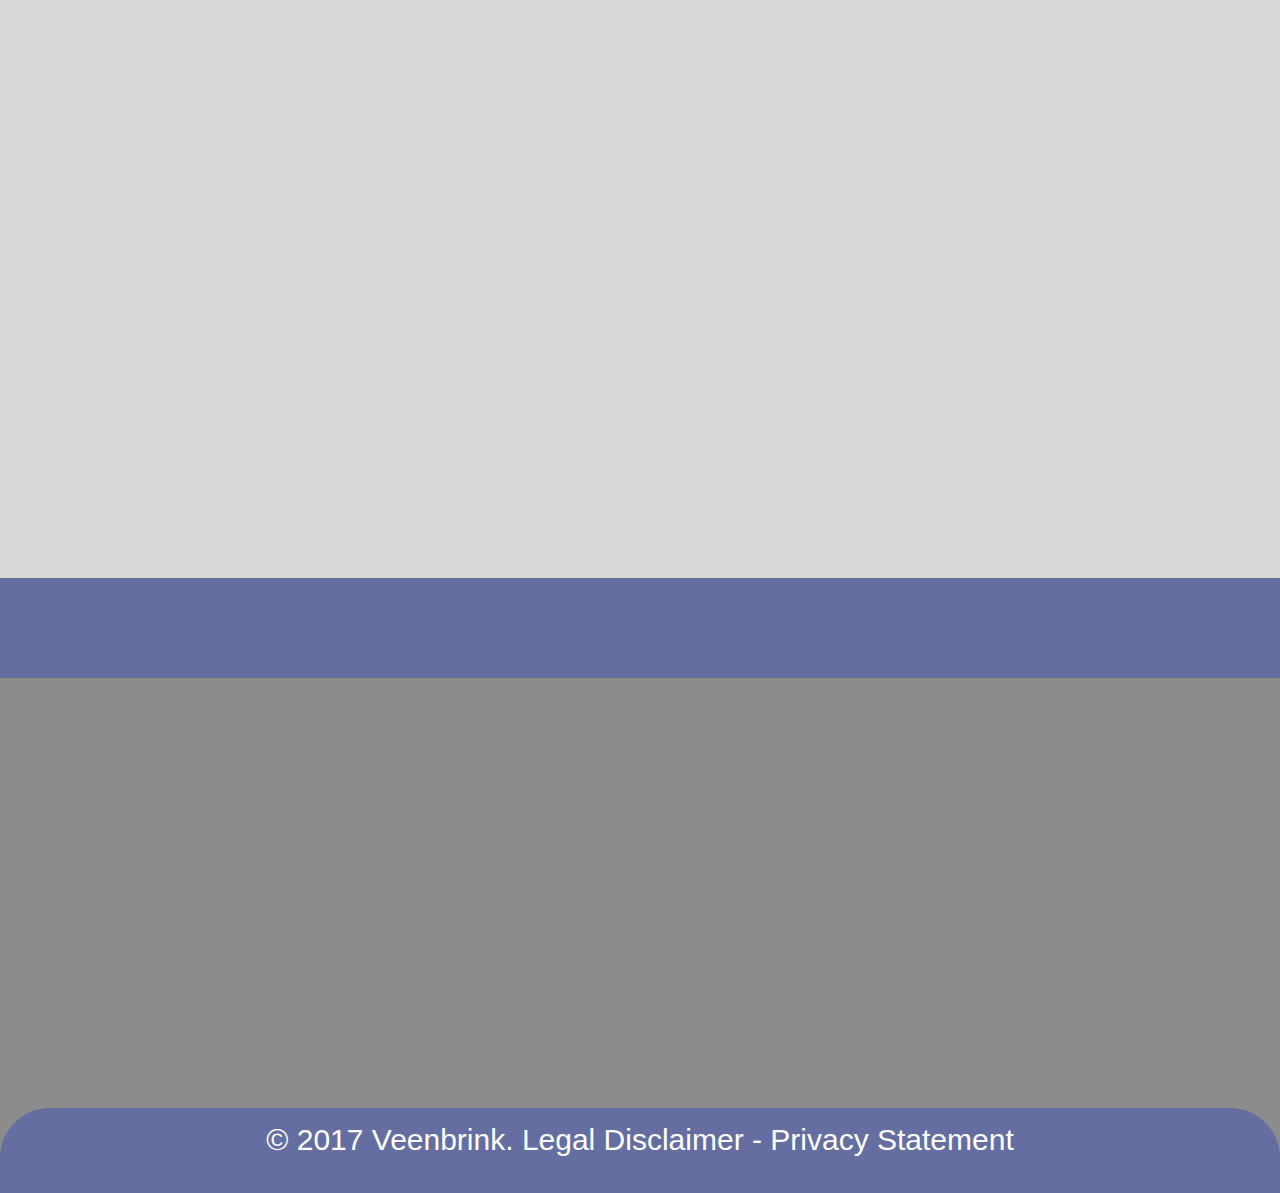
==== commit df6d34ce: "Voorbeeld" ====
--- a/index.html
+++ b/index.html
@@ -8,7 +8,6 @@
 </head>
 
 <body>
-
 	<div class="sect sectOne"></div>
 	
 	<div id="container2">
@@ -25,7 +24,15 @@
 	</div>
 	<div id="container3"></div>
 	<div id="container7"></div>
-	<div class="sect sectTwo"></div>
+	<div class="sect sectTwo">
+	
+	<div class="parallax">
+		<div class="parallax__layer parallax__layer--base"></div>
+    </div>
+    
+    
+	
+	</div>
 	<div id="container8">
 		<div id="cont1" class="Cont">
 			<div id="topcont1" class="TopCont"></div>
@@ -37,7 +44,9 @@
 			<div id="topcont3" class="TopCont"></div>
 		</div>
 	</div>
-	<div class="sect sectThree"></div>
+	<div class="sect sectThree">
+		
+	</div>
 	<div id="container9"></div>
 	<div id="container10"></div>
 	<div id="footer">
--- a/styles/style.css
+++ b/styles/style.css
@@ -1,139 +1,34 @@
-<<<<<<< HEAD
-=======
-#Bottom_header ul a {
-	text-decoration: none;
-	color: white;
-}
+  * {
+    margin:0;
+    padding:0;
+  }
 
-#Top_header ul a {
-	text-decoration: none;
-	color: white;
-}
+  #group4 {
+    z-index: 2; /* slide under group 3 and 5 */
+  }
+  #group4 .parallax__layer--deep {
+    background: rgb(60,90,120);
+  }
 
-.Header_logo {
-	z-index: 100;
-	position: absolute;
-	overflow: visible;
-	float: right;
-}
-
-.Vac {
-	background-color: #084B8A;
-	color: white;
-	display: block;	
-}
-
-.Con {
-	background-color: #D8D8D8;
-	color: #084B8A;
-	display: block;	
-}
-
-.Vac:hover {
-	background-color: #D8D8D8;
-	color: #084B8A;
-	display: block;
-}
-
-.Con:hover {
-	background-color: #084B8A;
-	color: white;
-	display: block;	
-}
-
-.Top_header {
-	max-width:1100px;
-	margin: auto;
-	min-width:400px;
-	padding: 0px;
-}
-
-#Top_header {
-	height: 50px;
-	font-family: Arial;
-	background-color: #D8D8D8;
-	margin: 0px;
-	padding: 0px;
-`	float: right;
-}
-
-#Top_header ul{
-	height: 50px;
-	list-style-type: none;
-	color: white;
-	font-size: 25px;
-}
-#Top_header ul il{
-	float: right;
-}
-
-#Bottom_header {
-	height: 50px;
-	font-family: Arial;
-	background-color: #2E2E2E;
-	margin: 0px;
-	padding: 0px;
-	font-size: 25px;
-}
-.Bottom_header{
-	max-width:1100px;
-	margin: auto;
-	padding: 0px;
-	min-width:400px;
-}
-
-#Bottom_header ul li{
-	float: right;
-	display: block;
-	height: 50px;
-	padding: 0px;
-}
-
-#Bottom_header ul li ul li{
-	display: none;
-	z-index: 99;
- 	margin: 0px;
-	padding: 0px;
-	height: auto;
-	font-size: 20px;
-	line-height: ;
-	position: relative;
-}
-
-#Top_header ul li {
-	
-	width: 200px;
-	
-	line-height: 50px;
-	background-color: #2E2E2E;
-	text-align: center;
-	
-	float: right;
-}
-
-#Bottom_header ul li {
-	width: 200px;
-	line-height: 50px;
-	background-color: #2E2E2E;
-	text-align: center;
-	float: right;
-}
-
-
-
->>>>>>> 3628c7a139ac4d2a034b53b701eba76feccfe94c
 #footer {
 	font-family: Arial;
-	margin-top: 0px;
-	letter-spacing: 2px;
-	bottom: 0;
-	padding: 5px 0px 5px 0px;
+	font-size: 30px;
+	padding-top: 15px; 
+	margin-top: -70px;
+	height: 70px;
 	width:100%;
 	background-color: rgb(100, 110, 160);
 	color: white;
-	position: relative;
-	background-attachment: fixed;
-	border-radius: 50px;
+	border-radius: 50px 50px 0px 0px;
+	position: static;
+	bottom: 0;
+	text-align: center;
+}
+}
+
+#header {
+  position: fixed;
+  top: 0;
 }
 
 #Top1{
@@ -171,18 +66,25 @@
 	background-color: white;
 	height: 600px;
 	margin: auto;
-	margin-top: -500px;
+	margin-top: -200px;
 	border-radius: 30px 30px 0px 0px;
 	width: 70%;
+	overflow: show;
+	position:relative;
+	z-index: 100;
 }
 
 #container2{
+	margin-top: 100%;
 	background-color: #D8D8D8;
 	height: 700px;
 	margin: auto;
 	color: #2E2E2E;
 	text-align: center;
 	border-radius: 60px 60px 0px 0px;
+	overflow: show;
+	padding: 24px;
+	z-index: 10;
 }
 
 #Top2{
@@ -258,7 +160,7 @@
 
 .sectOne{
 	Background-image: url(../images/1.jpg);
-	height: calc(100% + 300px);
+	height: calc(100%);
 	background-size: cover;
 }
 
@@ -267,7 +169,9 @@
 }
 
 .sectTwo{
+	background-color: rgb(60,90,120);
 	Background-image: url(../images/2.jpg);
+	height: 100%;
 }
 
 .sectTwo p {
@@ -288,3 +192,5 @@
 	background-color: 	#D8D8D8;
 }
 
+
+
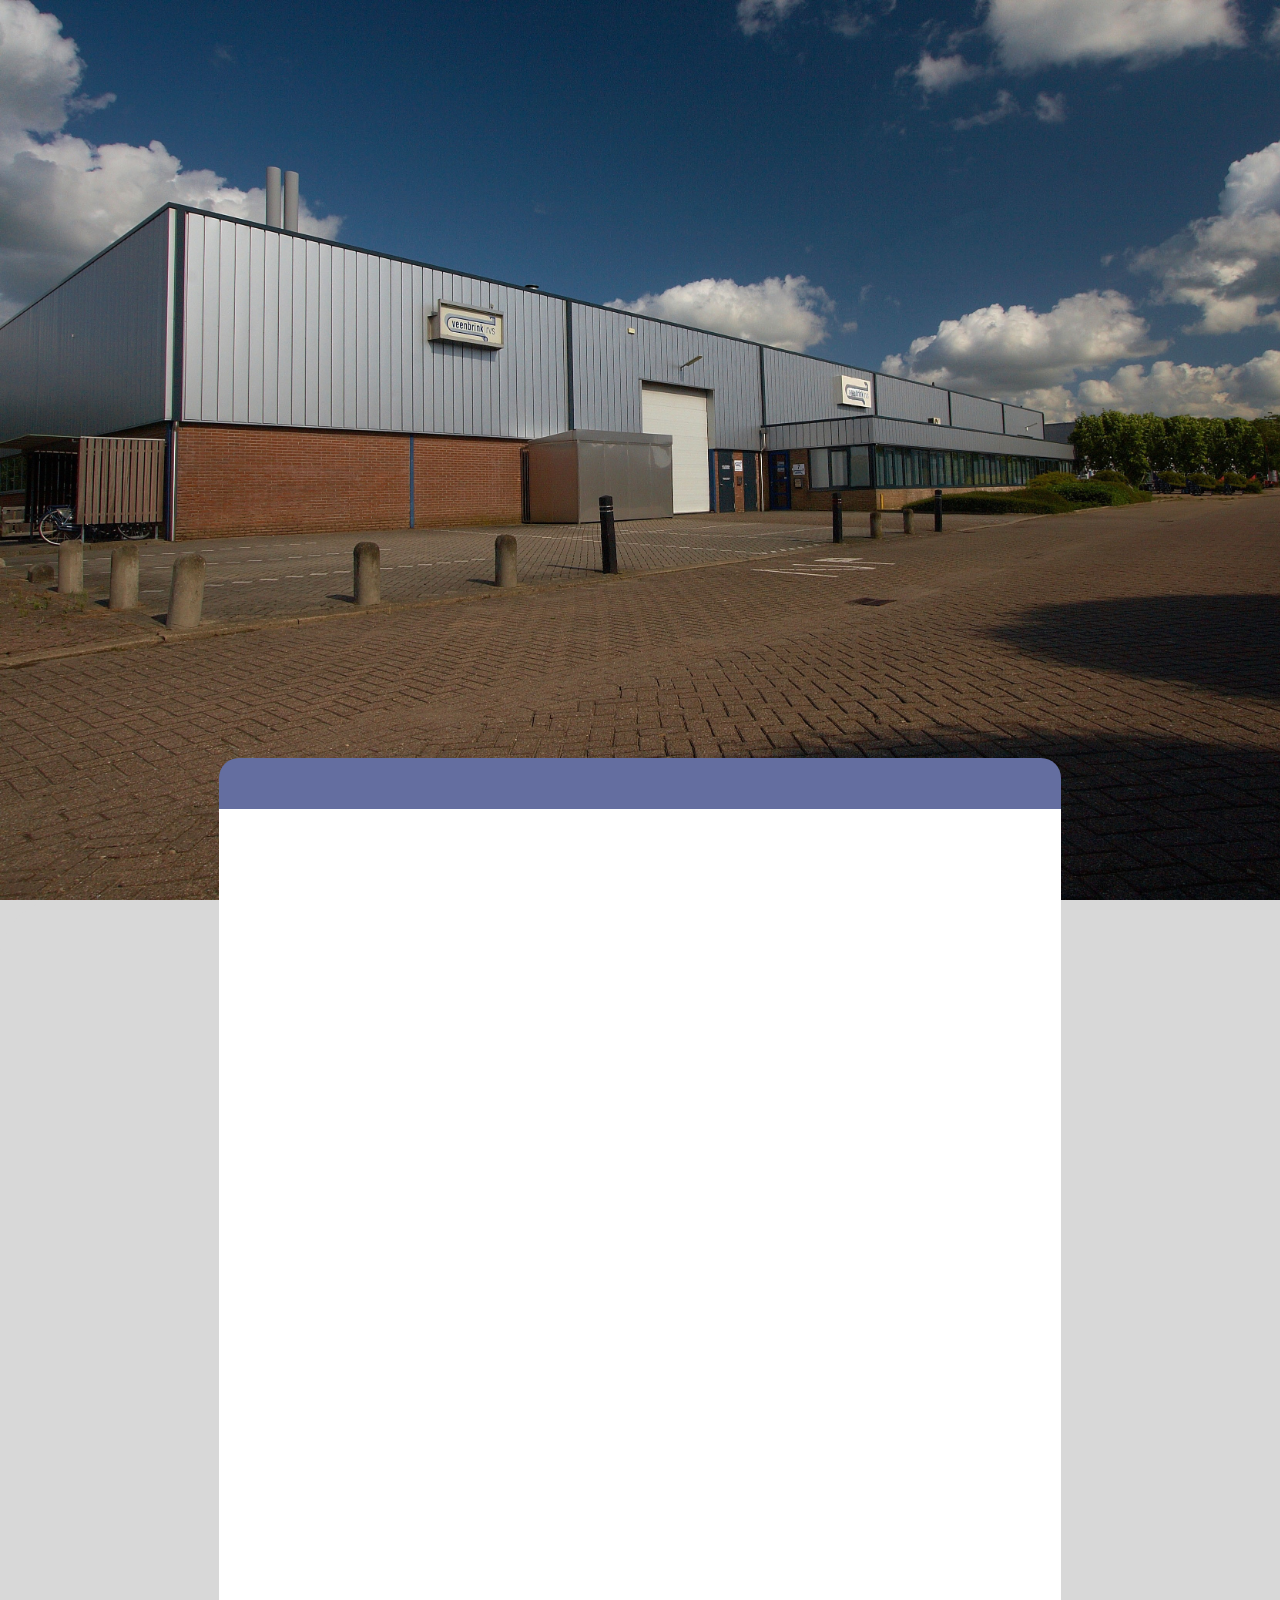
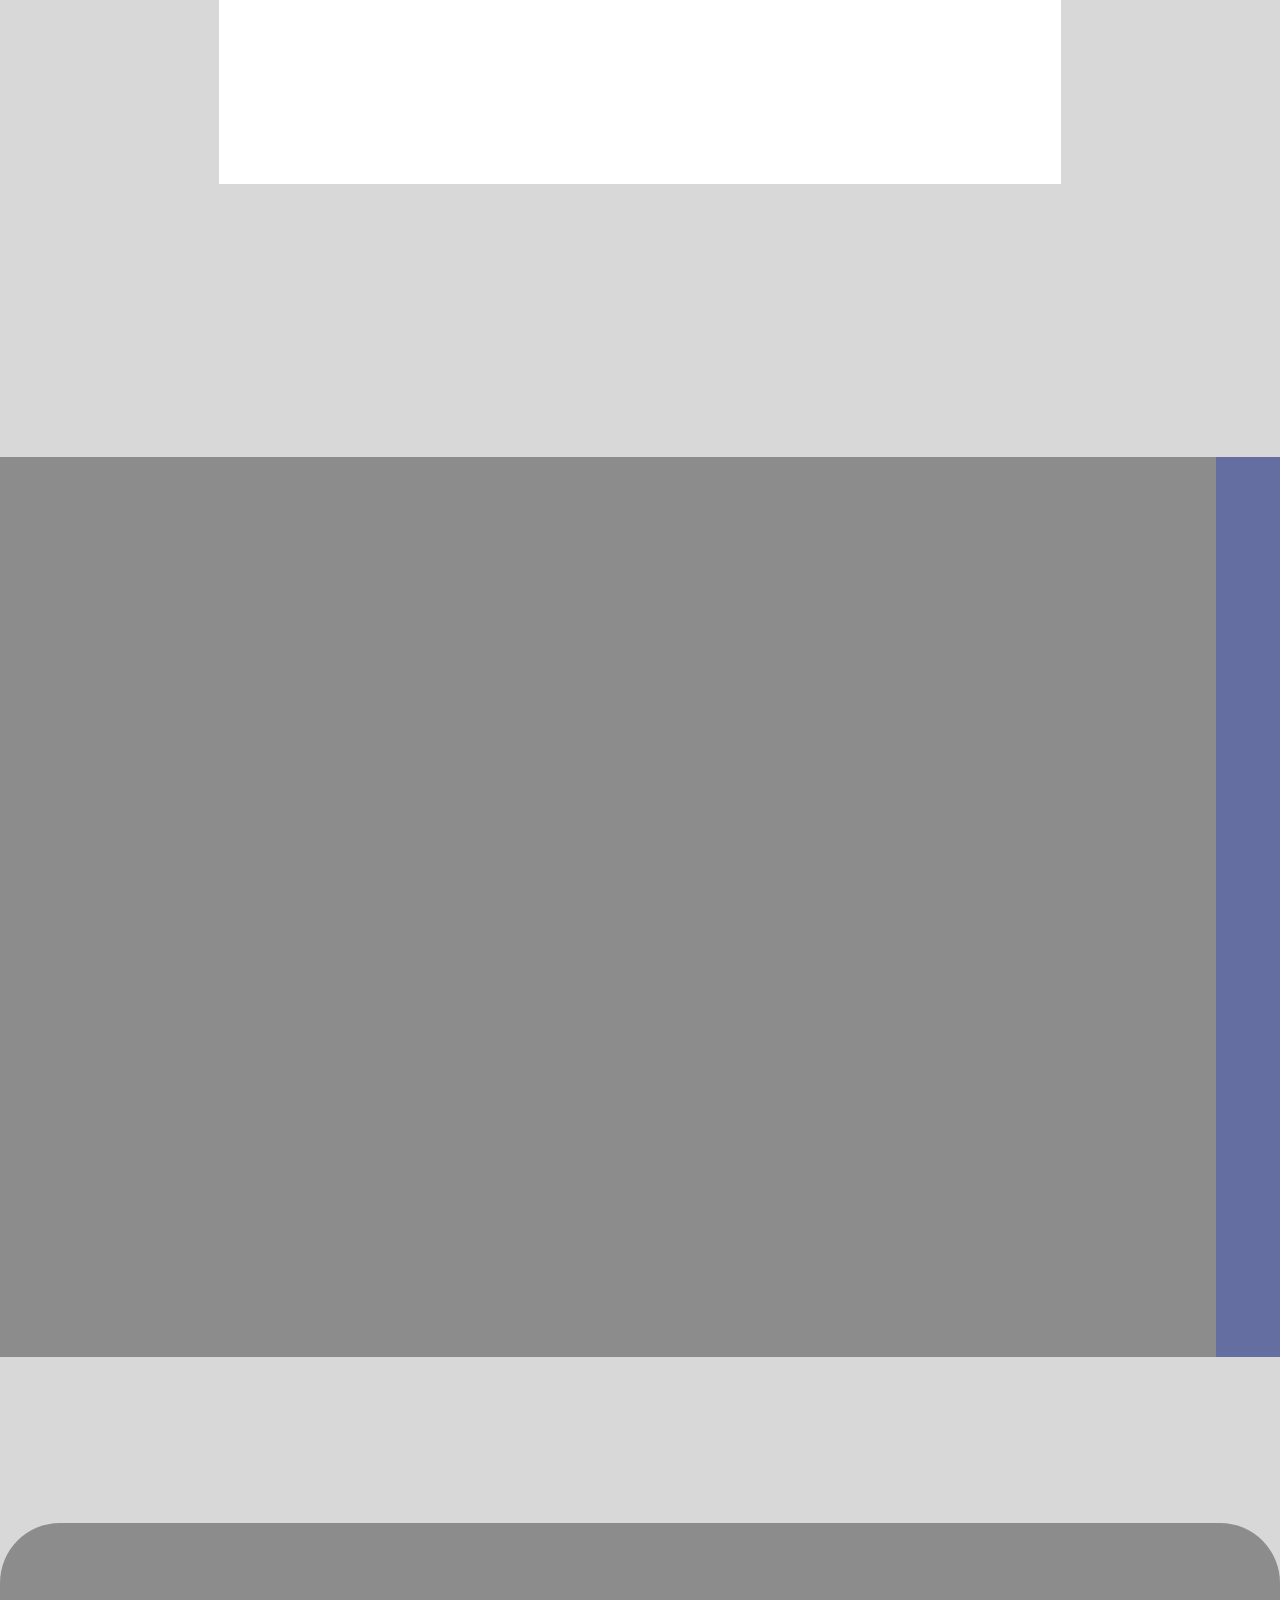
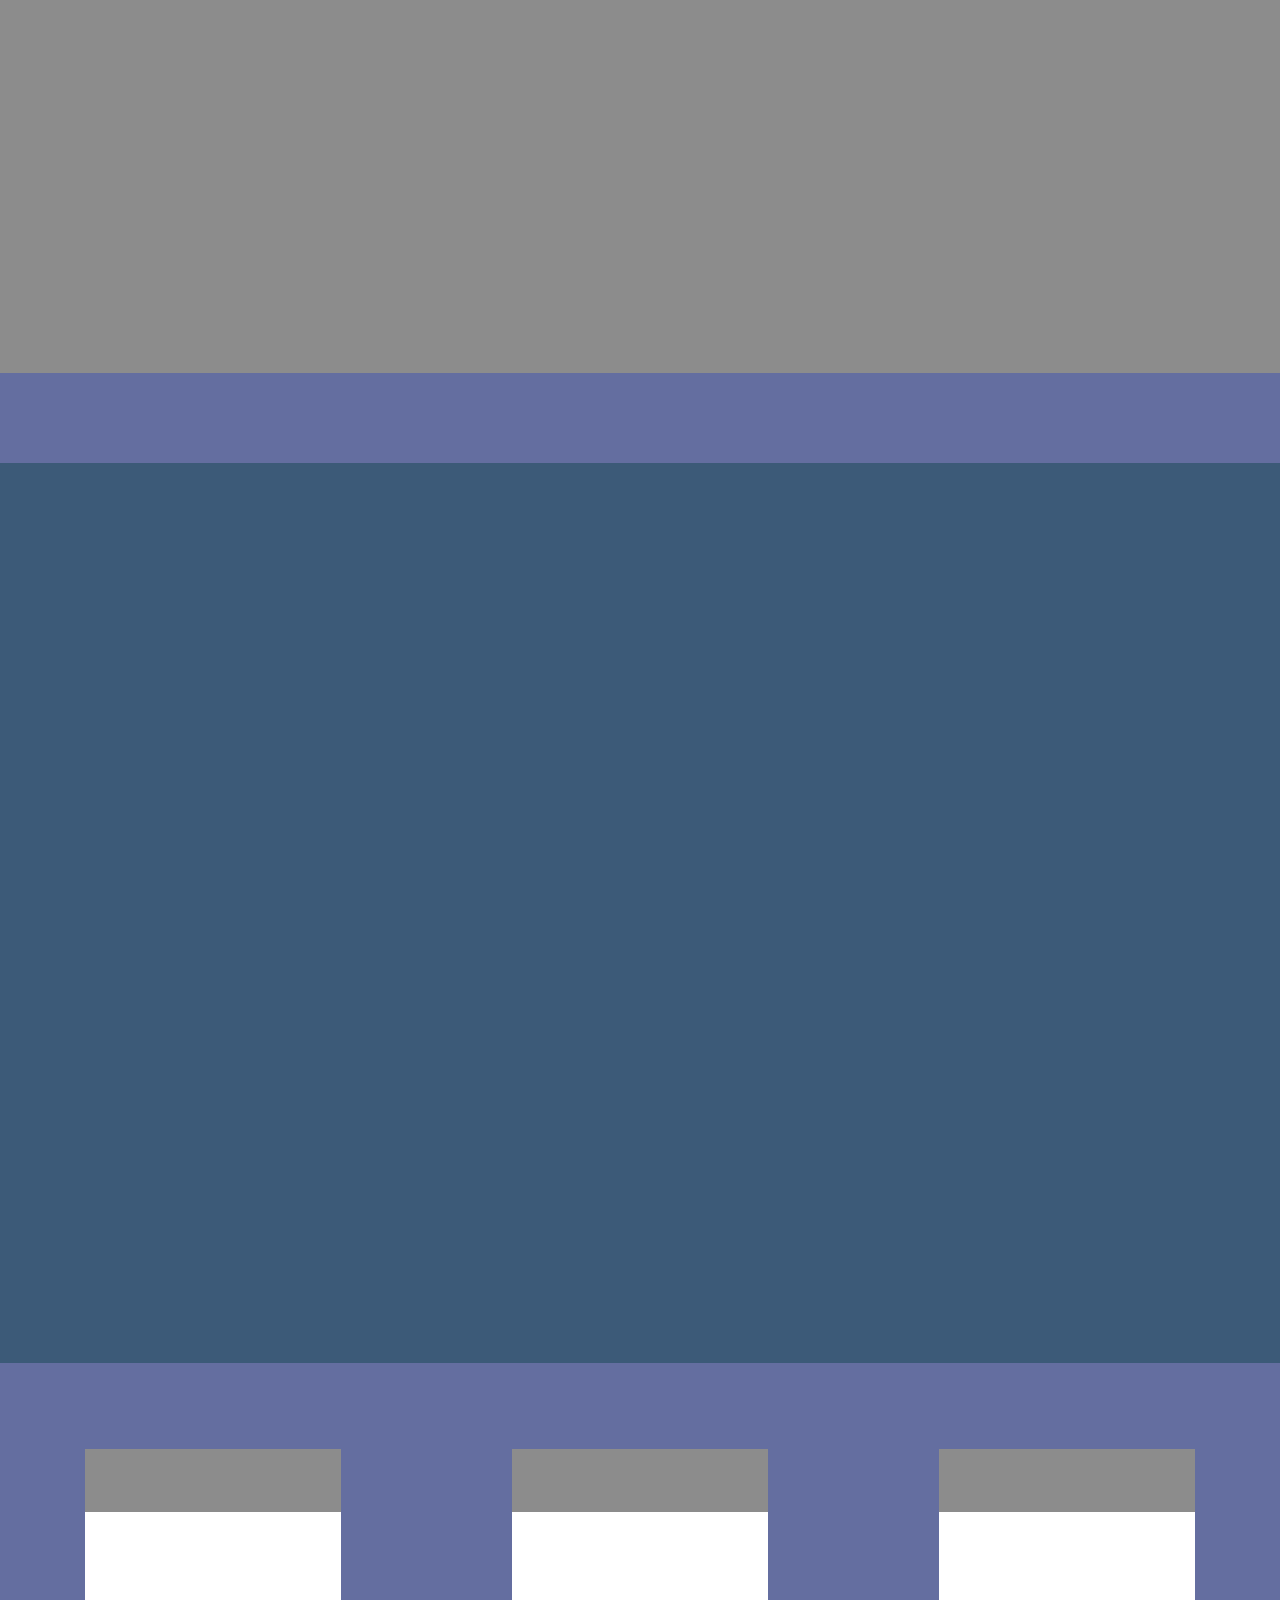
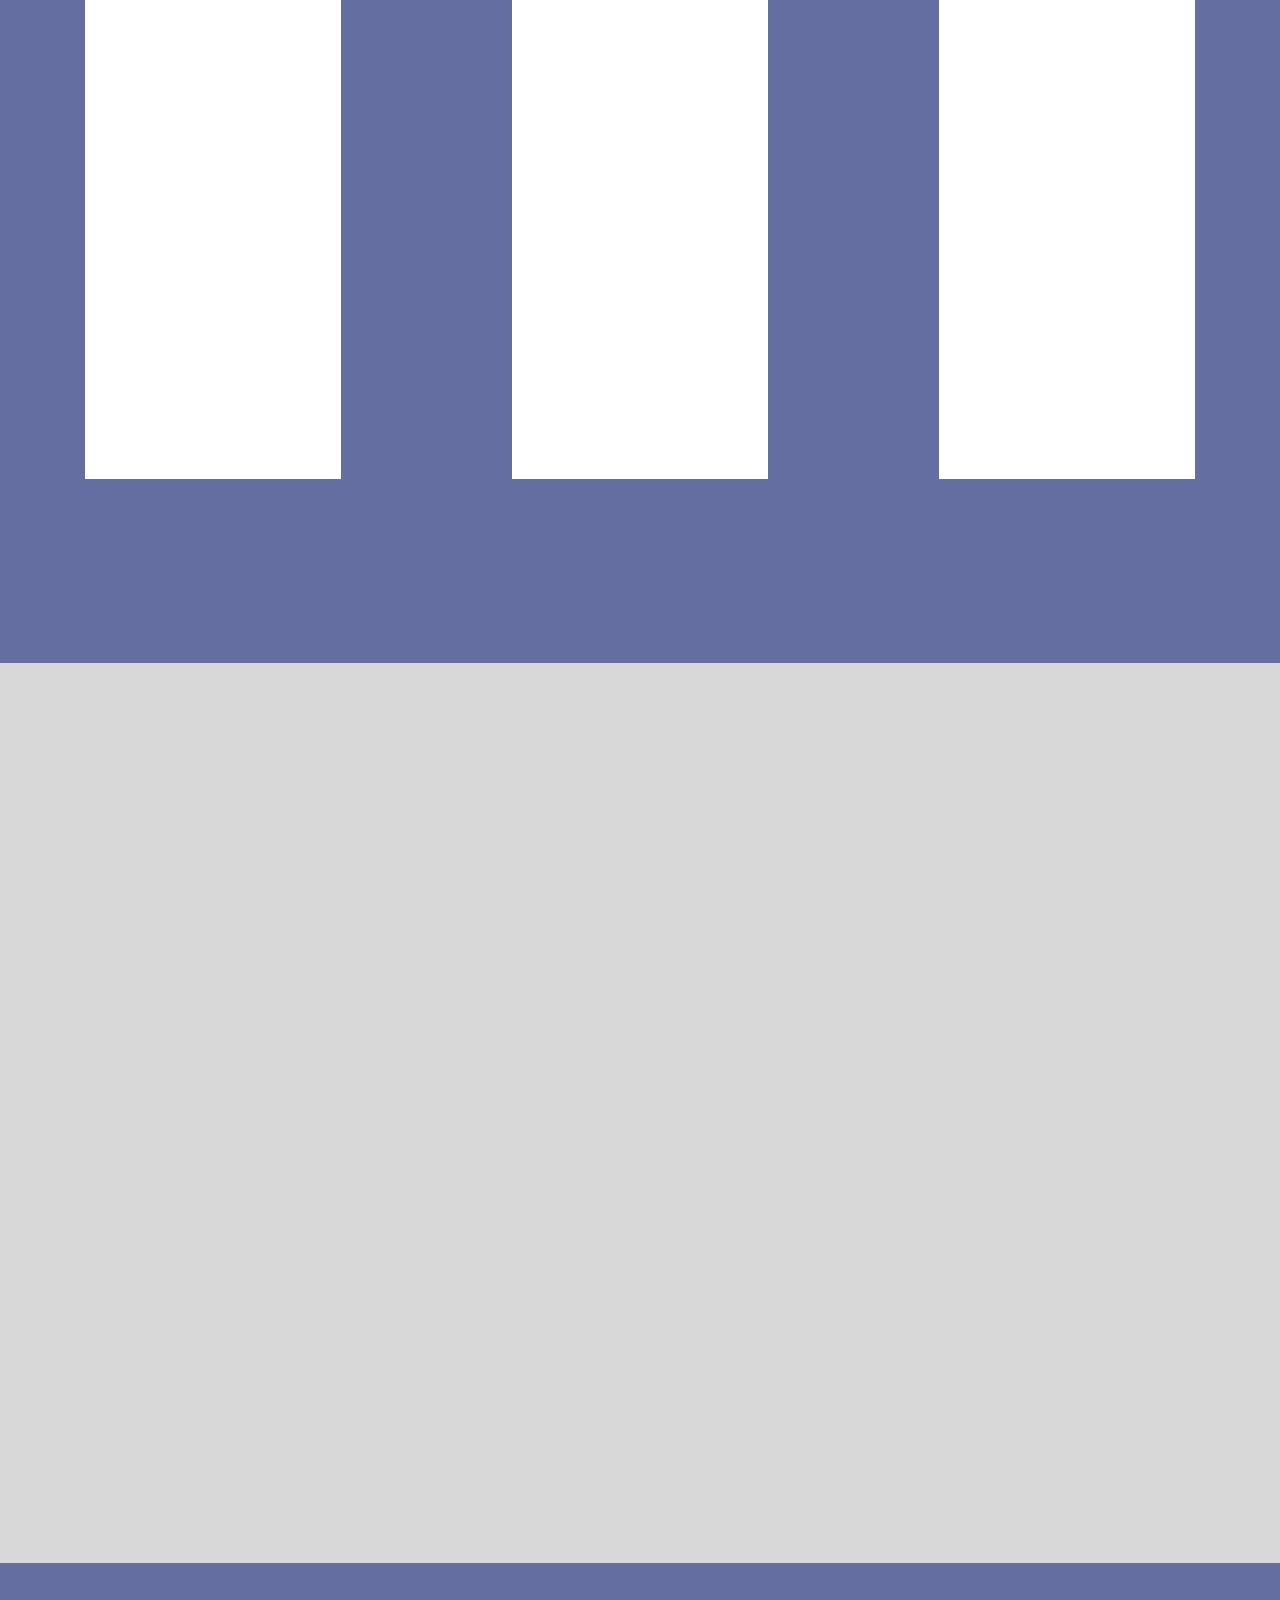
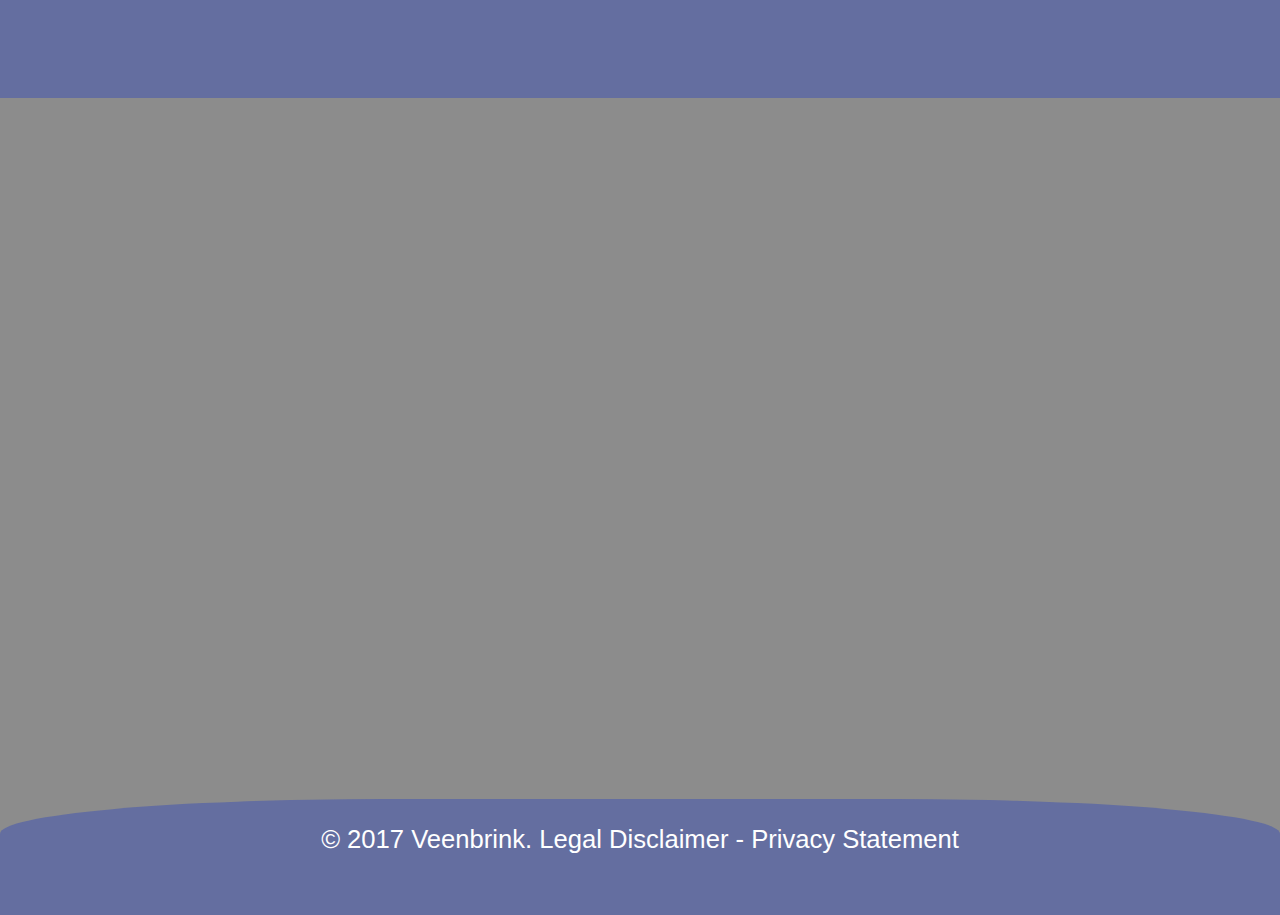
==== commit 6149dc24: "logo fix" ====
--- a/index.html
+++ b/index.html
@@ -17,7 +17,7 @@
 			
 			<div id="Top1"></div>
 		</div>
-		<div id="Logo_White" class="Logo_White"><img src="images/logo-white.png" alt="" height="100"></div>
+		<div id="Logo_White" class="Logo_White"><img src="images/logo-white.png" alt="" width="50%"></div>
 	</div>
 	<div id="container4">
 	<div id="container5"></div><div id="container6"></div>
--- a/styles/style.css
+++ b/styles/style.css
@@ -12,14 +12,14 @@
 
 #footer {
 	font-family: Arial;
-	font-size: 30px;
-	padding-top: 15px; 
-	margin-top: -70px;
-	height: 70px;
+	font-size: 160%;
+	padding-top: 2%; 
+	margin-top: -5%;
+	height: 10%;
 	width:100%;
 	background-color: rgb(100, 110, 160);
 	color: white;
-	border-radius: 50px 50px 0px 0px;
+	border-radius: 30% 30% 0% 0%;
 	position: static;
 	bottom: 0;
 	text-align: center;
@@ -33,23 +33,23 @@
 
 #Top1{
 	background-color: rgb(100, 110, 160);
-	height: 50px;
+	height: 5%;
 	margin: auto;
 	color: #2E2E2E;
 	border-radius: 20px 20px 0px 0px;
 }
 
 .Logo_White{						/* Layout  */
-	margin-top: -60%;
+	margin-top: -70%;
 	float: right;
-	margin-right: 15%;
+	margin-left: 15%;
 	z-index: 100;
 }
 
 .TopCont{						/* Layout  */
 	z-index: 100;
 	background-color: rgb(140, 140, 140);
-	height: 50px;
+	height: 10%;
 	width : 100%
 }
 
@@ -58,15 +58,15 @@
 	margin: 6.66666%;
 	z-index: 100;
 	background-color: white;
-	height: 500px;
+	height: 70%;
 	width : 20%
 }
 
 #container1{
 	background-color: white;
-	height: 600px;
+	height: 95%;
 	margin: auto;
-	margin-top: -200px;
+	margin-top: -15%;
 	border-radius: 30px 30px 0px 0px;
 	width: 70%;
 	overflow: show;
@@ -77,78 +77,69 @@
 #container2{
 	margin-top: 100%;
 	background-color: #D8D8D8;
-	height: 700px;
+	height: 120%;
 	margin: auto;
 	color: #2E2E2E;
 	text-align: center;
 	border-radius: 60px 60px 0px 0px;
 	overflow: show;
-	padding: 24px;
+	padding: 3%;
 	z-index: 10;
-}
-
-#Top2{
-	background-color: #D8D8D8;
-	height: 70px;
-	margin: auto;
-	color: #2E2E2E;
-	margin-top: -100px;
-	border-radius: 50px 50px 0px 0px;
 }
 
 #container3{
 	background-color: rgb(140, 140, 140);
-	height: 400px;
+	height: 50%;
 	margin: auto;
 	color: #2E2E2E;
 	text-align: center;
 	border-radius: 60px 60px 0px 0px;
-	margin-top: -70px;
+	margin-top: -7%;
 }
 
 #container4{
 	background-color: rgb(140, 140, 140);
-	height: 600px;
+	height: 100%;
 	margin: auto;
-	margin-bottom: 200px;
+	margin-bottom: 20%;
 }
 
 #container5{
 	float: left;
 	width: 95%;
 	background-color: rgb(140, 140, 140);
-	height: 600px;
+	height: 100%;
 }
 
 #container6{
 	float: right;
 	width: 5%;
 	background-color: rgb(100, 110, 160);
-	height: 600px;
+	height: 100%;
 }
 
 #container7{
 	width: 100%;
 	background-color: rgb(100, 110, 160);
-	height: 100px;
+	height: 10%;
 }
 
 #container8{
 	width: 100%;
 	background-color: rgb(100, 110, 160);
-	height: 700px;
+	height: 100%;
 }
 
 #container9{
 	width: 100%;
 	background-color: rgb(100, 110, 160);
-	height: 100px;
+	height: 15%;
 }
 
 #container10{
 	width: 100%;
 	background-color: rgb(140, 140, 140);
-	height: 500px;
+	height: 85%;
 }
 
 .sect{
